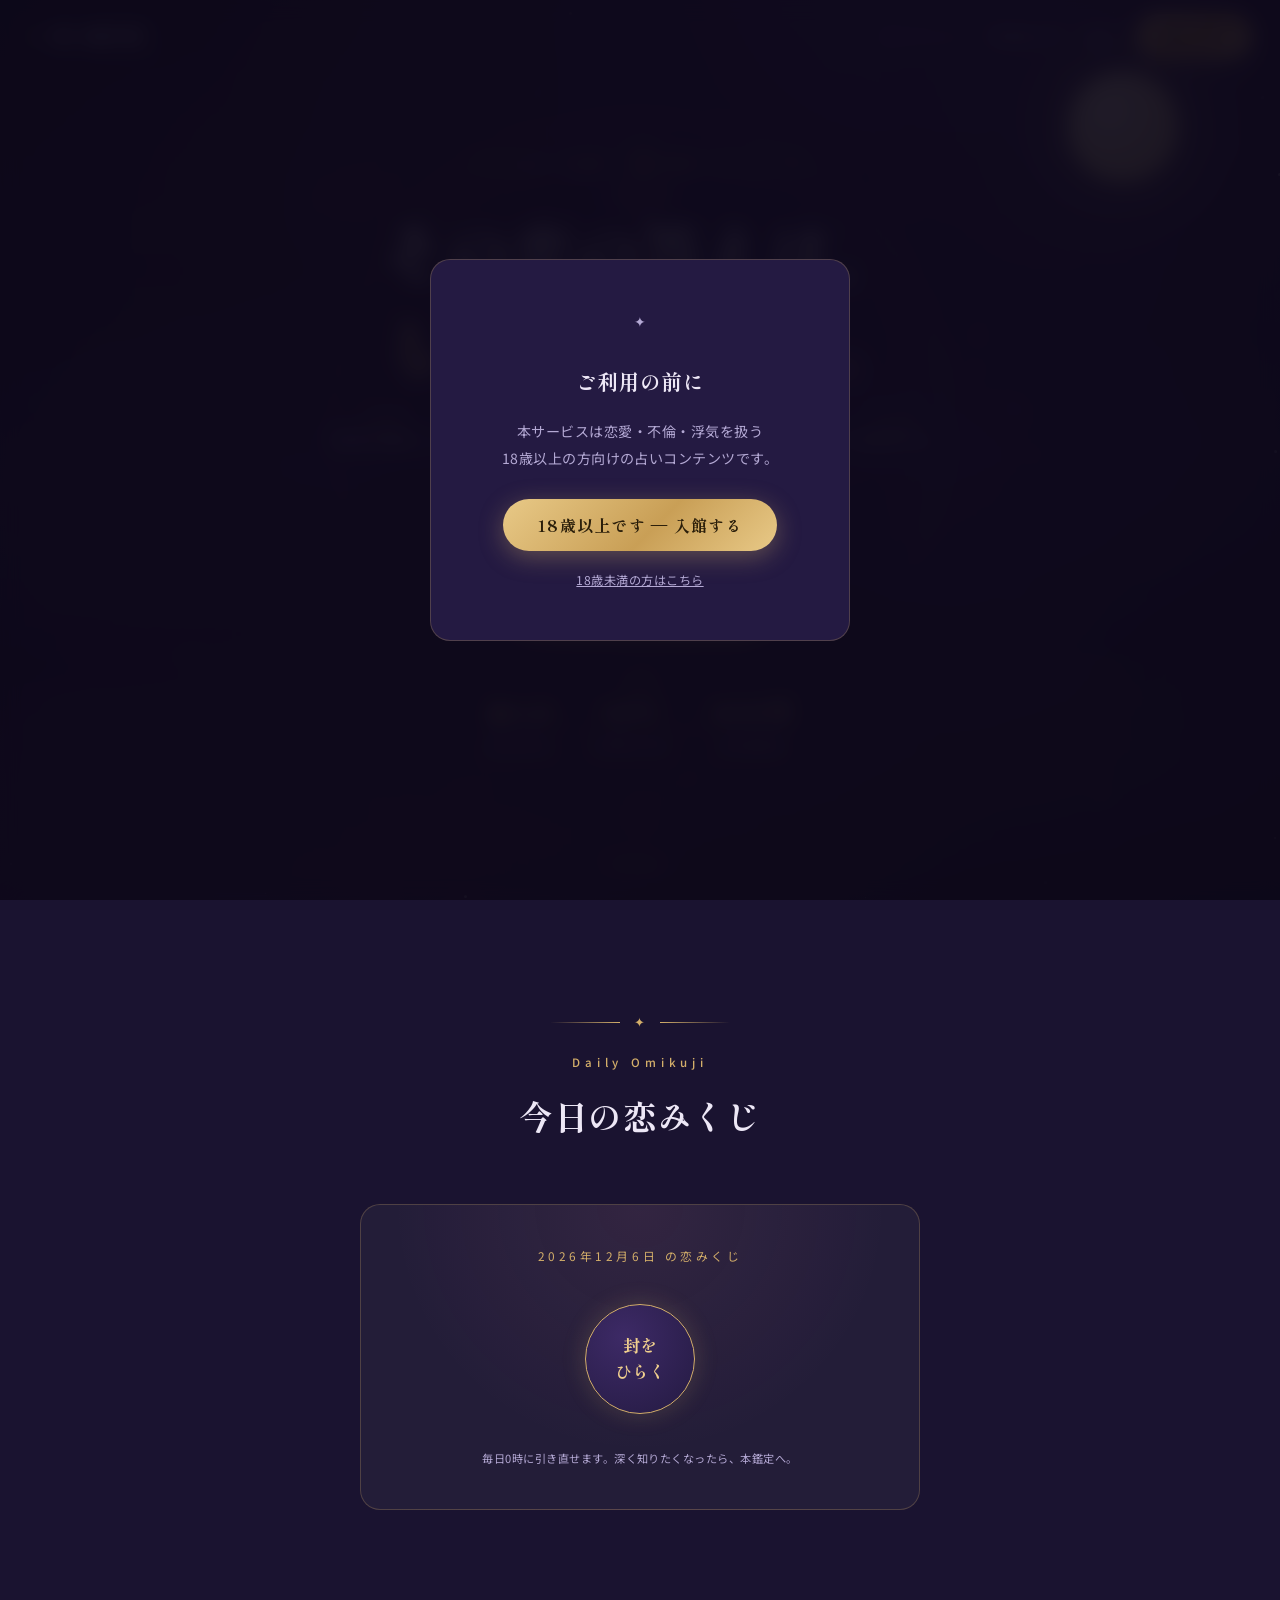
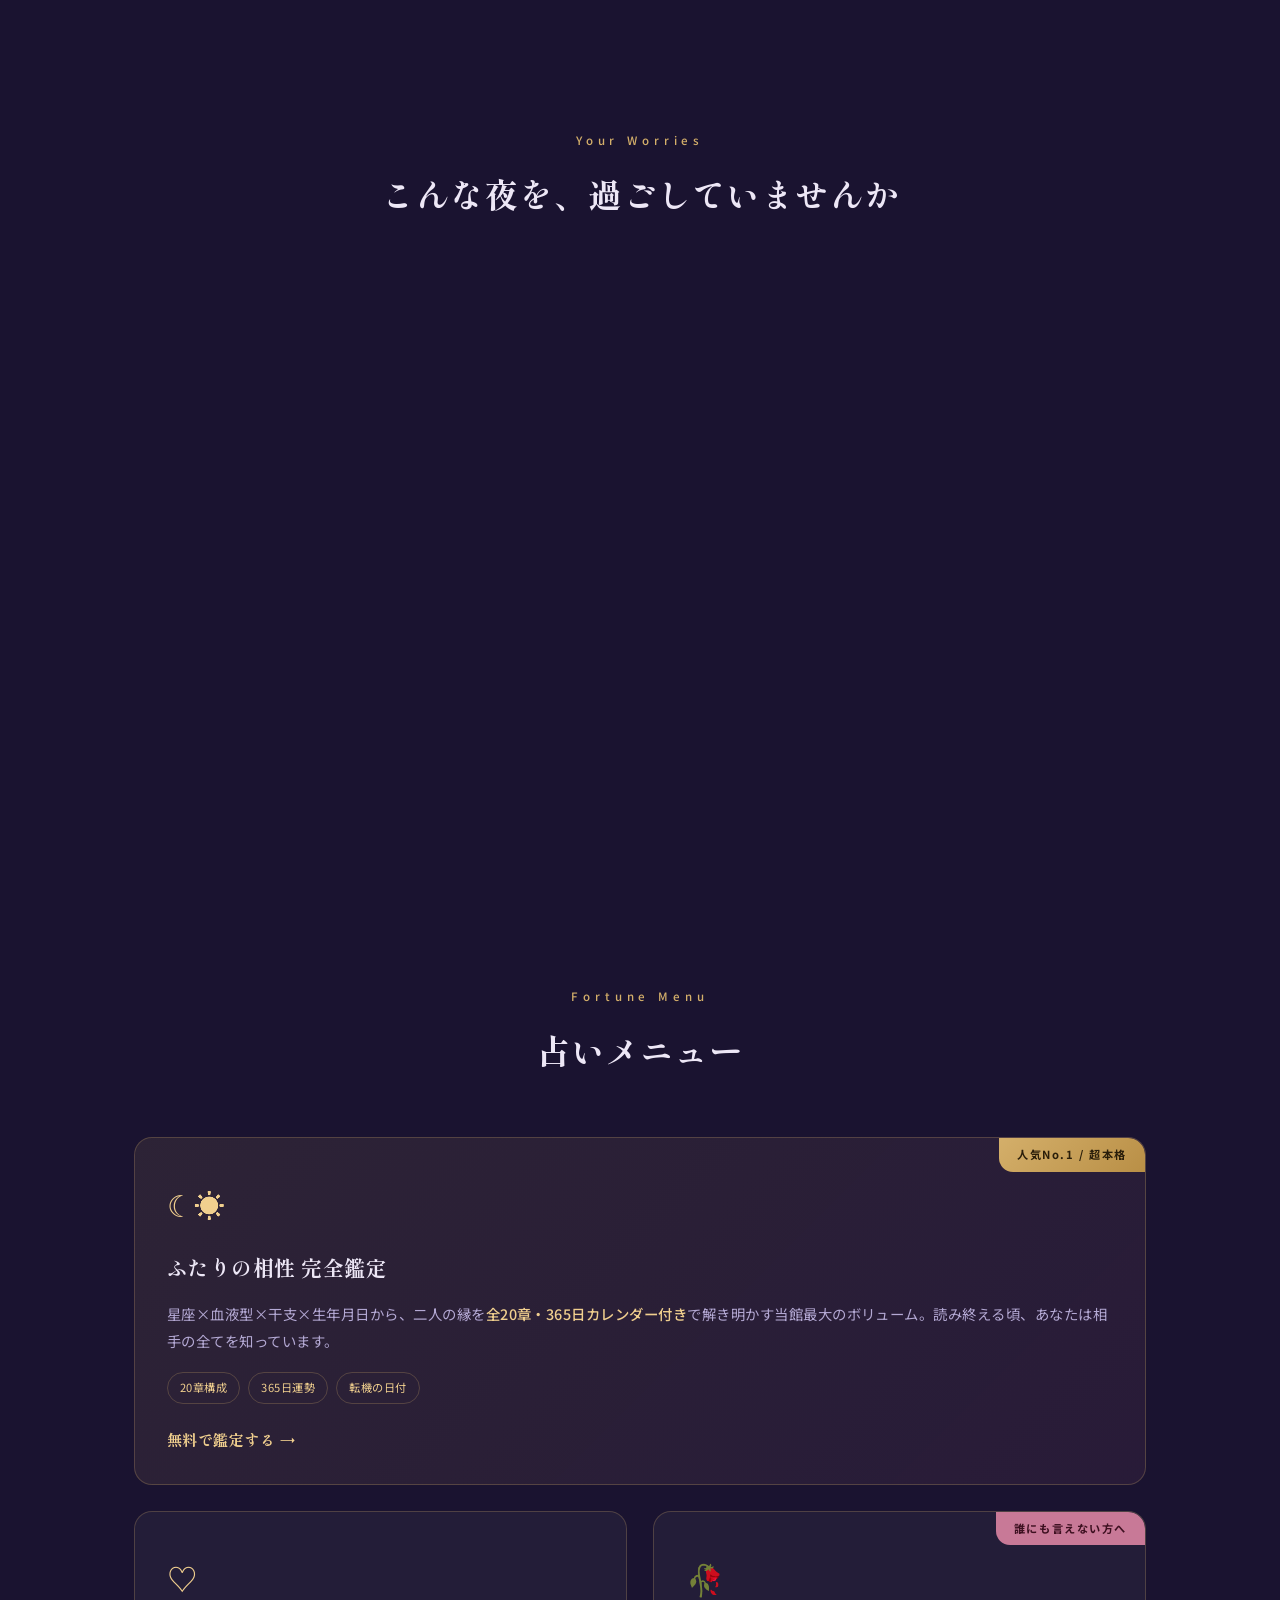
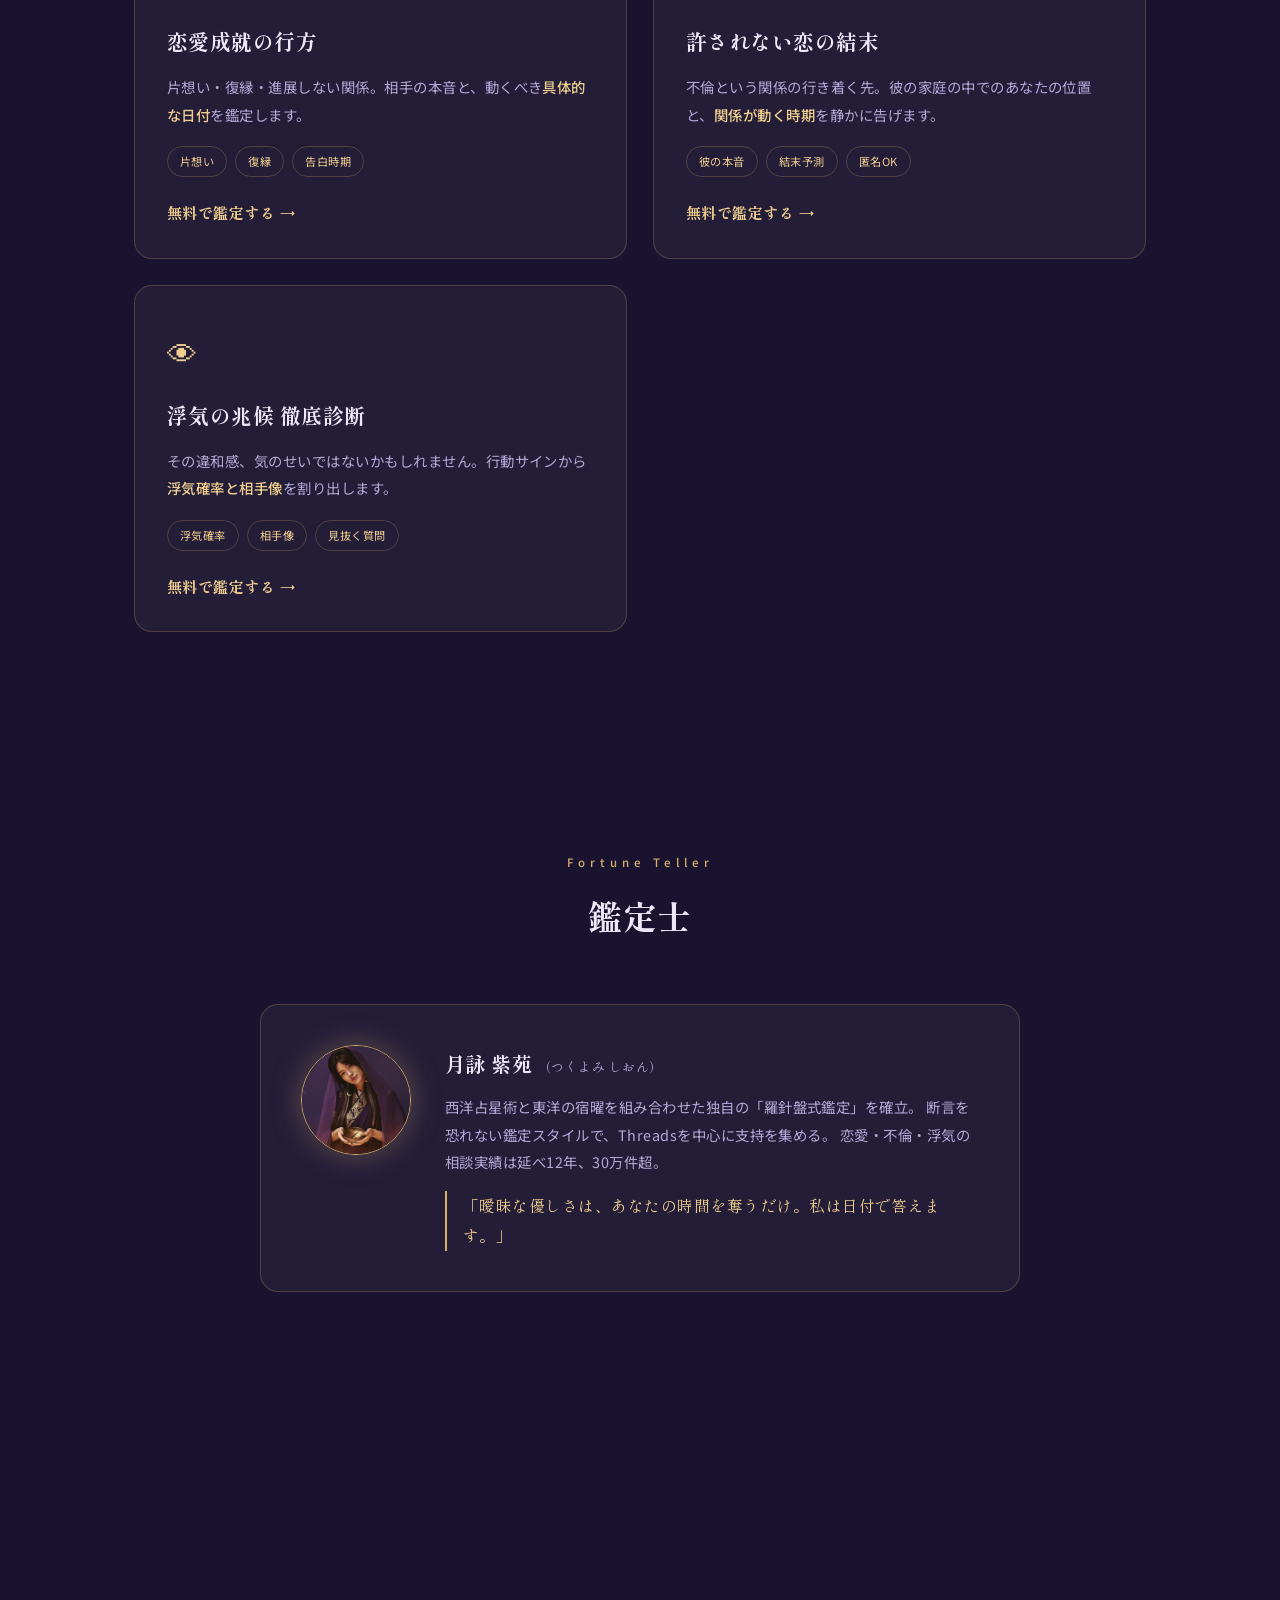
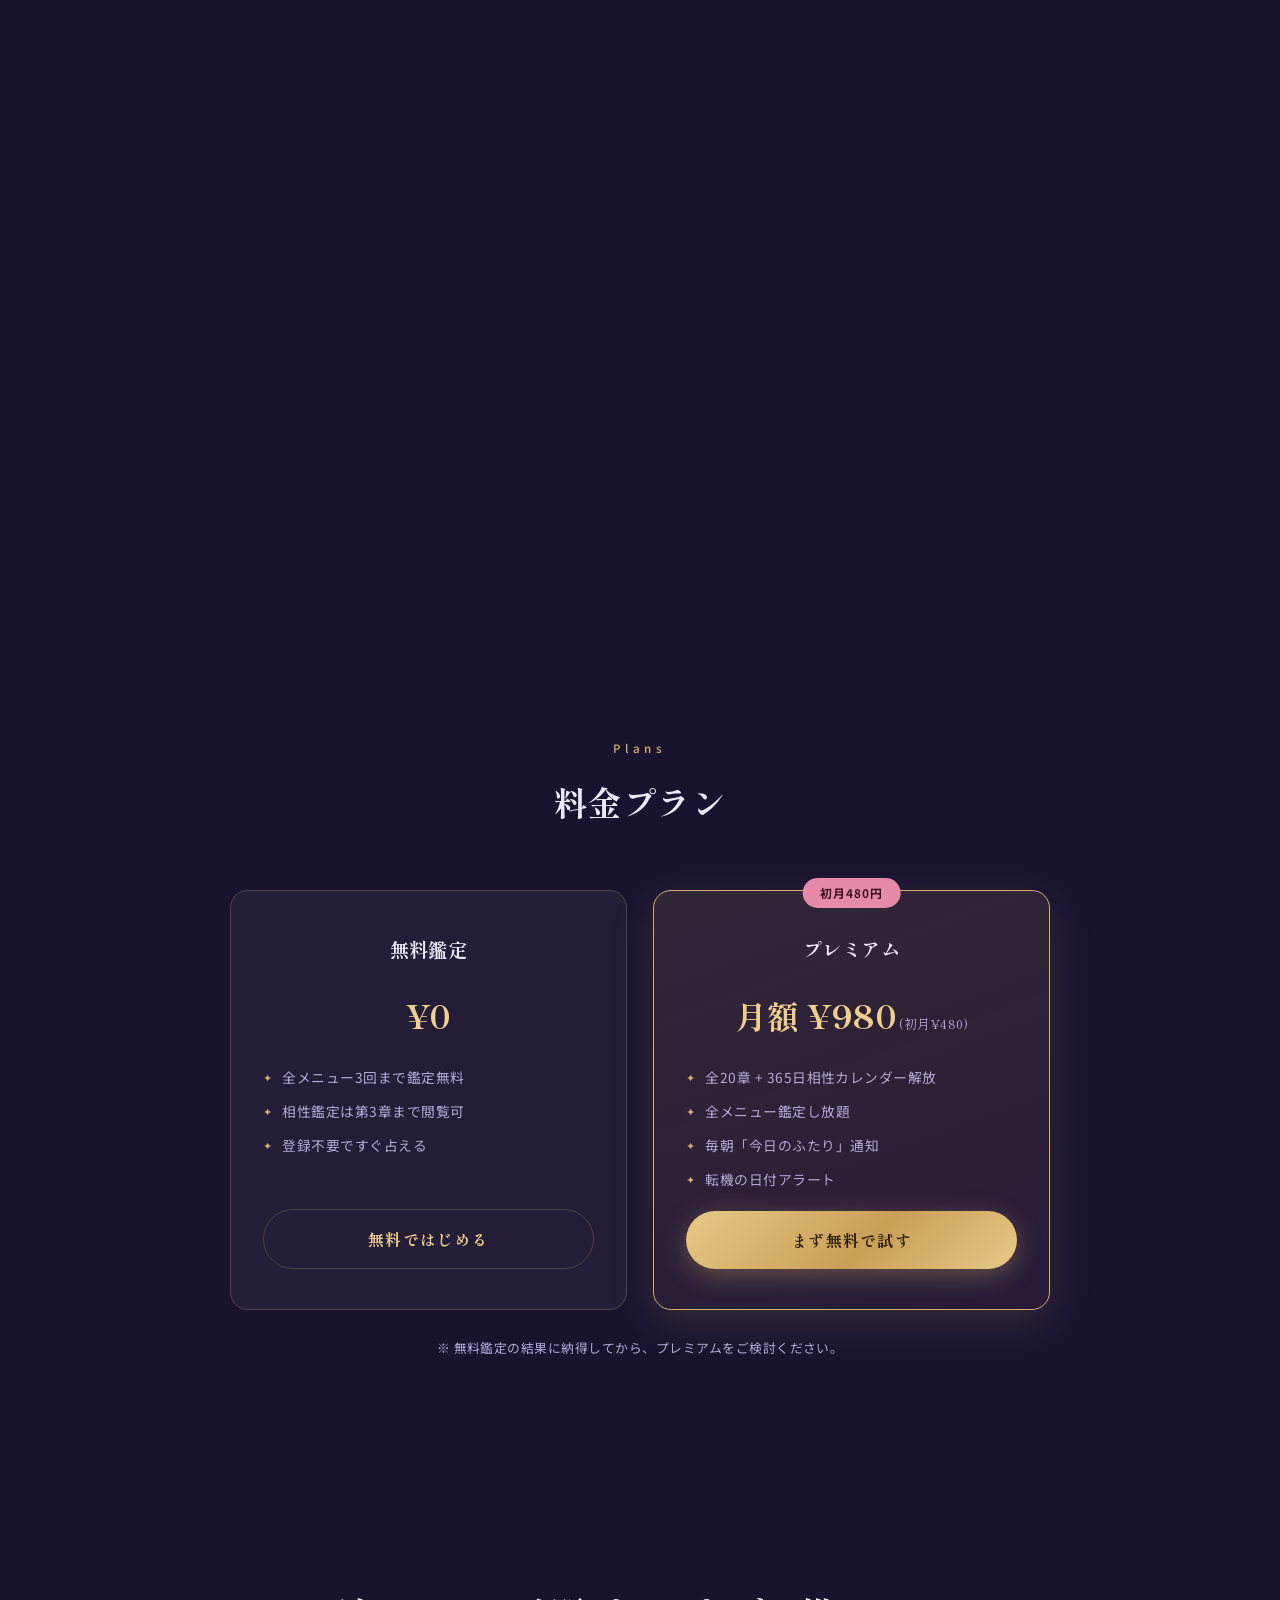
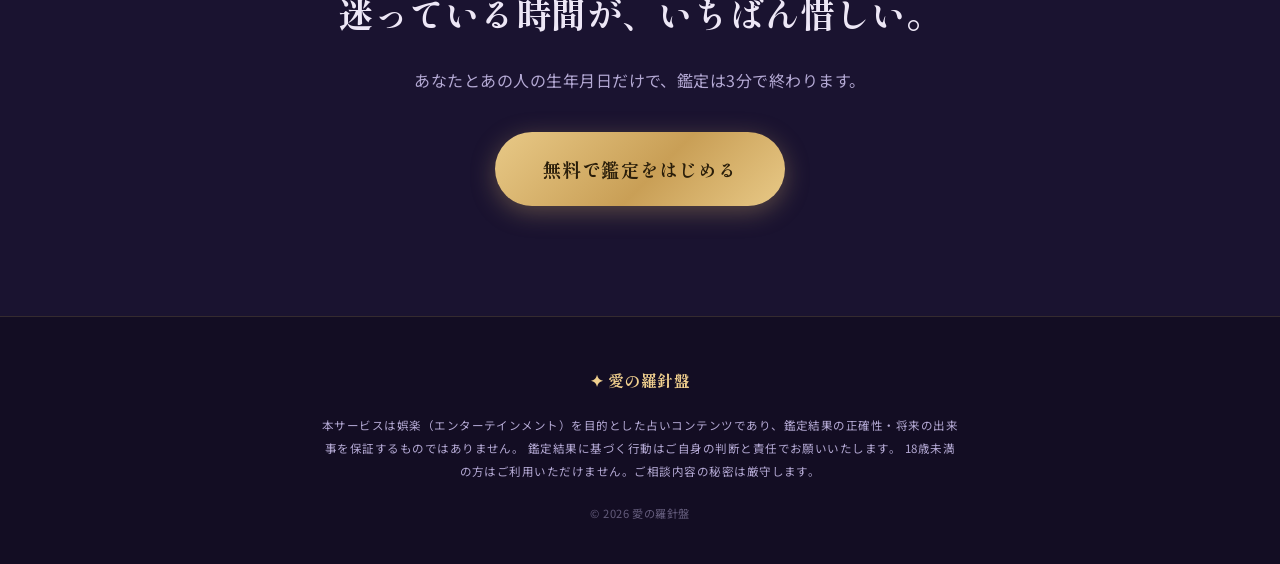
==== index.html @ c20034ac "ブラッシュアップ第2弾: リテンション + バイラルループ + マイクロUX - 鑑定書棚: 過去の鑑定書を最大10冊保存、introから1タップで読み返し - 今日のふたり: 鑑定書上部に日替わり運" ====
<!DOCTYPE html>
<html lang="ja">
<head>
<meta charset="UTF-8">
<meta name="viewport" content="width=device-width, initial-scale=1.0">
<title>愛の羅針盤 | 恋愛・不倫・浮気の本格占い — 無料鑑定実施中</title>
<meta name="description" content="累計鑑定30万件。恋愛・不倫・浮気・相性を「いつ・どこで・何が」まで断言する本格占い。今なら無料で3回鑑定できます。">
<!-- OGP (Threads / SNS 共有用) -->
<meta property="og:type" content="website">
<meta property="og:title" content="愛の羅針盤 | その恋の答えは、もう出ています。">
<meta property="og:description" content="日付と行動まで断言する恋愛・不倫・浮気の本格鑑定。無料で3回占えます。">
<meta property="og:url" content="https://kouyaru121.github.io/ai-no-rashinban/">
<meta property="og:image" content="https://kouyaru121.github.io/ai-no-rashinban/og.jpg">
<meta name="twitter:card" content="summary_large_image">
<meta name="theme-color" content="#1a1330">
<link rel="icon" href="data:image/svg+xml,%3Csvg xmlns='http://www.w3.org/2000/svg' viewBox='0 0 100 100'%3E%3Ccircle cx='50' cy='50' r='46' fill='%231a1330' stroke='%23d4af6a' stroke-width='4'/%3E%3Cpath d='M50 18 L56 48 L50 56 L44 48 Z' fill='%23e58aa8'/%3E%3Cpath d='M50 82 L44 52 L50 44 L56 52 Z' fill='%23ede7f6' opacity='.6'/%3E%3Ccircle cx='50' cy='50' r='5' fill='%23f0cf8e'/%3E%3C/svg%3E">
<link rel="preconnect" href="https://fonts.googleapis.com">
<link rel="preconnect" href="https://fonts.gstatic.com" crossorigin>
<link href="https://fonts.googleapis.com/css2?family=Shippori+Mincho:wght@500;600;700;800&family=Noto+Sans+JP:wght@400;500;700&display=swap" rel="stylesheet">
<link rel="stylesheet" href="css/style.css?v=20260703b">
</head>
<body>

<!-- ===== スクロール連動の多層背景 ===== -->
<div class="cosmos" aria-hidden="true">
  <div class="cosmos-layer" id="stars-far"></div>
  <div class="cosmos-layer" id="stars-mid"></div>
  <div class="cosmos-layer" id="stars-near"></div>
  <div class="cosmos-layer" id="nebula"></div>
  <div class="moon" id="moon"></div>
  <div class="fog fog-1" id="fog1"></div>
  <div class="fog fog-2" id="fog2"></div>
</div>

<!-- ===== ヘッダー ===== -->
<header class="site-header" id="site-header">
  <a class="brand" href="#top">
    <span class="brand-mark">✦</span>
    <span class="brand-name">愛の羅針盤</span>
  </a>
  <nav class="gnav">
    <a href="#menu">占いメニュー</a>
    <a href="#voices">体験者の声</a>
    <a href="#plans">料金</a>
  </nav>
  <a class="btn btn-small btn-gold" href="fortune.html?g=aisho">無料で占う</a>
</header>

<main id="top">

  <!-- ===== ヒーロー ===== -->
  <section class="hero">
    <div class="hero-compass" id="hero-compass" aria-hidden="true"></div>
    <p class="hero-eyebrow">Threads で話題 — 累計鑑定 302,417 件</p>
    <h1 class="hero-title">
      その恋の答えは、<br>
      <em>もう出ています。</em>
    </h1>
    <p class="hero-lead">
      曖昧な励ましはしません。<br class="sp-only">
      「いつ」「どこで」「何が起きるか」まで断言する、<br class="pc-only">
      恋愛・不倫・浮気に特化した本格鑑定。
    </p>
    <div class="hero-cta">
      <a class="btn btn-gold btn-lg pulse" href="fortune.html?g=aisho">
        無料で鑑定をはじめる
        <span class="btn-sub">登録不要・3回まで無料</span>
      </a>
    </div>
    <div class="hero-proof">
      <div class="proof-item"><strong>★4.8</strong><span>満足度評価</span></div>
      <div class="proof-item"><strong>94%</strong><span>利用者は女性</span></div>
      <div class="proof-item"><strong>30万件</strong><span>累計鑑定数</span></div>
    </div>
    <div class="scroll-hint"><span></span>SCROLL</div>
  </section>

  <!-- ===== 今日の恋みくじ (1タップ無料) ===== -->
  <section class="omikuji reveal" id="omikuji">
    <div class="ornament">✦</div>
    <h2 class="sec-title"><span class="sec-en">Daily Omikuji</span>今日の恋みくじ</h2>
    <div class="omikuji-box">
      <p class="omikuji-date" id="omikuji-date"></p>
      <div class="omikuji-btn-wrap" id="omikuji-area">
        <button class="omikuji-seal" id="omikuji-btn">封を<br>ひらく</button>
      </div>
      <p class="omikuji-note">毎日0時に引き直せます。深く知りたくなったら、本鑑定へ。</p>
    </div>
  </section>

  <!-- ===== 共感セクション ===== -->
  <section class="sympathy reveal">
    <h2 class="sec-title"><span class="sec-en">Your Worries</span>こんな夜を、過ごしていませんか</h2>
    <ul class="sympathy-list">
      <li class="reveal">「未読のまま3日。彼は今、何を考えているの?」</li>
      <li class="reveal">「奥さんと別れる、って言葉。信じていいの?」</li>
      <li class="reveal">「最近スマホを裏返して置くようになった…」</li>
      <li class="reveal">「この人と結婚して、本当に幸せになれる?」</li>
    </ul>
    <p class="sympathy-answer reveal">
      愛の羅針盤は、その霧の中に<strong>具体的な針路</strong>を示します。<br>
      「3ヶ月以内」「水曜の夜」「向こうから」——<br>
      鑑定結果は、日付と行動まで踏み込みます。
    </p>
  </section>

  <!-- ===== 占いメニュー ===== -->
  <section class="menu" id="menu">
    <h2 class="sec-title reveal"><span class="sec-en">Fortune Menu</span>占いメニュー</h2>
    <div class="menu-grid">

      <a class="menu-card card-aisho reveal" href="fortune.html?g=aisho">
        <div class="menu-badge">人気No.1 / 超本格</div>
        <div class="menu-icon">☾☀</div>
        <h3>ふたりの相性 完全鑑定</h3>
        <p>星座×血液型×干支×生年月日から、二人の縁を<strong>全20章・365日カレンダー付き</strong>で解き明かす当館最大のボリューム。読み終える頃、あなたは相手の全てを知っています。</p>
        <div class="menu-meta"><span class="tag">20章構成</span><span class="tag">365日運勢</span><span class="tag">転機の日付</span></div>
        <span class="menu-cta">無料で鑑定する →</span>
      </a>

      <a class="menu-card card-renai reveal" href="fortune.html?g=renai">
        <div class="menu-icon">♡</div>
        <h3>恋愛成就の行方</h3>
        <p>片想い・復縁・進展しない関係。相手の本音と、動くべき<strong>具体的な日付</strong>を鑑定します。</p>
        <div class="menu-meta"><span class="tag">片想い</span><span class="tag">復縁</span><span class="tag">告白時期</span></div>
        <span class="menu-cta">無料で鑑定する →</span>
      </a>

      <a class="menu-card card-furin reveal" href="fortune.html?g=furin">
        <div class="menu-badge badge-quiet">誰にも言えない方へ</div>
        <div class="menu-icon">🥀</div>
        <h3>許されない恋の結末</h3>
        <p>不倫という関係の行き着く先。彼の家庭の中でのあなたの位置と、<strong>関係が動く時期</strong>を静かに告げます。</p>
        <div class="menu-meta"><span class="tag">彼の本音</span><span class="tag">結末予測</span><span class="tag">匿名OK</span></div>
        <span class="menu-cta">無料で鑑定する →</span>
      </a>

      <a class="menu-card card-uwaki reveal" href="fortune.html?g=uwaki">
        <div class="menu-icon">👁</div>
        <h3>浮気の兆候 徹底診断</h3>
        <p>その違和感、気のせいではないかもしれません。行動サインから<strong>浮気確率と相手像</strong>を割り出します。</p>
        <div class="menu-meta"><span class="tag">浮気確率</span><span class="tag">相手像</span><span class="tag">見抜く質問</span></div>
        <span class="menu-cta">無料で鑑定する →</span>
      </a>

    </div>
  </section>

  <!-- ===== 鑑定士紹介 ===== -->
  <section class="teller reveal">
    <h2 class="sec-title"><span class="sec-en">Fortune Teller</span>鑑定士</h2>
    <div class="teller-card">
      <img class="teller-face" src="teller.jpg" alt="鑑定士 月詠紫苑" width="96" height="96">
      <div class="teller-body">
        <p class="teller-name">月詠 紫苑 <span>（つくよみ しおん）</span></p>
        <p class="teller-desc">
          西洋占星術と東洋の宿曜を組み合わせた独自の「羅針盤式鑑定」を確立。
          断言を恐れない鑑定スタイルで、Threadsを中心に支持を集める。
          恋愛・不倫・浮気の相談実績は延べ12年、30万件超。
        </p>
        <p class="teller-quote">「曖昧な優しさは、あなたの時間を奪うだけ。私は日付で答えます。」</p>
      </div>
    </div>
  </section>

  <!-- ===== 体験者の声 ===== -->
  <section class="voices" id="voices">
    <h2 class="sec-title reveal"><span class="sec-en">Voices</span>体験者の声</h2>
    <div class="voice-grid">
      <figure class="voice-card reveal">
        <div class="voice-stars">★★★★★</div>
        <blockquote>「彼から連絡が来るのは木曜の夜、と言われて半信半疑だったら、本当に木曜の22時にLINEが来て鳥肌。内容まで当たってました。</blockquote>
        <figcaption>34歳・会社員 / 相性完全鑑定</figcaption>
      </figure>
      <figure class="voice-card reveal">
        <div class="voice-stars">★★★★★</div>
        <blockquote>「不倫の相談なんて誰にもできなかった。『彼が家庭で口にするあなたの話題』まで視えていて、泣きました。結末の時期も覚悟できた。</blockquote>
        <figcaption>41歳・パート / 許されない恋の結末</figcaption>
      </figure>
      <figure class="voice-card reveal">
        <div class="voice-stars">★★★★☆</div>
        <blockquote>「浮気診断で出た『車の助手席の設定を確認して』というアドバイス。確認したら…結果は辛かったけど、知れてよかったです。</blockquote>
        <figcaption>29歳・看護師 / 浮気の兆候 徹底診断</figcaption>
      </figure>
      <figure class="voice-card reveal">
        <div class="voice-stars">★★★★★</div>
        <blockquote>「相性鑑定の365日カレンダー、毎晩少しずつ読んでます。1ヶ月経ってもまだ読み終わらない。彼のことを考える時間そのものがご褒美。</blockquote>
        <figcaption>26歳・美容師 / 相性完全鑑定プレミアム</figcaption>
      </figure>
    </div>
  </section>

  <!-- ===== 料金プラン ===== -->
  <section class="plans" id="plans">
    <h2 class="sec-title reveal"><span class="sec-en">Plans</span>料金プラン</h2>
    <div class="plan-grid">
      <div class="plan-card reveal">
        <h3>無料鑑定</h3>
        <p class="plan-price">¥0</p>
        <ul>
          <li>全メニュー3回まで鑑定無料</li>
          <li>相性鑑定は第3章まで閲覧可</li>
          <li>登録不要ですぐ占える</li>
        </ul>
        <a class="btn btn-line" href="fortune.html?g=aisho">無料ではじめる</a>
      </div>
      <div class="plan-card plan-featured reveal">
        <div class="plan-ribbon">初月480円</div>
        <h3>プレミアム</h3>
        <p class="plan-price">月額 ¥980<span> (初月¥480)</span></p>
        <ul>
          <li>全20章 + 365日相性カレンダー解放</li>
          <li>全メニュー鑑定し放題</li>
          <li>毎朝「今日のふたり」通知</li>
          <li>転機の日付アラート</li>
        </ul>
        <a class="btn btn-gold" href="fortune.html?g=aisho">まず無料で試す</a>
      </div>
    </div>
    <p class="plan-note reveal">※ 無料鑑定の結果に納得してから、プレミアムをご検討ください。</p>
  </section>

  <!-- ===== 最終CTA ===== -->
  <section class="final-cta reveal">
    <h2>迷っている時間が、いちばん惜しい。</h2>
    <p>あなたとあの人の生年月日だけで、鑑定は3分で終わります。</p>
    <a class="btn btn-gold btn-lg pulse" href="fortune.html?g=aisho">無料で鑑定をはじめる</a>
  </section>

</main>

<!-- ===== フッター ===== -->
<footer class="site-footer">
  <p class="footer-brand">✦ 愛の羅針盤</p>
  <p class="footer-disclaimer">
    本サービスは娯楽（エンターテインメント）を目的とした占いコンテンツであり、鑑定結果の正確性・将来の出来事を保証するものではありません。
    鑑定結果に基づく行動はご自身の判断と責任でお願いいたします。
    18歳未満の方はご利用いただけません。ご相談内容の秘密は厳守します。
  </p>
  <p class="footer-copy">© 2026 愛の羅針盤</p>
</footer>

<!-- ===== 年齢確認モーダル ===== -->
<div class="age-gate" id="age-gate" hidden>
  <div class="age-gate-box">
    <p class="age-gate-mark">✦</p>
    <h2>ご利用の前に</h2>
    <p>本サービスは恋愛・不倫・浮気を扱う<br>18歳以上の方向けの占いコンテンツです。</p>
    <button class="btn btn-gold" id="age-yes">18歳以上です — 入館する</button>
    <a class="age-gate-leave" href="https://www.google.com">18歳未満の方はこちら</a>
  </div>
</div>

<script src="js/bg.js?v=20260703b"></script>
<script src="js/compass.js?v=20260703b"></script>
<script src="js/engine.js?v=20260703b"></script>
<script src="js/data.js?v=20260703b"></script>
<script src="js/main.js?v=20260703b"></script>
</body>
</html>
---- css/style.css ----
/* ==========================================================
   愛の羅針盤 — 共通 + LP スタイル
   フォント: 見出し=Shippori Mincho / 本文=Noto Sans JP
   ========================================================== */

:root {
  --ink: #1a1330;          /* 最深部の紺紫 */
  --ink-2: #241a42;        /* セクション背景 */
  --gold: #d4af6a;         /* 信頼の金 */
  --gold-bright: #f0cf8e;
  --rose: #e58aa8;         /* 恋のローズ */
  --text: #ede7f6;         /* 基本文字色 */
  --text-dim: #b4a9d4;     /* 補助文字色 */
  --card: rgba(255, 255, 255, 0.045);
  --card-border: rgba(212, 175, 106, 0.25);
  --serif: "Shippori Mincho", serif;
  --sans: "Noto Sans JP", sans-serif;
}

* { margin: 0; padding: 0; box-sizing: border-box; }

/* display 指定より hidden 属性を必ず優先させる */
[hidden] { display: none !important; }

html { scroll-behavior: smooth; }

body {
  font-family: var(--sans);
  font-weight: 400;
  color: var(--text);
  background: var(--ink);
  line-height: 1.9;
  letter-spacing: 0.03em;
  overflow-x: hidden;
}

img { max-width: 100%; }
a { color: inherit; text-decoration: none; }
em { font-style: normal; }

.sp-only { display: none; }
@media (max-width: 640px) {
  .sp-only { display: inline; }
  .pc-only { display: none; }
}

/* ==========================================================
   スクロール連動の宇宙背景
   ========================================================== */
.cosmos {
  position: fixed;
  inset: 0;
  z-index: -1;
  overflow: hidden;
  background:
    radial-gradient(ellipse at 70% -10%, #3d2a66 0%, transparent 55%),
    radial-gradient(ellipse at 20% 110%, #33204f 0%, transparent 50%),
    linear-gradient(180deg, #171029 0%, #1e1538 50%, #140e24 100%);
}

.cosmos-layer {
  position: absolute;
  inset: -20% 0;
  will-change: transform;
}

/* 星は JS で box-shadow を生成 */
.star-dot {
  position: absolute;
  width: 2px; height: 2px;
  border-radius: 50%;
  background: #fff;
  animation: twinkle 4s ease-in-out infinite;
}
@keyframes twinkle {
  0%, 100% { opacity: 0.9; }
  50% { opacity: 0.25; }
}

#nebula {
  background:
    radial-gradient(circle at 25% 30%, rgba(229, 138, 168, 0.10) 0%, transparent 30%),
    radial-gradient(circle at 75% 60%, rgba(140, 110, 220, 0.12) 0%, transparent 35%),
    radial-gradient(circle at 50% 90%, rgba(212, 175, 106, 0.06) 0%, transparent 30%);
}

.moon {
  position: absolute;
  top: 8vh; right: 8vw;
  width: 110px; height: 110px;
  border-radius: 50%;
  background: radial-gradient(circle at 38% 35%, #fdf6e3 0%, #e8d9b0 45%, #c9b585 100%);
  box-shadow: 0 0 60px 18px rgba(240, 220, 170, 0.28), 0 0 140px 60px rgba(240, 220, 170, 0.10);
  will-change: transform;
}

.fog {
  position: absolute;
  left: -30%; right: -30%;
  height: 45vh;
  filter: blur(50px);
  opacity: 0.5;
  will-change: transform;
}
.fog-1 { top: 30%; background: radial-gradient(ellipse at 40% 50%, rgba(120, 90, 200, 0.20), transparent 65%); }
.fog-2 { top: 65%; background: radial-gradient(ellipse at 65% 50%, rgba(229, 138, 168, 0.13), transparent 65%); }

/* ==========================================================
   ヘッダー
   ========================================================== */
.site-header {
  position: fixed;
  top: 0; left: 0; right: 0;
  z-index: 100;
  display: flex;
  align-items: center;
  gap: 24px;
  padding: 14px 28px;
  transition: background 0.4s, backdrop-filter 0.4s, box-shadow 0.4s;
}
.site-header.scrolled {
  background: rgba(23, 16, 41, 0.82);
  backdrop-filter: blur(12px);
  box-shadow: 0 1px 0 rgba(212, 175, 106, 0.18);
}

.brand {
  display: flex;
  align-items: center;
  gap: 8px;
  font-family: var(--serif);
  font-weight: 700;
  font-size: 1.15rem;
  margin-right: auto;
}
.brand-mark { color: var(--gold); }

.gnav { display: flex; gap: 22px; font-size: 0.86rem; color: var(--text-dim); }
.gnav a:hover { color: var(--gold-bright); }

@media (max-width: 640px) {
  .gnav { display: none; }
  .site-header { padding: 12px 16px; }
}

/* ==========================================================
   ボタン
   ========================================================== */
.btn {
  display: inline-flex;
  flex-direction: column;
  align-items: center;
  justify-content: center;
  gap: 2px;
  padding: 14px 34px;
  border-radius: 999px;
  font-family: var(--serif);
  font-weight: 700;
  font-size: 1rem;
  letter-spacing: 0.08em;
  cursor: pointer;
  border: none;
  transition: transform 0.25s, box-shadow 0.25s, filter 0.25s;
}
.btn:hover { transform: translateY(-2px); filter: brightness(1.08); }

.btn-gold {
  background: linear-gradient(135deg, #e8c987 0%, #c99f56 55%, #e8c987 100%);
  color: #2a1e0a;
  box-shadow: 0 6px 24px rgba(212, 175, 106, 0.35);
}
.btn-line {
  background: transparent;
  color: var(--gold-bright);
  border: 1px solid var(--card-border);
}
.btn-lg { padding: 20px 48px; font-size: 1.15rem; }
.btn-small { padding: 9px 20px; font-size: 0.85rem; }
.btn-sub {
  font-family: var(--sans);
  font-weight: 500;
  font-size: 0.72rem;
  letter-spacing: 0.05em;
  opacity: 0.75;
}

/* CTA の鼓動 */
.pulse { animation: pulse 2.6s ease-in-out infinite; }
@keyframes pulse {
  0%, 100% { box-shadow: 0 6px 24px rgba(212, 175, 106, 0.35); }
  50% { box-shadow: 0 6px 40px rgba(212, 175, 106, 0.65); }
}

/* ==========================================================
   セクション共通
   ========================================================== */
main { position: relative; }

section {
  max-width: 1060px;
  margin: 0 auto;
  padding: 110px 24px;
}

.sec-title {
  font-family: var(--serif);
  font-size: clamp(1.5rem, 3.6vw, 2.1rem);
  font-weight: 700;
  text-align: center;
  margin-bottom: 56px;
}
.sec-en {
  display: block;
  font-size: 0.72rem;
  letter-spacing: 0.42em;
  color: var(--gold);
  margin-bottom: 10px;
  font-family: var(--sans);
  font-weight: 500;
}

/* スクロール出現アニメーション */
.reveal {
  opacity: 0;
  transform: translateY(34px);
  transition: opacity 0.9s ease, transform 0.9s ease;
}
.reveal.shown { opacity: 1; transform: none; }

/* ==========================================================
   ヒーロー
   ========================================================== */
.hero {
  min-height: 100svh;
  display: flex;
  flex-direction: column;
  align-items: center;
  justify-content: center;
  text-align: center;
  padding-top: 120px;
}

.hero-eyebrow {
  font-size: 0.8rem;
  letter-spacing: 0.28em;
  color: var(--gold);
  margin-bottom: 26px;
}

.hero-title {
  font-family: var(--serif);
  font-size: clamp(2.1rem, 6.4vw, 4rem);
  font-weight: 800;
  line-height: 1.5;
  margin-bottom: 30px;
}
.hero-title em {
  background: linear-gradient(120deg, var(--gold-bright), var(--rose));
  -webkit-background-clip: text;
  background-clip: text;
  color: transparent;
}

.hero-lead {
  font-size: clamp(0.92rem, 2.2vw, 1.06rem);
  color: var(--text-dim);
  margin-bottom: 44px;
}

.hero-proof {
  display: flex;
  gap: 40px;
  margin-top: 56px;
}
.proof-item {
  display: flex;
  flex-direction: column;
  align-items: center;
}
.proof-item strong {
  font-family: var(--serif);
  font-size: 1.6rem;
  color: var(--gold-bright);
}
.proof-item span { font-size: 0.72rem; color: var(--text-dim); letter-spacing: 0.1em; }

.scroll-hint {
  position: absolute;
  bottom: 26px;
  left: 50%;
  transform: translateX(-50%);
  font-size: 0.62rem;
  letter-spacing: 0.4em;
  color: var(--text-dim);
  display: flex;
  flex-direction: column;
  align-items: center;
  gap: 8px;
}
.scroll-hint span {
  width: 1px; height: 44px;
  background: linear-gradient(to bottom, var(--gold), transparent);
  animation: drip 2s ease-in-out infinite;
}
@keyframes drip {
  0% { transform: scaleY(0); transform-origin: top; }
  50% { transform: scaleY(1); transform-origin: top; }
  51% { transform-origin: bottom; }
  100% { transform: scaleY(0); transform-origin: bottom; }
}

@media (max-width: 640px) {
  .hero-proof { gap: 26px; }
}

/* ==========================================================
   共感セクション
   ========================================================== */
.sympathy-list {
  list-style: none;
  max-width: 620px;
  margin: 0 auto 52px;
  display: flex;
  flex-direction: column;
  gap: 18px;
}
.sympathy-list li {
  font-family: var(--serif);
  font-size: clamp(0.98rem, 2.4vw, 1.14rem);
  padding: 18px 26px;
  background: var(--card);
  border-left: 2px solid var(--rose);
  border-radius: 0 12px 12px 0;
  color: var(--text);
}

.sympathy-answer {
  text-align: center;
  font-size: clamp(0.94rem, 2.2vw, 1.05rem);
  color: var(--text-dim);
}
.sympathy-answer strong { color: var(--gold-bright); }

/* ==========================================================
   占いメニュー
   ========================================================== */
.menu-grid {
  display: grid;
  grid-template-columns: repeat(2, 1fr);
  gap: 26px;
}

.menu-card {
  position: relative;
  display: block;
  padding: 38px 32px 30px;
  background: var(--card);
  border: 1px solid var(--card-border);
  border-radius: 18px;
  transition: transform 0.35s, box-shadow 0.35s, border-color 0.35s;
  overflow: hidden;
}
.menu-card:hover {
  transform: translateY(-6px);
  border-color: var(--gold);
  box-shadow: 0 18px 46px rgba(0, 0, 0, 0.4);
}

.card-aisho { grid-column: 1 / -1; background: linear-gradient(135deg, rgba(212, 175, 106, 0.10), rgba(229, 138, 168, 0.07)); }

.menu-badge {
  position: absolute;
  top: 0; right: 0;
  padding: 6px 18px;
  font-size: 0.7rem;
  letter-spacing: 0.14em;
  background: linear-gradient(135deg, var(--gold), #b98f46);
  color: #2a1e0a;
  border-radius: 0 16px 0 14px;
  font-weight: 700;
}
.badge-quiet { background: rgba(229, 138, 168, 0.85); color: #3d1020; }

.menu-icon { font-size: 1.9rem; margin-bottom: 14px; color: var(--gold-bright); }

.menu-card h3 {
  font-family: var(--serif);
  font-size: 1.3rem;
  font-weight: 700;
  margin-bottom: 12px;
}
.menu-card p { font-size: 0.9rem; color: var(--text-dim); margin-bottom: 18px; }
.menu-card p strong { color: var(--gold-bright); font-weight: 500; }

.menu-meta { display: flex; flex-wrap: wrap; gap: 8px; margin-bottom: 20px; }
.tag {
  font-size: 0.7rem;
  padding: 4px 12px;
  border: 1px solid var(--card-border);
  border-radius: 999px;
  color: var(--gold-bright);
}

.menu-cta {
  font-family: var(--serif);
  font-weight: 700;
  color: var(--gold-bright);
  font-size: 0.95rem;
}

@media (max-width: 720px) {
  .menu-grid { grid-template-columns: 1fr; }
}

/* ==========================================================
   鑑定士
   ========================================================== */
.teller-card {
  display: flex;
  gap: 34px;
  align-items: flex-start;
  max-width: 760px;
  margin: 0 auto;
  padding: 40px;
  background: var(--card);
  border: 1px solid var(--card-border);
  border-radius: 18px;
}
.teller-avatar {
  flex-shrink: 0;
  width: 96px; height: 96px;
  border-radius: 50%;
  display: grid;
  place-items: center;
  font-size: 2.2rem;
  color: var(--gold-bright);
  background: radial-gradient(circle at 35% 30%, #3d2a66, #241a42);
  border: 1px solid var(--gold);
  box-shadow: 0 0 30px rgba(212, 175, 106, 0.25);
}
.teller-face {
  flex-shrink: 0;
  width: 110px; height: 110px;
  border-radius: 50%;
  object-fit: cover;
  border: 1px solid var(--gold);
  box-shadow: 0 0 30px rgba(212, 175, 106, 0.35);
}
.teller-name { font-family: var(--serif); font-size: 1.25rem; font-weight: 700; margin-bottom: 10px; }
.teller-name span { font-size: 0.8rem; color: var(--text-dim); font-weight: 400; }
.teller-desc { font-size: 0.9rem; color: var(--text-dim); margin-bottom: 16px; }
.teller-quote {
  font-family: var(--serif);
  color: var(--gold-bright);
  font-size: 0.98rem;
  border-left: 2px solid var(--gold);
  padding-left: 16px;
}

@media (max-width: 640px) {
  .teller-card { flex-direction: column; align-items: center; text-align: center; padding: 30px 22px; }
  .teller-quote { text-align: left; }
}

/* ==========================================================
   体験者の声
   ========================================================== */
.voice-grid {
  display: grid;
  grid-template-columns: repeat(2, 1fr);
  gap: 22px;
}
.voice-card {
  padding: 28px 26px;
  background: var(--card);
  border: 1px solid rgba(255, 255, 255, 0.08);
  border-radius: 16px;
}
.voice-stars { color: var(--gold); letter-spacing: 0.2em; margin-bottom: 12px; font-size: 0.9rem; }
.voice-card blockquote { font-size: 0.9rem; color: var(--text); margin-bottom: 14px; }
.voice-card figcaption { font-size: 0.75rem; color: var(--text-dim); }

@media (max-width: 720px) {
  .voice-grid { grid-template-columns: 1fr; }
}

/* ==========================================================
   料金プラン
   ========================================================== */
.plan-grid {
  display: grid;
  grid-template-columns: repeat(2, 1fr);
  gap: 26px;
  max-width: 820px;
  margin: 0 auto;
}
.plan-card {
  position: relative;
  padding: 40px 32px;
  background: var(--card);
  border: 1px solid var(--card-border);
  border-radius: 18px;
  display: flex;
  flex-direction: column;
  gap: 18px;
}
.plan-featured {
  background: linear-gradient(160deg, rgba(212, 175, 106, 0.13), rgba(229, 138, 168, 0.07));
  border-color: var(--gold);
  box-shadow: 0 12px 44px rgba(212, 175, 106, 0.16);
}
.plan-ribbon {
  position: absolute;
  top: -13px; left: 50%;
  transform: translateX(-50%);
  background: var(--rose);
  color: #3d1020;
  font-size: 0.74rem;
  font-weight: 700;
  padding: 4px 18px;
  border-radius: 999px;
  letter-spacing: 0.08em;
}
.plan-card h3 { font-family: var(--serif); font-size: 1.2rem; text-align: center; }
.plan-price {
  font-family: var(--serif);
  font-size: 2rem;
  font-weight: 800;
  text-align: center;
  color: var(--gold-bright);
}
.plan-price span { font-size: 0.8rem; color: var(--text-dim); font-weight: 400; }
.plan-card ul { list-style: none; display: flex; flex-direction: column; gap: 8px; flex-grow: 1; }
.plan-card li { font-size: 0.86rem; color: var(--text-dim); padding-left: 1.4em; position: relative; }
.plan-card li::before { content: "✦"; position: absolute; left: 0; color: var(--gold); font-size: 0.7rem; top: 0.25em; }
.plan-note { text-align: center; margin-top: 26px; font-size: 0.8rem; color: var(--text-dim); }

@media (max-width: 640px) {
  .plan-grid { grid-template-columns: 1fr; }
}

/* ==========================================================
   最終CTA
   ========================================================== */
.final-cta {
  text-align: center;
}
.final-cta h2 {
  font-family: var(--serif);
  font-size: clamp(1.4rem, 4vw, 2.2rem);
  margin-bottom: 18px;
}
.final-cta p { color: var(--text-dim); margin-bottom: 36px; }

/* ==========================================================
   フッター
   ========================================================== */
.site-footer {
  border-top: 1px solid rgba(212, 175, 106, 0.18);
  padding: 48px 24px 40px;
  text-align: center;
  background: rgba(15, 10, 28, 0.6);
}
.footer-brand { font-family: var(--serif); font-weight: 700; color: var(--gold-bright); margin-bottom: 18px; }
.footer-disclaimer {
  max-width: 640px;
  margin: 0 auto 20px;
  font-size: 0.72rem;
  color: var(--text-dim);
  line-height: 2;
}
.footer-copy { font-size: 0.7rem; color: rgba(180, 169, 212, 0.5); }

/* ==========================================================
   年齢確認モーダル
   ========================================================== */
.age-gate {
  position: fixed;
  inset: 0;
  z-index: 999;
  background: rgba(13, 8, 24, 0.92);
  backdrop-filter: blur(10px);
  display: grid;
  place-items: center;
  padding: 24px;
}
.age-gate-box {
  max-width: 420px;
  width: 100%;
  text-align: center;
  padding: 48px 34px;
  background: var(--ink-2);
  border: 1px solid var(--card-border);
  border-radius: 20px;
}
.age-gate-mark { color: var(--gold); font-size: 1.8rem; margin-bottom: 14px; }
.age-gate-box h2 { font-family: var(--serif); font-size: 1.3rem; margin-bottom: 16px; }
.age-gate-box p { font-size: 0.88rem; color: var(--text-dim); margin-bottom: 28px; }
.age-gate-leave {
  display: block;
  margin-top: 18px;
  font-size: 0.76rem;
  color: var(--text-dim);
  text-decoration: underline;
}

/* ==========================================================
   コンパス (羅針盤) — サイトの象徴
   ========================================================== */
.compass-svg { display: block; }
.cmp-ring-outer { fill: none; stroke: rgba(212, 175, 106, 0.55); stroke-width: 1.4; }
.cmp-ring { fill: none; stroke: rgba(212, 175, 106, 0.32); stroke-width: 0.8; }
.cmp-ring-thin { fill: none; stroke: rgba(212, 175, 106, 0.18); stroke-width: 0.6; }
.cmp-tick { stroke: rgba(212, 175, 106, 0.35); stroke-width: 0.8; }
.cmp-tick-major { stroke: rgba(240, 207, 142, 0.8); stroke-width: 1.6; }
.cmp-rose-blade { fill: rgba(212, 175, 106, 0.28); stroke: rgba(240, 207, 142, 0.5); stroke-width: 0.5; }
.cmp-letters text {
  font-family: "Shippori Mincho", serif;
  font-size: 15px;
  font-weight: 700;
  fill: #f0cf8e;
  letter-spacing: 0;
}
.cmp-needle-n { fill: #e58aa8; }
.cmp-needle-s { fill: rgba(237, 231, 246, 0.55); }
.cmp-heart { fill: #e58aa8; }
.cmp-pivot { fill: #f0cf8e; stroke: #2a1e0a; stroke-width: 1; }
.cmp-needle-g { transition: transform 1.1s cubic-bezier(0.34, 1.4, 0.44, 1); }

/* ---------- ヒーローの巨大羅針盤 ---------- */
.hero-compass {
  position: absolute;
  top: 50%; left: 50%;
  transform: translate(-50%, -54%);
  width: min(88vw, 640px);
  height: min(88vw, 640px);
  opacity: 0.22;
  pointer-events: none;
  z-index: -1;
}
/* ヒーロー内では針も文字も背景として控えめに */
.hero-compass .cmp-needle-n { fill: rgba(229, 138, 168, 0.55); }
.hero-compass .cmp-heart { fill: rgba(229, 138, 168, 0.55); }
.hero-compass .cmp-needle-s { fill: rgba(237, 231, 246, 0.3); }
.hero-compass .cmp-letters text { fill: rgba(240, 207, 142, 0.65); }
.hero-compass .cmp-pivot { stroke: none; fill: rgba(240, 207, 142, 0.7); }
.hero-compass .compass-svg { width: 100%; height: 100%; }
.hero-compass .cmp-rose,
.hero-compass .cmp-ring-outer,
.hero-compass .cmp-tick { animation: roseSpin 140s linear infinite; transform-origin: 100px 100px; }
@keyframes roseSpin { to { transform: rotate(360deg); } }
.hero { position: relative; }

/* ---------- 今日の恋みくじ (1タップ占い) ---------- */
.omikuji {
  text-align: center;
}
.omikuji-box {
  max-width: 560px;
  margin: 0 auto;
  padding: 40px 30px;
  border: 1px solid var(--card-border);
  border-radius: 20px;
  background:
    radial-gradient(circle at 50% 0%, rgba(229, 138, 168, 0.08), transparent 60%),
    var(--card);
  position: relative;
  overflow: hidden;
}
.omikuji-date { font-size: 0.74rem; letter-spacing: 0.3em; color: var(--gold); margin-bottom: 16px; }
.omikuji-btn-wrap { min-height: 150px; display: grid; place-items: center; }
.omikuji-seal {
  width: 110px; height: 110px;
  border-radius: 50%;
  border: 1px solid var(--gold);
  background: radial-gradient(circle at 35% 30%, #3d2a66, #241a42);
  color: var(--gold-bright);
  font-family: var(--serif);
  font-size: 1.05rem;
  font-weight: 700;
  cursor: pointer;
  display: grid;
  place-items: center;
  line-height: 1.5;
  transition: transform 0.25s, box-shadow 0.25s;
  box-shadow: 0 0 24px rgba(212, 175, 106, 0.2);
  animation: sealBreath 3s ease-in-out infinite;
}
@keyframes sealBreath {
  0%, 100% { box-shadow: 0 0 22px rgba(212, 175, 106, 0.2); }
  50% { box-shadow: 0 0 44px rgba(229, 138, 168, 0.45); }
}
.omikuji-seal:hover { transform: scale(1.06) rotate(-3deg); }
.omikuji-result { animation: stepInLp 0.7s ease both; }
@keyframes stepInLp {
  from { opacity: 0; transform: translateY(18px); }
  to { opacity: 1; transform: none; }
}
.omikuji-rank {
  font-family: var(--serif);
  font-size: 2rem;
  font-weight: 800;
  background: linear-gradient(120deg, var(--gold-bright), var(--rose));
  -webkit-background-clip: text;
  background-clip: text;
  color: transparent;
  margin-bottom: 10px;
}
.omikuji-text { font-size: 0.94rem; color: var(--text); margin-bottom: 20px; line-height: 2; }
.omikuji-cta { font-size: 0.8rem; }
.omikuji-note { margin-top: 14px; font-size: 0.7rem; color: var(--text-dim); }

/* ---------- セクション飾り罫 ---------- */
.ornament {
  display: flex;
  align-items: center;
  justify-content: center;
  gap: 14px;
  color: var(--gold);
  margin: 0 auto 18px;
  font-size: 0.8rem;
}
.ornament::before, .ornament::after {
  content: "";
  width: 70px;
  height: 1px;
  background: linear-gradient(to var(--dir, right), transparent, var(--gold));
}
.ornament::after { --dir: left; }

/* ---------- 漂う花びら ---------- */
.petal {
  position: fixed;
  top: -4vh;
  font-size: 14px;
  color: rgba(229, 138, 168, 0.5);
  pointer-events: none;
  z-index: 1;
  animation: petalFall linear infinite;
}
@keyframes petalFall {
  0% { transform: translateY(-4vh) translateX(0) rotate(0deg); opacity: 0; }
  8% { opacity: 0.8; }
  100% { transform: translateY(108vh) translateX(var(--sway, 60px)) rotate(340deg); opacity: 0; }
}

@media (prefers-reduced-motion: reduce) {
  .petal, .hero-compass .cmp-rose { animation: none !important; }
}
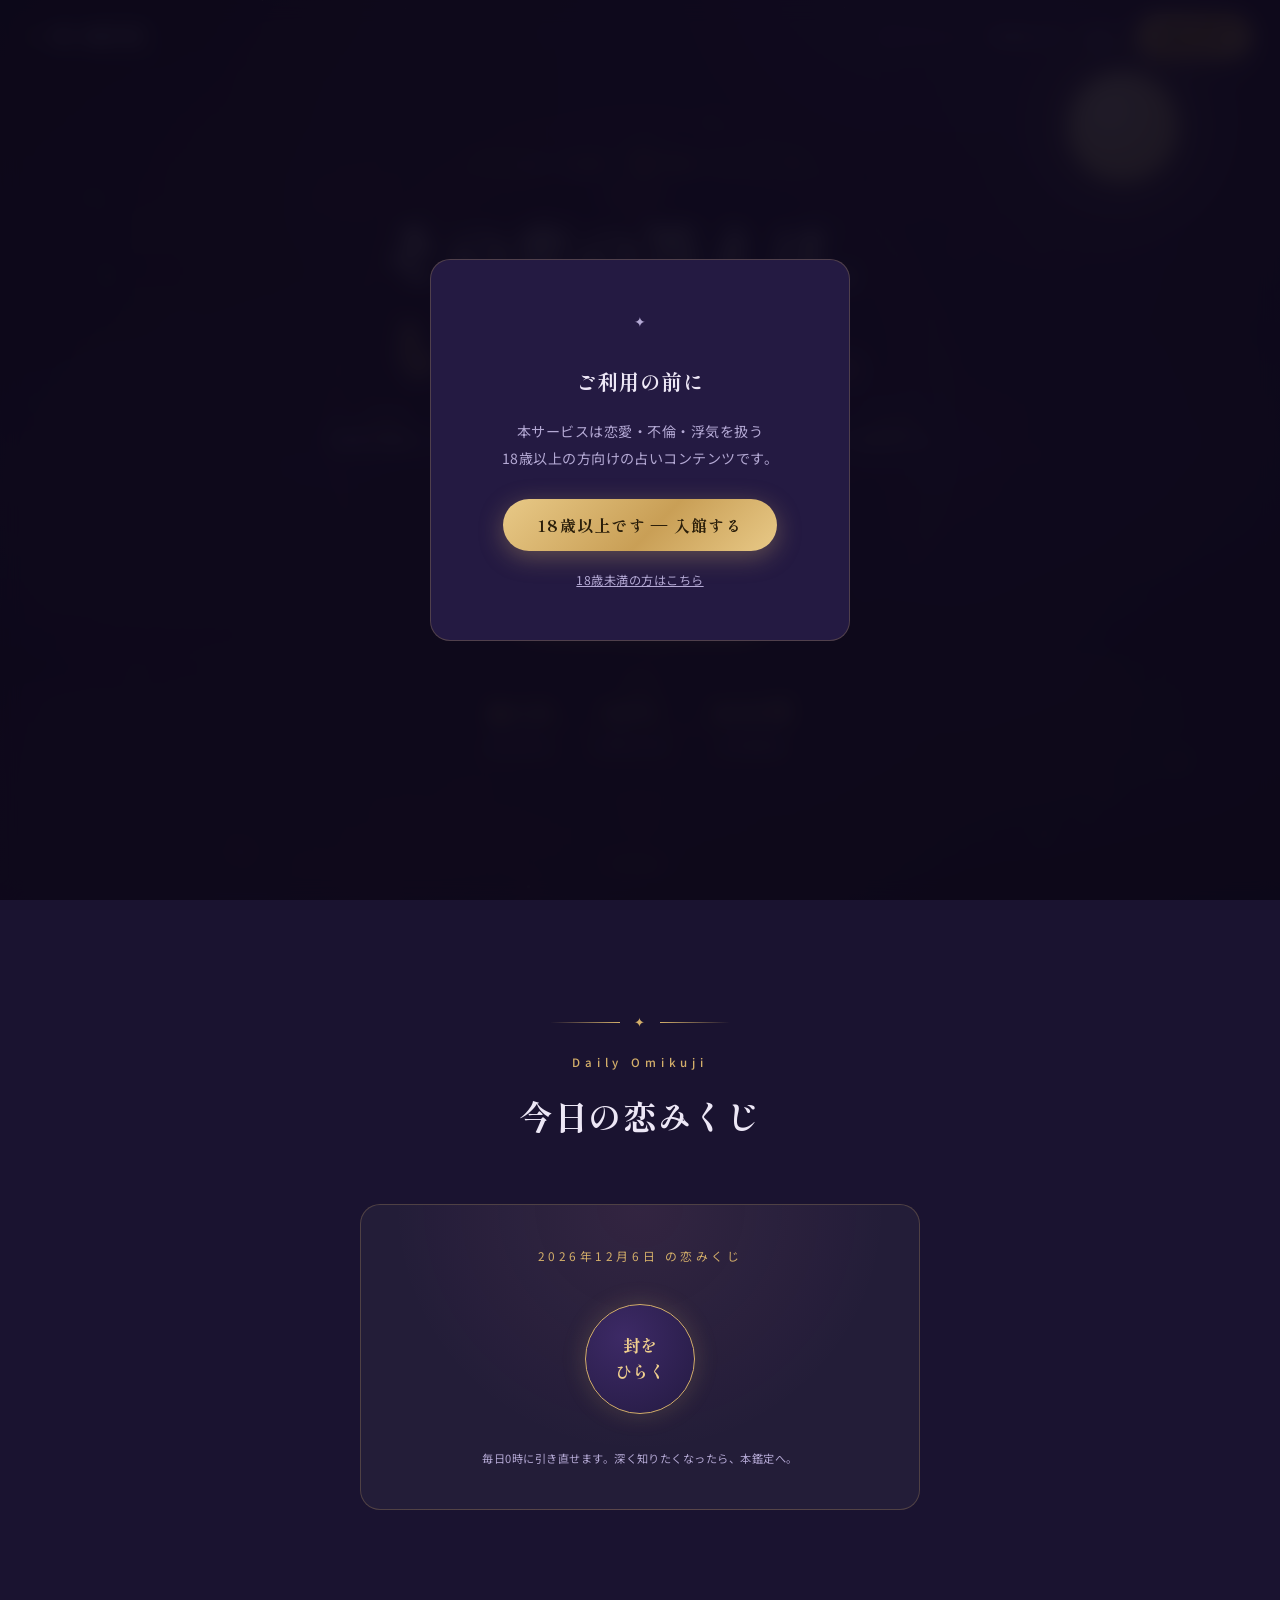
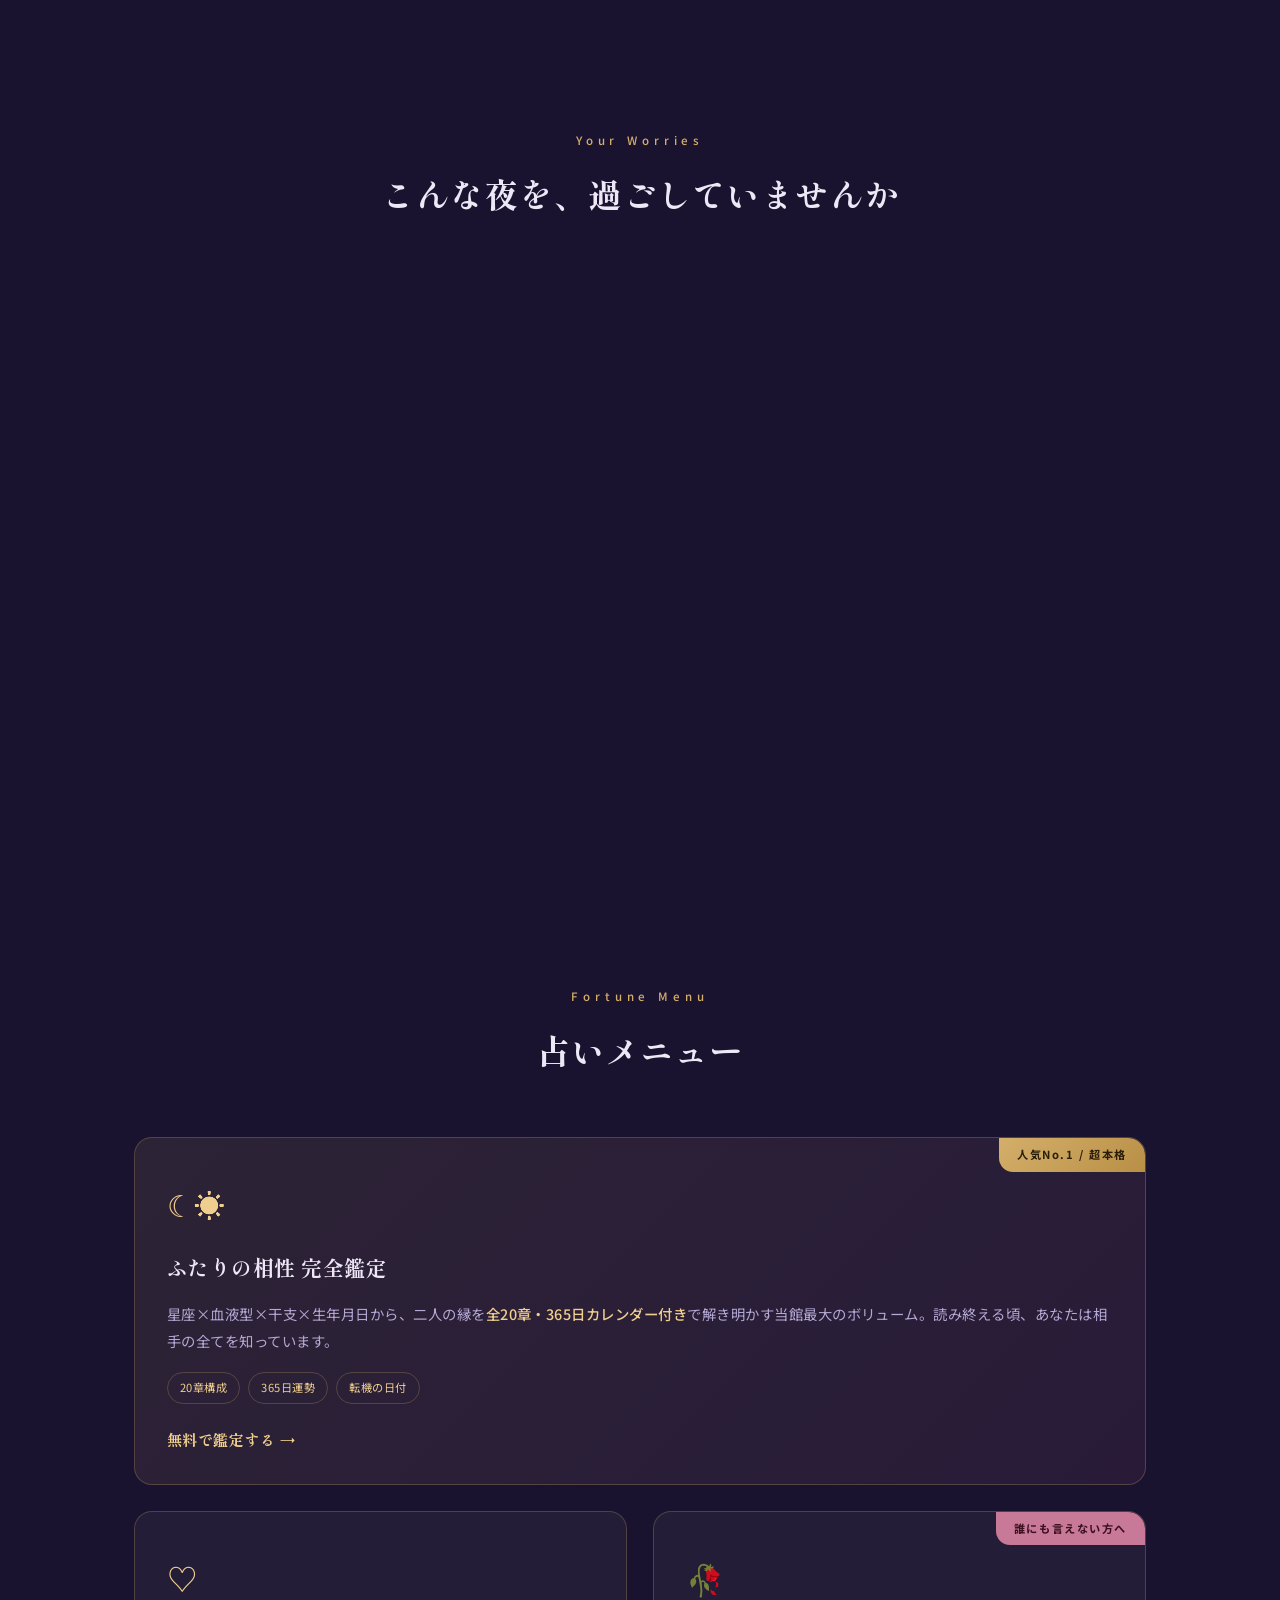
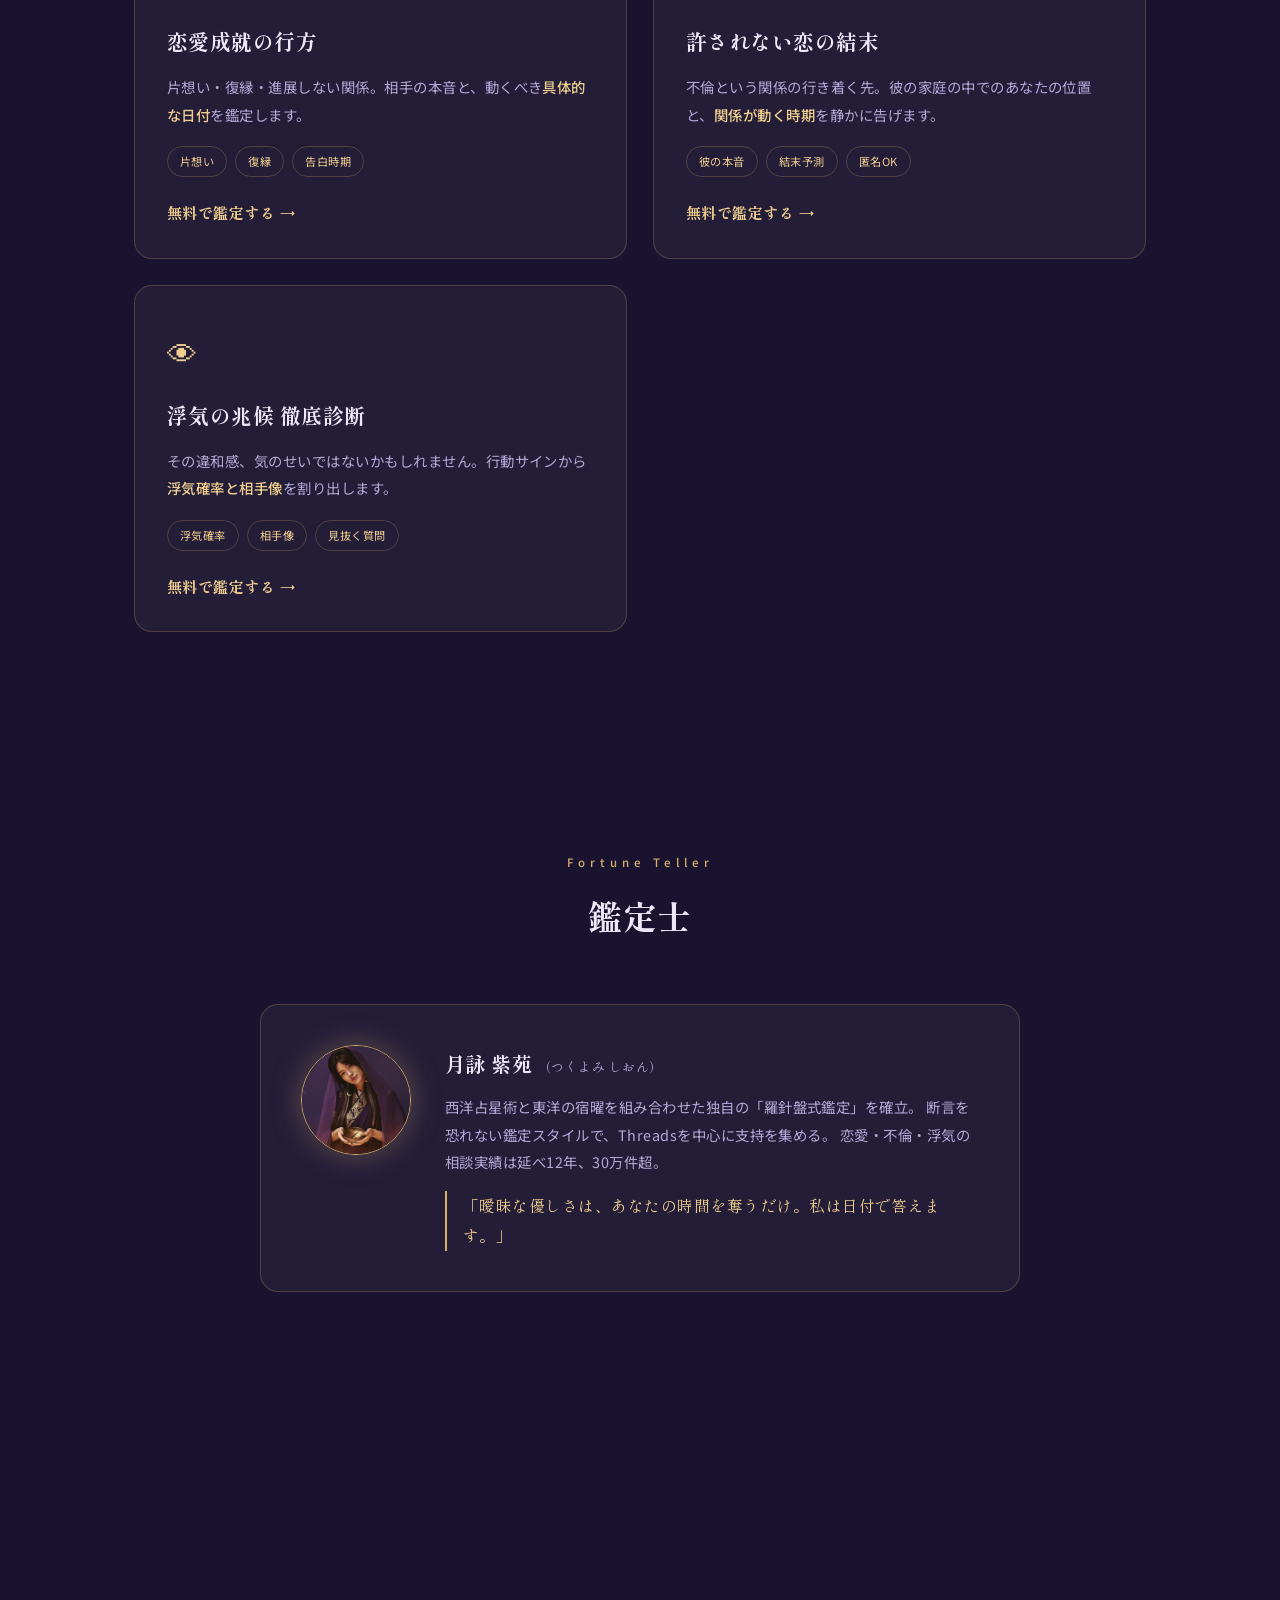
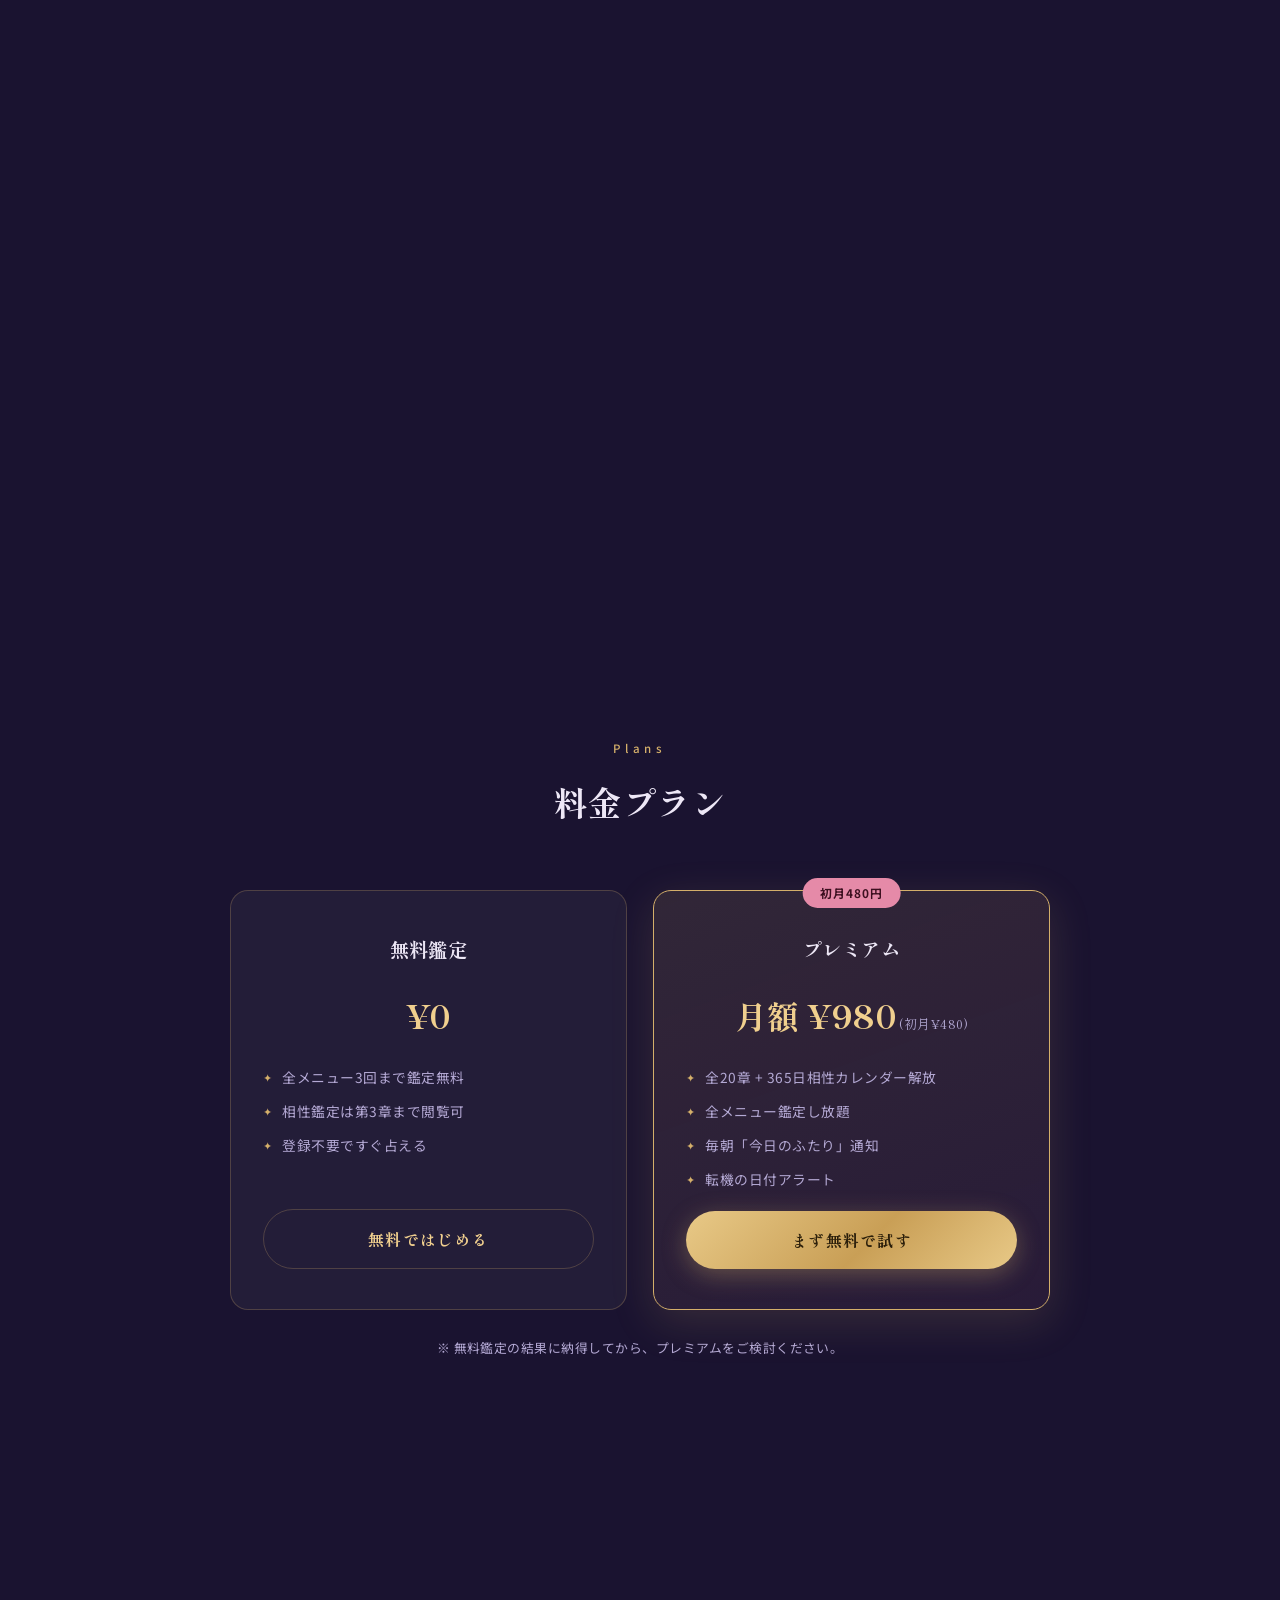
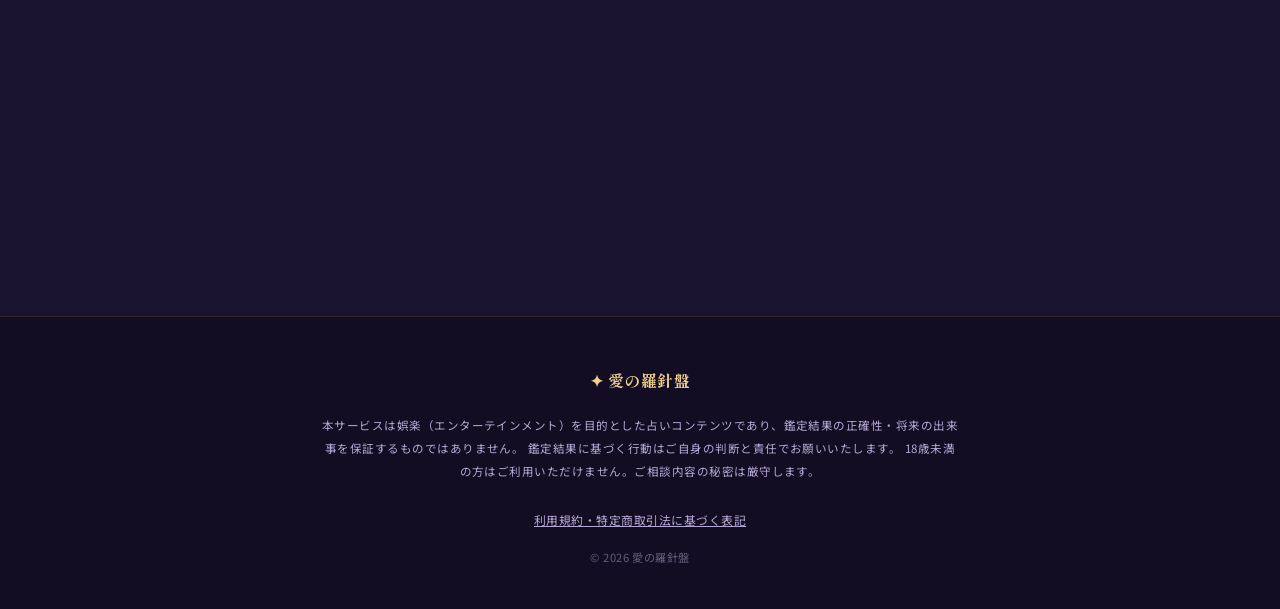
==== commit 047ee50f: "ブラッシュアップ第3弾: 法務ページ + 信頼演出 + シェアループ強化 - 利用規約・特商法ページ (terms.html) 追加。事業者情報は要記入のプレースホルダ - フッター・登録モーダルから" ====
--- a/index.html
+++ b/index.html
@@ -17,7 +17,7 @@
 <link rel="preconnect" href="https://fonts.googleapis.com">
 <link rel="preconnect" href="https://fonts.gstatic.com" crossorigin>
 <link href="https://fonts.googleapis.com/css2?family=Shippori+Mincho:wght@500;600;700;800&family=Noto+Sans+JP:wght@400;500;700&display=swap" rel="stylesheet">
-<link rel="stylesheet" href="css/style.css?v=20260703b">
+<link rel="stylesheet" href="css/style.css?v=20260703c">
 </head>
 <body>
 
@@ -237,6 +237,7 @@
     鑑定結果に基づく行動はご自身の判断と責任でお願いいたします。
     18歳未満の方はご利用いただけません。ご相談内容の秘密は厳守します。
   </p>
+  <p class="footer-links"><a href="terms.html">利用規約・特定商取引法に基づく表記</a></p>
   <p class="footer-copy">© 2026 愛の羅針盤</p>
 </footer>
 
@@ -251,10 +252,10 @@
   </div>
 </div>
 
-<script src="js/bg.js?v=20260703b"></script>
-<script src="js/compass.js?v=20260703b"></script>
-<script src="js/engine.js?v=20260703b"></script>
-<script src="js/data.js?v=20260703b"></script>
-<script src="js/main.js?v=20260703b"></script>
+<script src="js/bg.js?v=20260703c"></script>
+<script src="js/compass.js?v=20260703c"></script>
+<script src="js/engine.js?v=20260703c"></script>
+<script src="js/data.js?v=20260703c"></script>
+<script src="js/main.js?v=20260703c"></script>
 </body>
 </html>
--- a/css/style.css
+++ b/css/style.css
@@ -747,3 +747,21 @@
 @media (prefers-reduced-motion: reduce) {
   .petal, .hero-compass .cmp-rose { animation: none !important; }
 }
+
+/* ---------- フッターの規約リンク ---------- */
+.footer-links { margin-bottom: 14px; }
+.footer-links a {
+  font-size: 0.74rem;
+  color: var(--text-dim);
+  text-decoration: underline;
+}
+.footer-links a:hover { color: var(--gold-bright); }
+
+/* ---------- 恋みくじのシェア ---------- */
+.omikuji-share { margin-top: 16px; }
+.omikuji-share a {
+  font-size: 0.78rem;
+  color: var(--text-dim);
+  text-decoration: underline;
+}
+.omikuji-share a:hover { color: var(--gold-bright); }
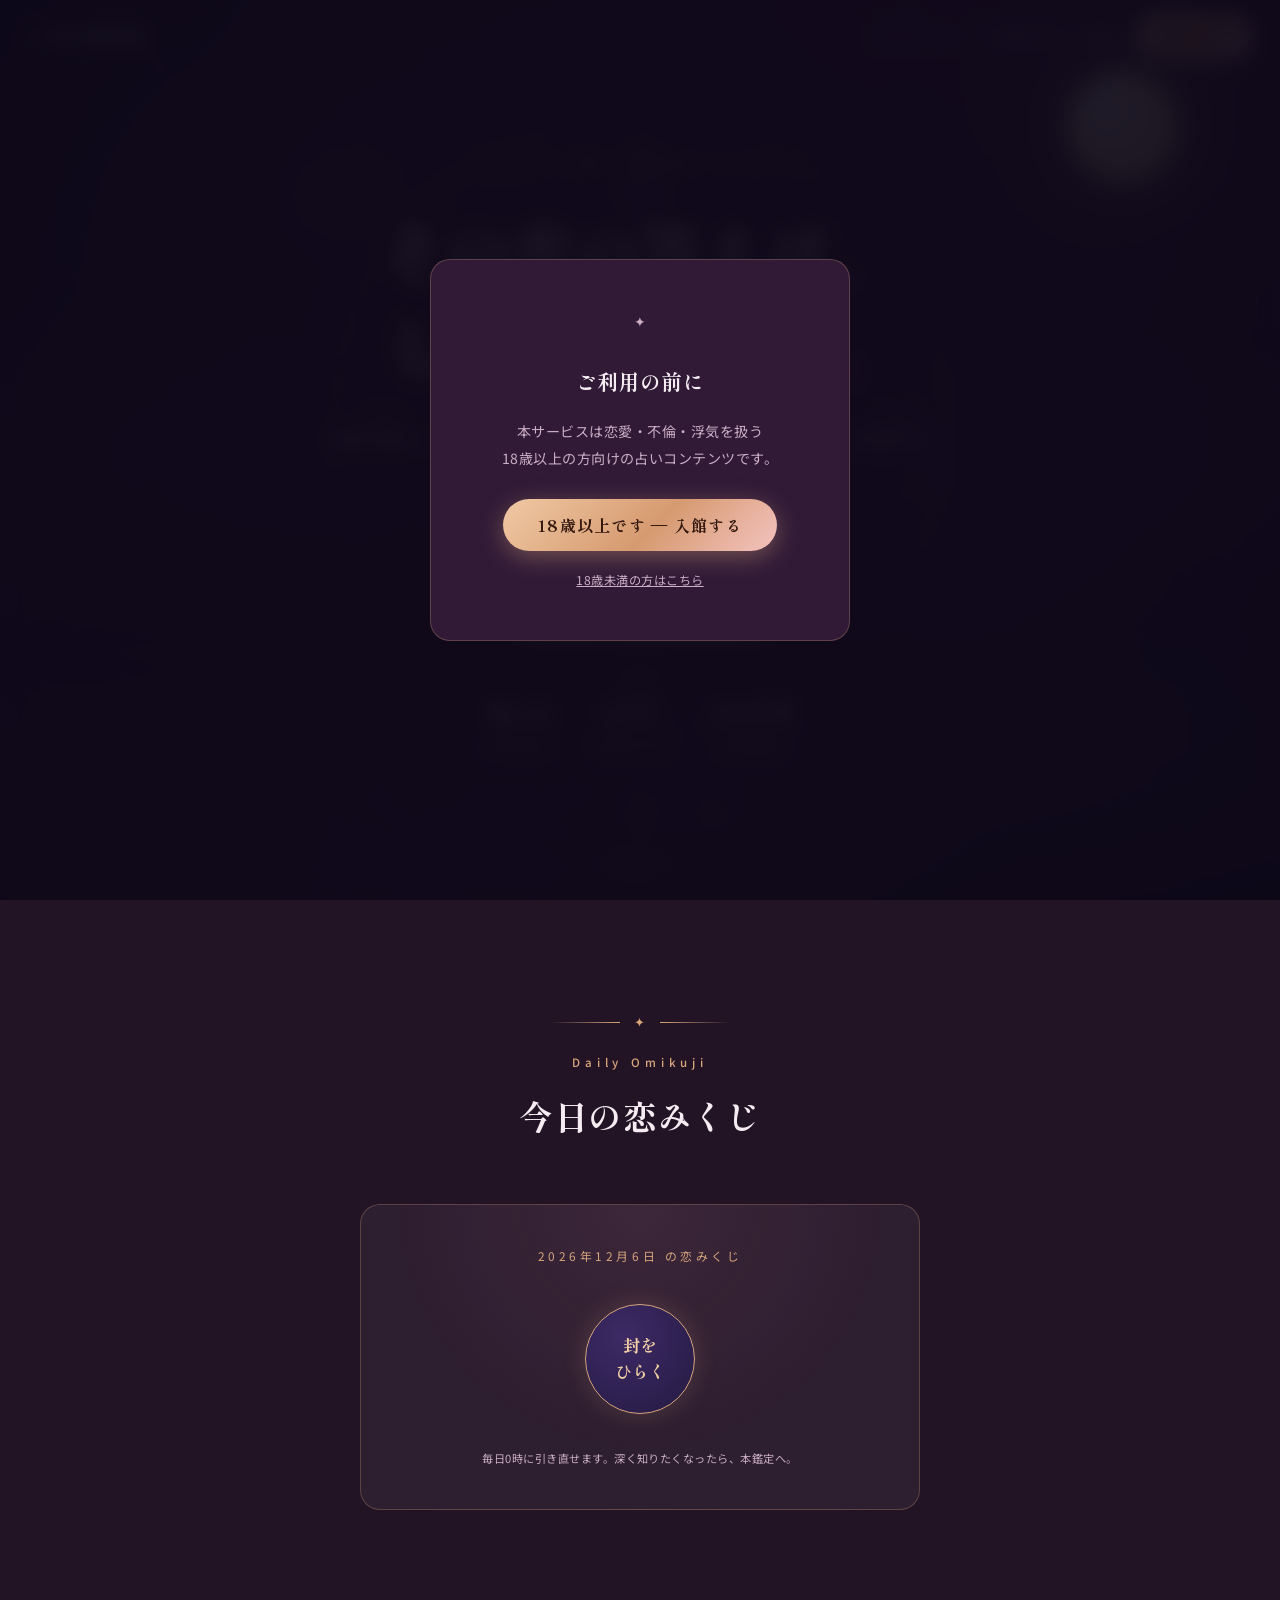
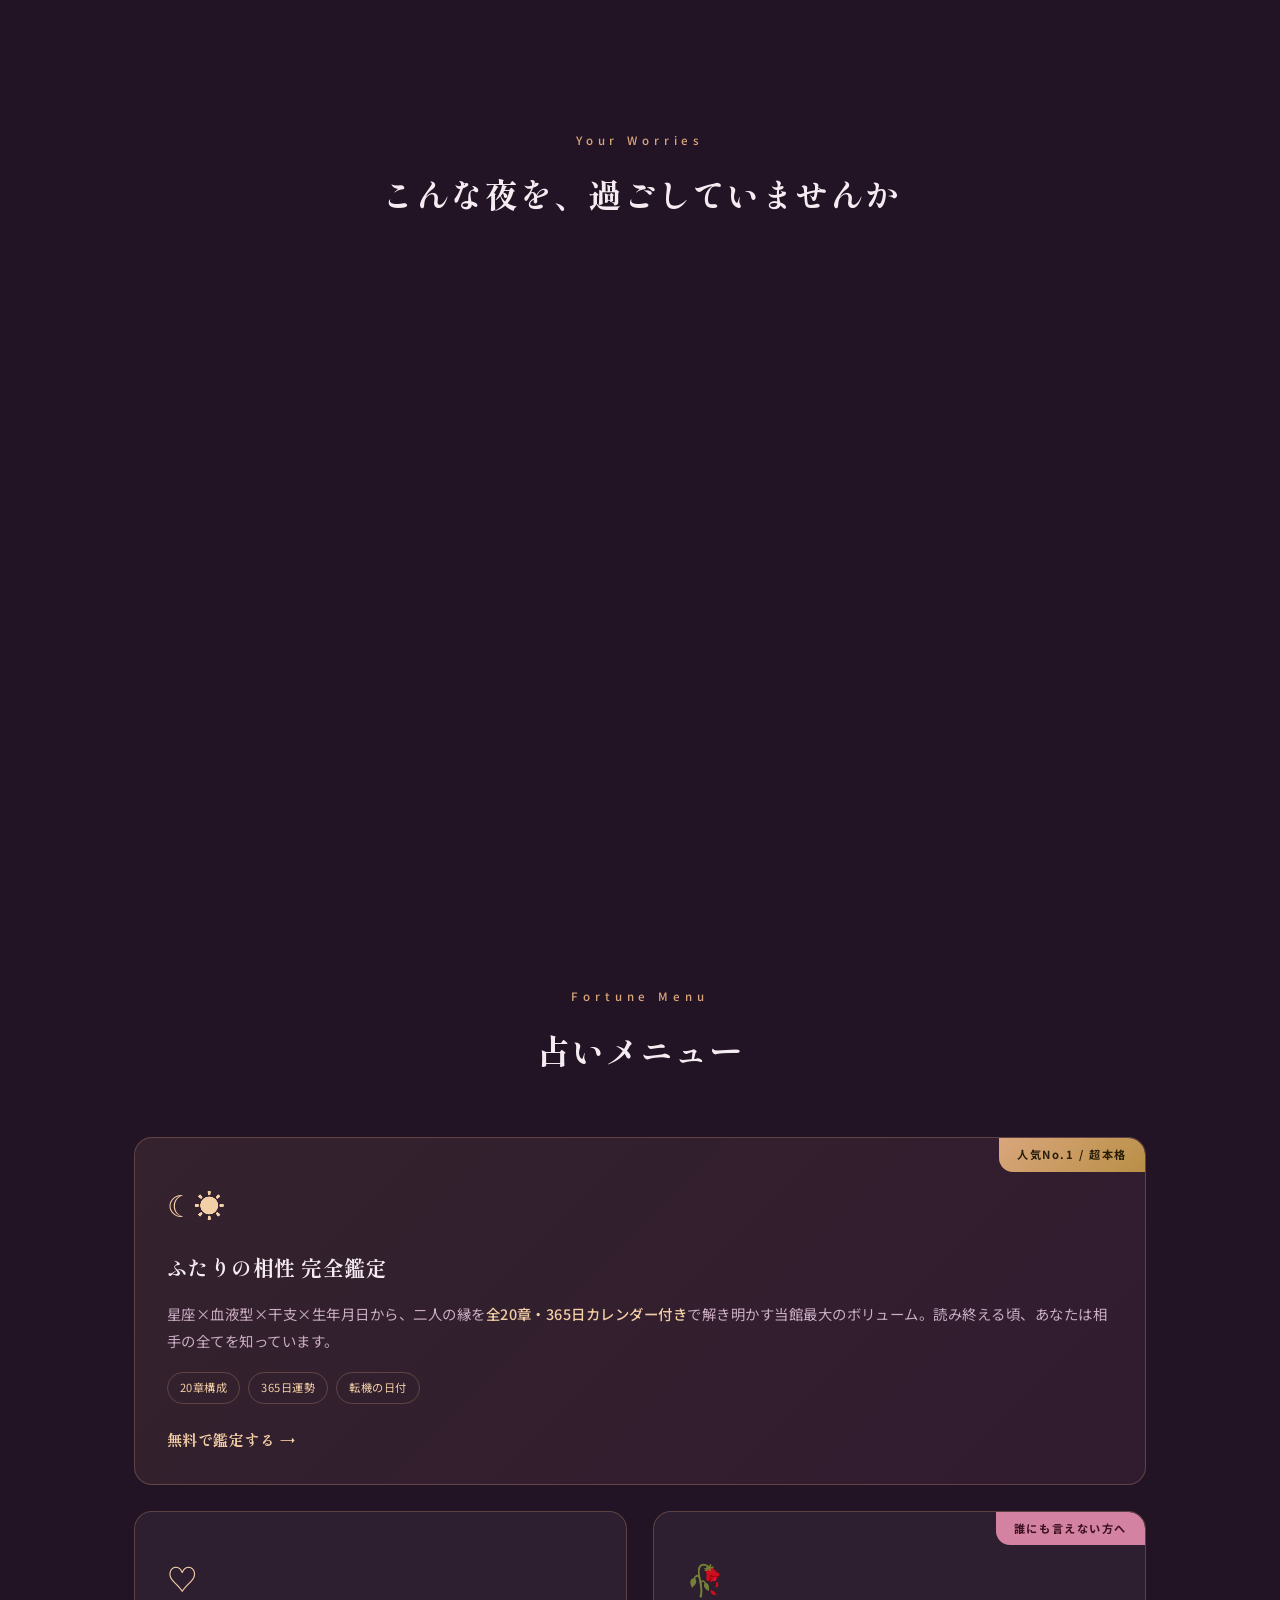
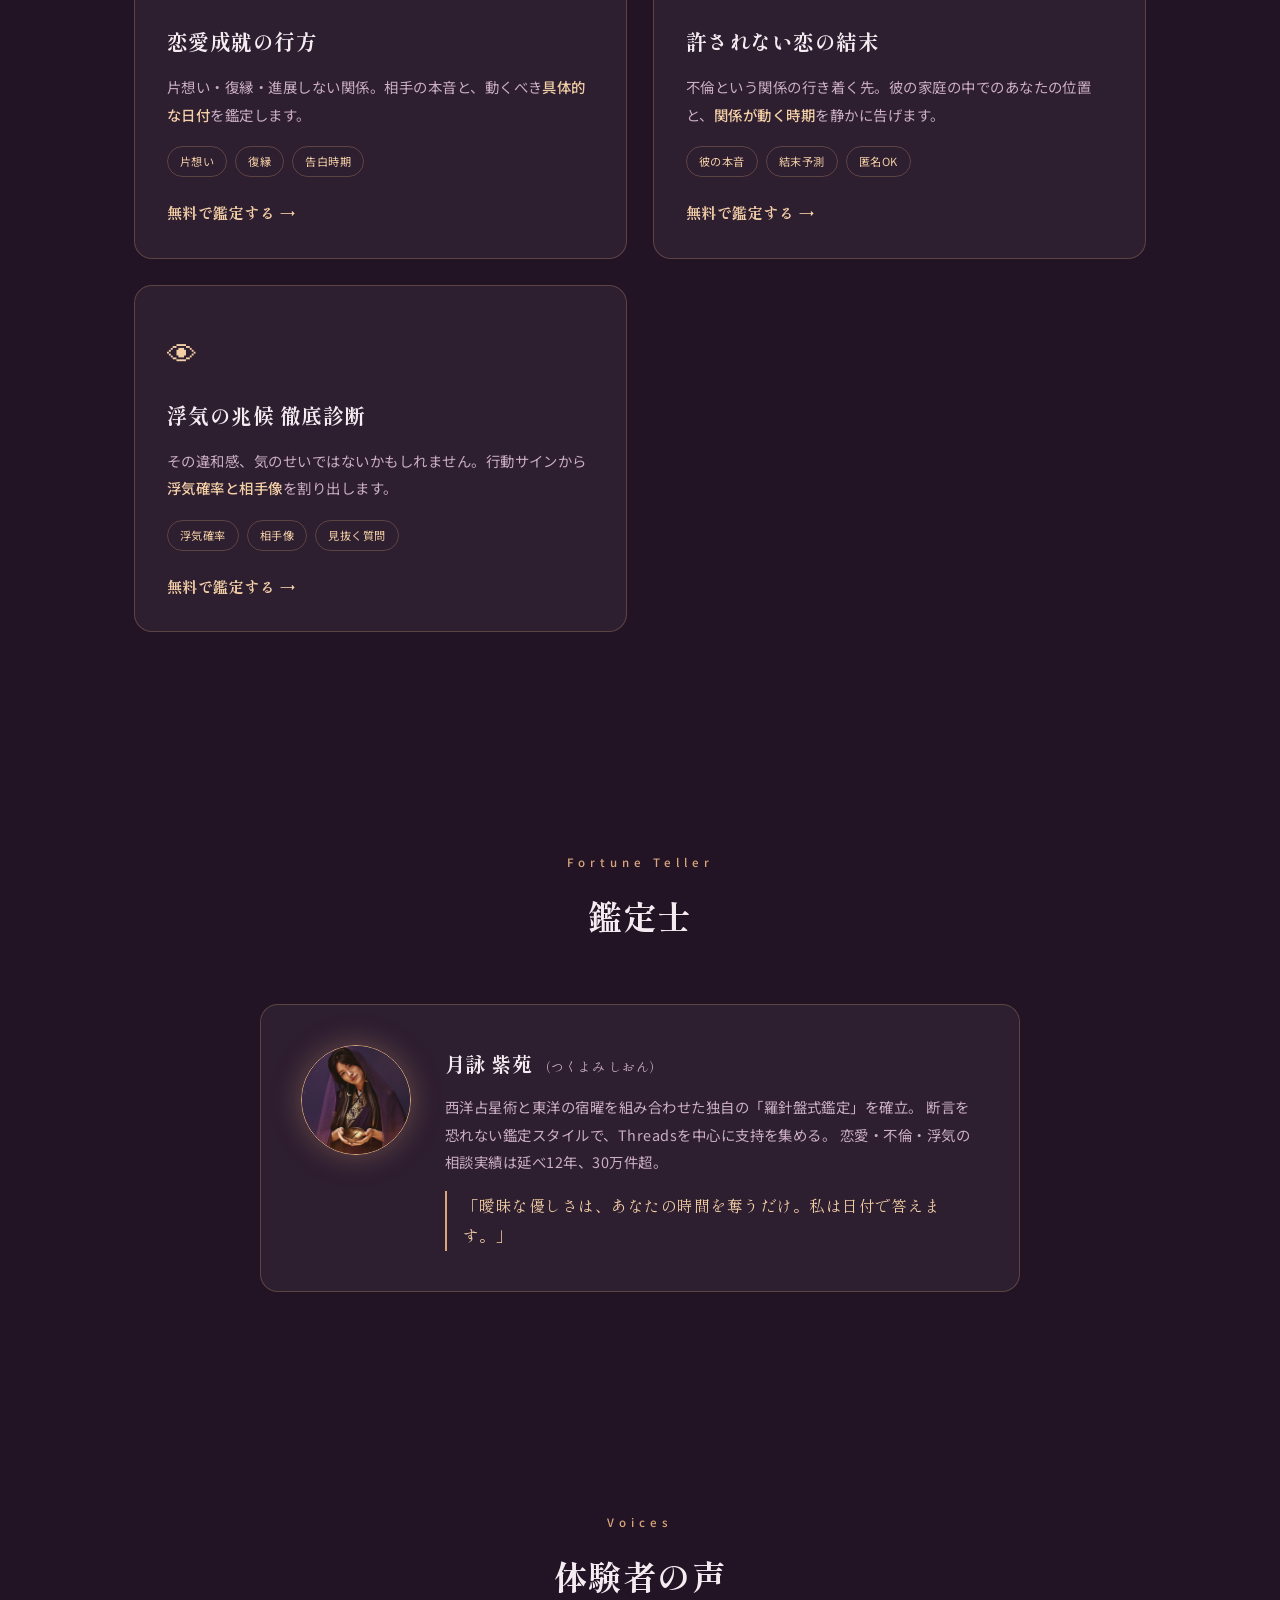
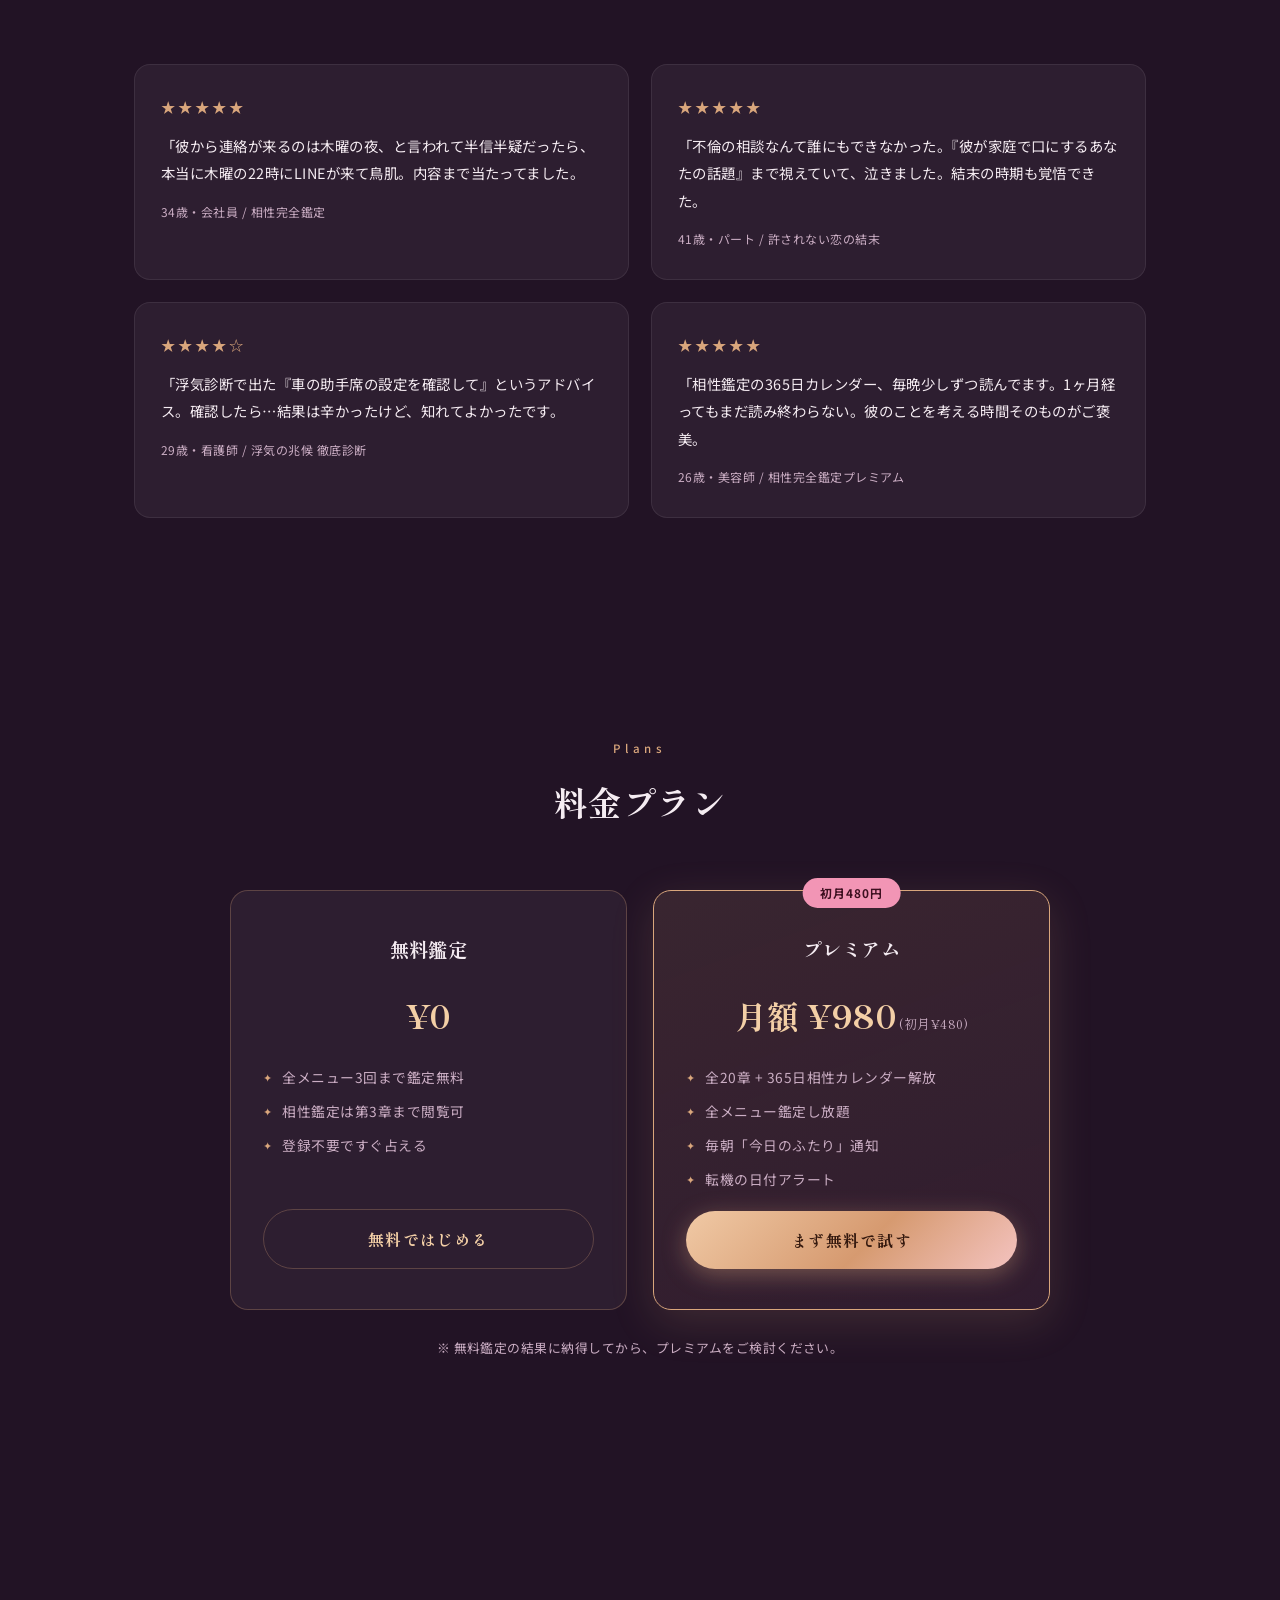
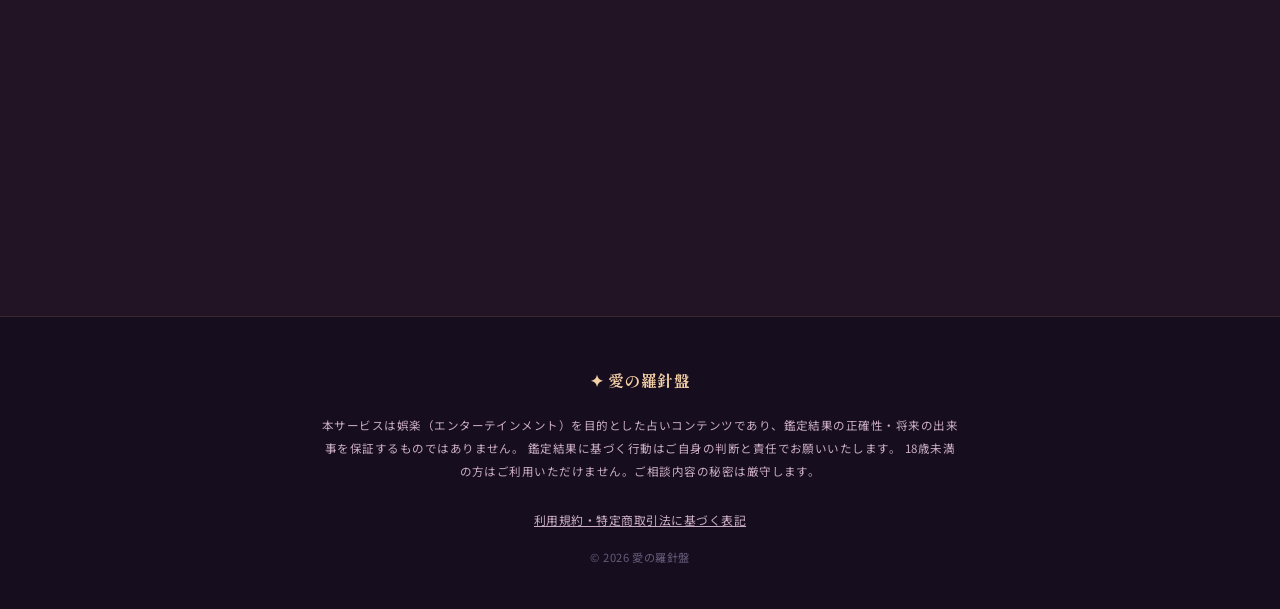
==== commit d8f8f1c7: "アニメートアクション追加 + 薄ピンク基調へのパレット調整 - FXモジュール (js/fx.js): ボタン/選択肢クリックできらめきパーティクル - 羅針盤が止まった瞬間・恋みくじ開封でハートが舞" ====
--- a/index.html
+++ b/index.html
@@ -17,7 +17,7 @@
 <link rel="preconnect" href="https://fonts.googleapis.com">
 <link rel="preconnect" href="https://fonts.gstatic.com" crossorigin>
 <link href="https://fonts.googleapis.com/css2?family=Shippori+Mincho:wght@500;600;700;800&family=Noto+Sans+JP:wght@400;500;700&display=swap" rel="stylesheet">
-<link rel="stylesheet" href="css/style.css?v=20260703c">
+<link rel="stylesheet" href="css/style.css?v=20260704a">
 </head>
 <body>
 
@@ -252,10 +252,11 @@
   </div>
 </div>
 
-<script src="js/bg.js?v=20260703c"></script>
-<script src="js/compass.js?v=20260703c"></script>
-<script src="js/engine.js?v=20260703c"></script>
-<script src="js/data.js?v=20260703c"></script>
-<script src="js/main.js?v=20260703c"></script>
+<script src="js/bg.js?v=20260704a"></script>
+<script src="js/fx.js?v=20260704a"></script>
+<script src="js/compass.js?v=20260704a"></script>
+<script src="js/engine.js?v=20260704a"></script>
+<script src="js/data.js?v=20260704a"></script>
+<script src="js/main.js?v=20260704a"></script>
 </body>
 </html>
--- a/css/style.css
+++ b/css/style.css
@@ -4,15 +4,16 @@
    ========================================================== */
 
 :root {
-  --ink: #1a1330;          /* 最深部の紺紫 */
-  --ink-2: #241a42;        /* セクション背景 */
-  --gold: #d4af6a;         /* 信頼の金 */
-  --gold-bright: #f0cf8e;
-  --rose: #e58aa8;         /* 恋のローズ */
-  --text: #ede7f6;         /* 基本文字色 */
-  --text-dim: #b4a9d4;     /* 補助文字色 */
-  --card: rgba(255, 255, 255, 0.045);
-  --card-border: rgba(212, 175, 106, 0.25);
+  --ink: #221325;          /* 最深部の梅紫 (ピンク寄り) */
+  --ink-2: #301a36;        /* セクション背景 */
+  --gold: #d9a67c;         /* ローズゴールド */
+  --gold-bright: #f3cfa6;
+  --rose: #f295b5;         /* 恋のピンク */
+  --rose-soft: #f7c6d5;    /* 薄ピンク */
+  --text: #f5ecf2;         /* 基本文字色 */
+  --text-dim: #cbaec4;     /* 補助文字色 */
+  --card: rgba(255, 235, 245, 0.05);
+  --card-border: rgba(217, 166, 124, 0.28);
   --serif: "Shippori Mincho", serif;
   --sans: "Noto Sans JP", sans-serif;
 }
@@ -53,9 +54,9 @@
   z-index: -1;
   overflow: hidden;
   background:
-    radial-gradient(ellipse at 70% -10%, #3d2a66 0%, transparent 55%),
-    radial-gradient(ellipse at 20% 110%, #33204f 0%, transparent 50%),
-    linear-gradient(180deg, #171029 0%, #1e1538 50%, #140e24 100%);
+    radial-gradient(ellipse at 70% -10%, #55284e 0%, transparent 55%),
+    radial-gradient(ellipse at 20% 110%, #46203f 0%, transparent 50%),
+    linear-gradient(180deg, #201126 0%, #2b1530 50%, #1c0f20 100%);
 }
 
 .cosmos-layer {
@@ -79,9 +80,9 @@
 
 #nebula {
   background:
-    radial-gradient(circle at 25% 30%, rgba(229, 138, 168, 0.10) 0%, transparent 30%),
-    radial-gradient(circle at 75% 60%, rgba(140, 110, 220, 0.12) 0%, transparent 35%),
-    radial-gradient(circle at 50% 90%, rgba(212, 175, 106, 0.06) 0%, transparent 30%);
+    radial-gradient(circle at 25% 30%, rgba(242, 149, 181, 0.14) 0%, transparent 30%),
+    radial-gradient(circle at 75% 60%, rgba(180, 110, 200, 0.12) 0%, transparent 35%),
+    radial-gradient(circle at 50% 90%, rgba(247, 198, 213, 0.07) 0%, transparent 30%);
 }
 
 .moon {
@@ -102,8 +103,8 @@
   opacity: 0.5;
   will-change: transform;
 }
-.fog-1 { top: 30%; background: radial-gradient(ellipse at 40% 50%, rgba(120, 90, 200, 0.20), transparent 65%); }
-.fog-2 { top: 65%; background: radial-gradient(ellipse at 65% 50%, rgba(229, 138, 168, 0.13), transparent 65%); }
+.fog-1 { top: 30%; background: radial-gradient(ellipse at 40% 50%, rgba(190, 110, 190, 0.18), transparent 65%); }
+.fog-2 { top: 65%; background: radial-gradient(ellipse at 65% 50%, rgba(242, 149, 181, 0.16), transparent 65%); }
 
 /* ==========================================================
    ヘッダー
@@ -121,7 +122,7 @@
 .site-header.scrolled {
   background: rgba(23, 16, 41, 0.82);
   backdrop-filter: blur(12px);
-  box-shadow: 0 1px 0 rgba(212, 175, 106, 0.18);
+  box-shadow: 0 1px 0 rgba(217, 166, 124, 0.18);
 }
 
 .brand {
@@ -165,9 +166,9 @@
 .btn:hover { transform: translateY(-2px); filter: brightness(1.08); }
 
 .btn-gold {
-  background: linear-gradient(135deg, #e8c987 0%, #c99f56 55%, #e8c987 100%);
-  color: #2a1e0a;
-  box-shadow: 0 6px 24px rgba(212, 175, 106, 0.35);
+  background: linear-gradient(135deg, #f0c9a5 0%, #d69a70 55%, #f4c3c0 100%);
+  color: #33180e;
+  box-shadow: 0 6px 24px rgba(217, 166, 124, 0.4);
 }
 .btn-line {
   background: transparent;
@@ -187,8 +188,8 @@
 /* CTA の鼓動 */
 .pulse { animation: pulse 2.6s ease-in-out infinite; }
 @keyframes pulse {
-  0%, 100% { box-shadow: 0 6px 24px rgba(212, 175, 106, 0.35); }
-  50% { box-shadow: 0 6px 40px rgba(212, 175, 106, 0.65); }
+  0%, 100% { box-shadow: 0 6px 24px rgba(217, 166, 124, 0.35); }
+  50% { box-shadow: 0 6px 40px rgba(217, 166, 124, 0.65); }
 }
 
 /* ==========================================================
@@ -366,7 +367,7 @@
   box-shadow: 0 18px 46px rgba(0, 0, 0, 0.4);
 }
 
-.card-aisho { grid-column: 1 / -1; background: linear-gradient(135deg, rgba(212, 175, 106, 0.10), rgba(229, 138, 168, 0.07)); }
+.card-aisho { grid-column: 1 / -1; background: linear-gradient(135deg, rgba(217, 166, 124, 0.10), rgba(242, 149, 181, 0.07)); }
 
 .menu-badge {
   position: absolute;
@@ -379,7 +380,7 @@
   border-radius: 0 16px 0 14px;
   font-weight: 700;
 }
-.badge-quiet { background: rgba(229, 138, 168, 0.85); color: #3d1020; }
+.badge-quiet { background: rgba(242, 149, 181, 0.85); color: #3d1020; }
 
 .menu-icon { font-size: 1.9rem; margin-bottom: 14px; color: var(--gold-bright); }
 
@@ -436,7 +437,7 @@
   color: var(--gold-bright);
   background: radial-gradient(circle at 35% 30%, #3d2a66, #241a42);
   border: 1px solid var(--gold);
-  box-shadow: 0 0 30px rgba(212, 175, 106, 0.25);
+  box-shadow: 0 0 30px rgba(217, 166, 124, 0.25);
 }
 .teller-face {
   flex-shrink: 0;
@@ -444,7 +445,7 @@
   border-radius: 50%;
   object-fit: cover;
   border: 1px solid var(--gold);
-  box-shadow: 0 0 30px rgba(212, 175, 106, 0.35);
+  box-shadow: 0 0 30px rgba(217, 166, 124, 0.35);
 }
 .teller-name { font-family: var(--serif); font-size: 1.25rem; font-weight: 700; margin-bottom: 10px; }
 .teller-name span { font-size: 0.8rem; color: var(--text-dim); font-weight: 400; }
@@ -505,9 +506,9 @@
   gap: 18px;
 }
 .plan-featured {
-  background: linear-gradient(160deg, rgba(212, 175, 106, 0.13), rgba(229, 138, 168, 0.07));
+  background: linear-gradient(160deg, rgba(217, 166, 124, 0.13), rgba(242, 149, 181, 0.07));
   border-color: var(--gold);
-  box-shadow: 0 12px 44px rgba(212, 175, 106, 0.16);
+  box-shadow: 0 12px 44px rgba(217, 166, 124, 0.16);
 }
 .plan-ribbon {
   position: absolute;
@@ -556,7 +557,7 @@
    フッター
    ========================================================== */
 .site-footer {
-  border-top: 1px solid rgba(212, 175, 106, 0.18);
+  border-top: 1px solid rgba(217, 166, 124, 0.18);
   padding: 48px 24px 40px;
   text-align: center;
   background: rgba(15, 10, 28, 0.6);
@@ -608,23 +609,23 @@
    コンパス (羅針盤) — サイトの象徴
    ========================================================== */
 .compass-svg { display: block; }
-.cmp-ring-outer { fill: none; stroke: rgba(212, 175, 106, 0.55); stroke-width: 1.4; }
-.cmp-ring { fill: none; stroke: rgba(212, 175, 106, 0.32); stroke-width: 0.8; }
-.cmp-ring-thin { fill: none; stroke: rgba(212, 175, 106, 0.18); stroke-width: 0.6; }
-.cmp-tick { stroke: rgba(212, 175, 106, 0.35); stroke-width: 0.8; }
-.cmp-tick-major { stroke: rgba(240, 207, 142, 0.8); stroke-width: 1.6; }
-.cmp-rose-blade { fill: rgba(212, 175, 106, 0.28); stroke: rgba(240, 207, 142, 0.5); stroke-width: 0.5; }
+.cmp-ring-outer { fill: none; stroke: rgba(217, 166, 124, 0.55); stroke-width: 1.4; }
+.cmp-ring { fill: none; stroke: rgba(217, 166, 124, 0.32); stroke-width: 0.8; }
+.cmp-ring-thin { fill: none; stroke: rgba(217, 166, 124, 0.18); stroke-width: 0.6; }
+.cmp-tick { stroke: rgba(217, 166, 124, 0.35); stroke-width: 0.8; }
+.cmp-tick-major { stroke: rgba(243, 207, 166, 0.8); stroke-width: 1.6; }
+.cmp-rose-blade { fill: rgba(217, 166, 124, 0.28); stroke: rgba(243, 207, 166, 0.5); stroke-width: 0.5; }
 .cmp-letters text {
   font-family: "Shippori Mincho", serif;
   font-size: 15px;
   font-weight: 700;
-  fill: #f0cf8e;
+  fill: #f3cfa6;
   letter-spacing: 0;
 }
-.cmp-needle-n { fill: #e58aa8; }
+.cmp-needle-n { fill: #f295b5; }
 .cmp-needle-s { fill: rgba(237, 231, 246, 0.55); }
-.cmp-heart { fill: #e58aa8; }
-.cmp-pivot { fill: #f0cf8e; stroke: #2a1e0a; stroke-width: 1; }
+.cmp-heart { fill: #f295b5; }
+.cmp-pivot { fill: #f3cfa6; stroke: #2a1e0a; stroke-width: 1; }
 .cmp-needle-g { transition: transform 1.1s cubic-bezier(0.34, 1.4, 0.44, 1); }
 
 /* ---------- ヒーローの巨大羅針盤 ---------- */
@@ -639,11 +640,11 @@
   z-index: -1;
 }
 /* ヒーロー内では針も文字も背景として控えめに */
-.hero-compass .cmp-needle-n { fill: rgba(229, 138, 168, 0.55); }
-.hero-compass .cmp-heart { fill: rgba(229, 138, 168, 0.55); }
+.hero-compass .cmp-needle-n { fill: rgba(242, 149, 181, 0.55); }
+.hero-compass .cmp-heart { fill: rgba(242, 149, 181, 0.55); }
 .hero-compass .cmp-needle-s { fill: rgba(237, 231, 246, 0.3); }
-.hero-compass .cmp-letters text { fill: rgba(240, 207, 142, 0.65); }
-.hero-compass .cmp-pivot { stroke: none; fill: rgba(240, 207, 142, 0.7); }
+.hero-compass .cmp-letters text { fill: rgba(243, 207, 166, 0.65); }
+.hero-compass .cmp-pivot { stroke: none; fill: rgba(243, 207, 166, 0.7); }
 .hero-compass .compass-svg { width: 100%; height: 100%; }
 .hero-compass .cmp-rose,
 .hero-compass .cmp-ring-outer,
@@ -662,7 +663,7 @@
   border: 1px solid var(--card-border);
   border-radius: 20px;
   background:
-    radial-gradient(circle at 50% 0%, rgba(229, 138, 168, 0.08), transparent 60%),
+    radial-gradient(circle at 50% 0%, rgba(242, 149, 181, 0.08), transparent 60%),
     var(--card);
   position: relative;
   overflow: hidden;
@@ -683,12 +684,12 @@
   place-items: center;
   line-height: 1.5;
   transition: transform 0.25s, box-shadow 0.25s;
-  box-shadow: 0 0 24px rgba(212, 175, 106, 0.2);
+  box-shadow: 0 0 24px rgba(217, 166, 124, 0.2);
   animation: sealBreath 3s ease-in-out infinite;
 }
 @keyframes sealBreath {
-  0%, 100% { box-shadow: 0 0 22px rgba(212, 175, 106, 0.2); }
-  50% { box-shadow: 0 0 44px rgba(229, 138, 168, 0.45); }
+  0%, 100% { box-shadow: 0 0 22px rgba(217, 166, 124, 0.2); }
+  50% { box-shadow: 0 0 44px rgba(242, 149, 181, 0.45); }
 }
 .omikuji-seal:hover { transform: scale(1.06) rotate(-3deg); }
 .omikuji-result { animation: stepInLp 0.7s ease both; }
@@ -733,7 +734,7 @@
   position: fixed;
   top: -4vh;
   font-size: 14px;
-  color: rgba(229, 138, 168, 0.5);
+  color: rgba(242, 149, 181, 0.5);
   pointer-events: none;
   z-index: 1;
   animation: petalFall linear infinite;
@@ -765,3 +766,51 @@
   text-decoration: underline;
 }
 .omikuji-share a:hover { color: var(--gold-bright); }
+
+/* ==========================================================
+   アニメーションFX
+   ========================================================== */
+.fx-p {
+  position: fixed;
+  z-index: 9999;
+  pointer-events: none;
+  line-height: 1;
+  transform: translate(0, 0) scale(1);
+  opacity: 1;
+  transition: transform 0.85s cubic-bezier(0.16, 0.84, 0.44, 1), opacity 0.85s ease-out;
+  text-shadow: 0 0 8px rgba(247, 198, 213, 0.8);
+}
+
+/* 選択肢を選んだ瞬間の光り */
+.choice-btn.chosen, .moon-btn.chosen {
+  border-color: var(--gold-bright) !important;
+  background: linear-gradient(135deg, rgba(243, 207, 166, 0.25), rgba(242, 149, 181, 0.2)) !important;
+  transform: scale(1.02) !important;
+}
+.color-swatch.chosen {
+  border-color: #fff !important;
+  box-shadow: 0 0 34px rgba(247, 198, 213, 0.9) !important;
+  transform: scale(1.18) !important;
+}
+
+/* スライダー数値のポップ */
+.slider-value.pop { animation: valuePop 0.24s ease; }
+@keyframes valuePop {
+  0% { transform: scale(1); }
+  50% { transform: scale(1.22); color: var(--rose); }
+  100% { transform: scale(1); }
+}
+
+/* 恋みくじの開封 (震えてから開く) */
+.omikuji-seal.shake { animation: sealShake 0.6s ease; }
+@keyframes sealShake {
+  0%, 100% { transform: rotate(0) scale(1); }
+  20% { transform: rotate(-7deg) scale(1.04); }
+  40% { transform: rotate(6deg) scale(1.07); }
+  60% { transform: rotate(-5deg) scale(1.1); }
+  80% { transform: rotate(4deg) scale(1.12); }
+}
+
+@media (prefers-reduced-motion: reduce) {
+  .fx-p { display: none; }
+}
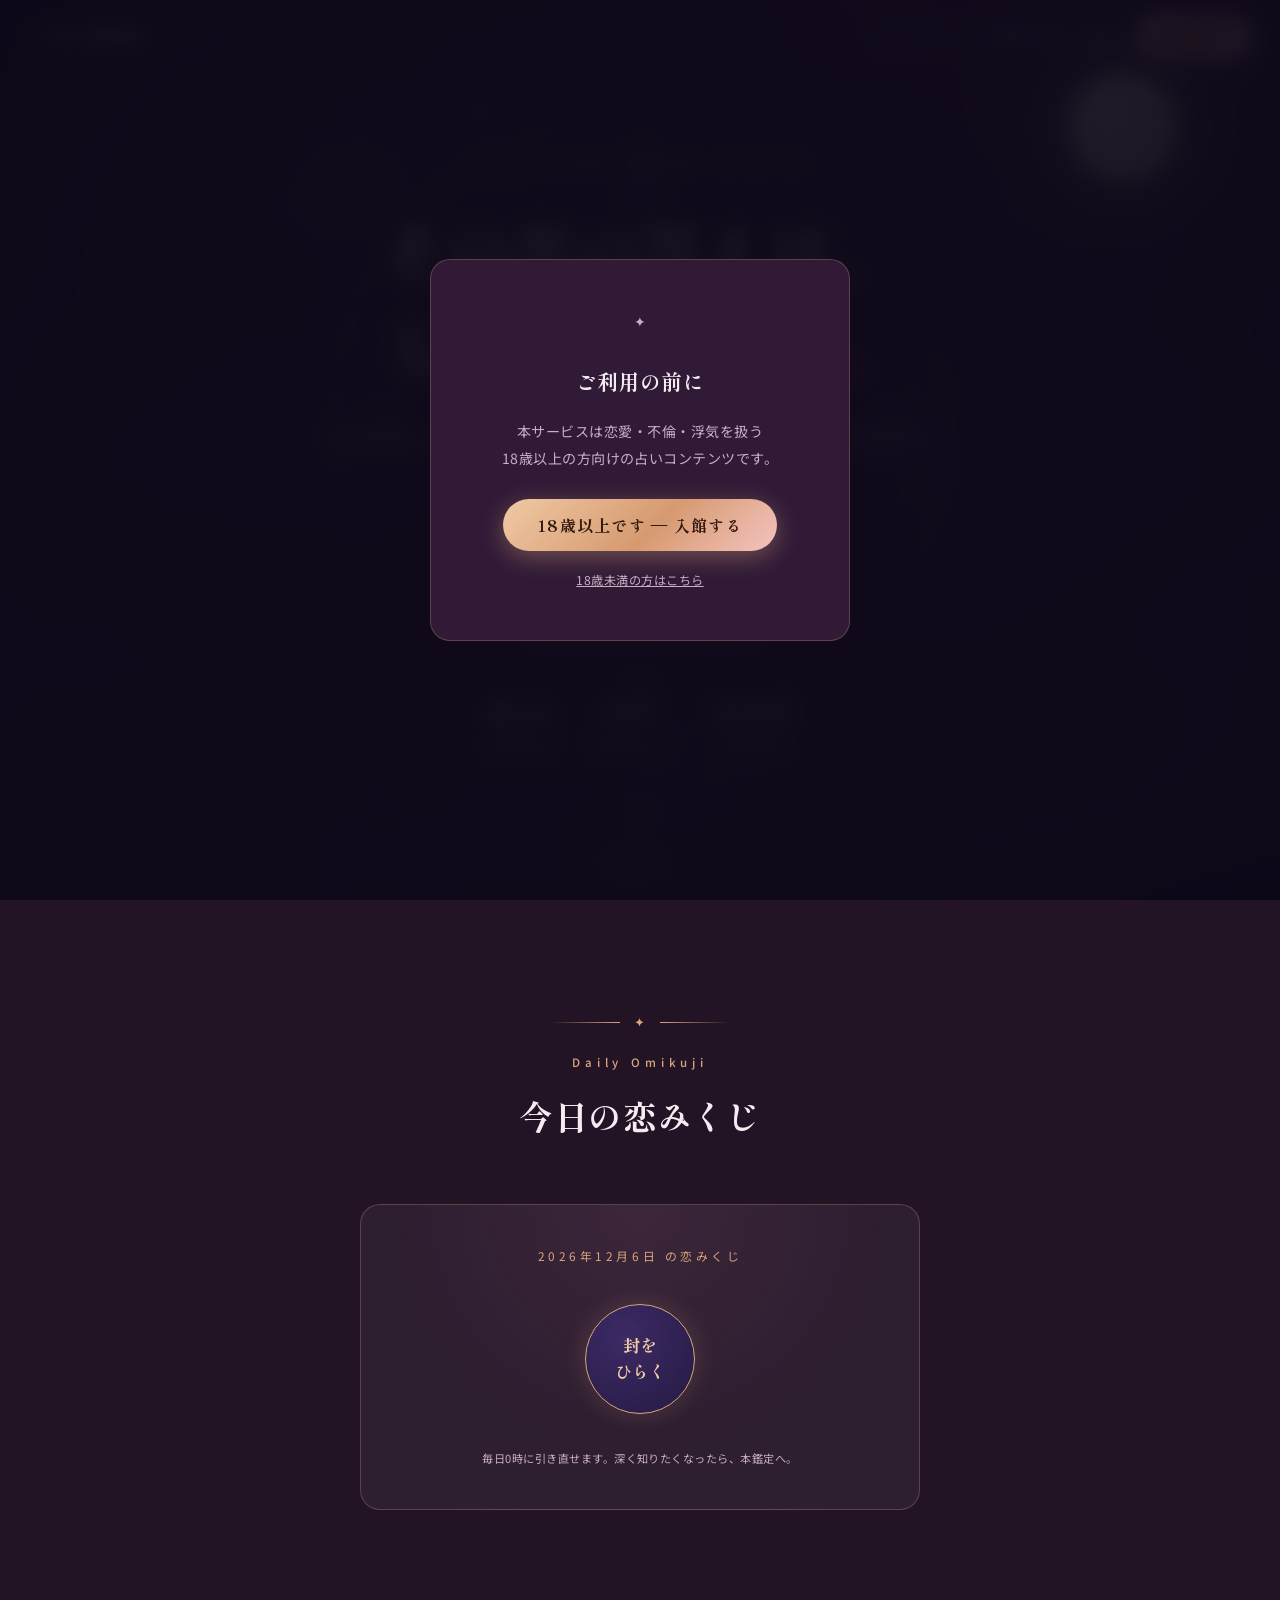
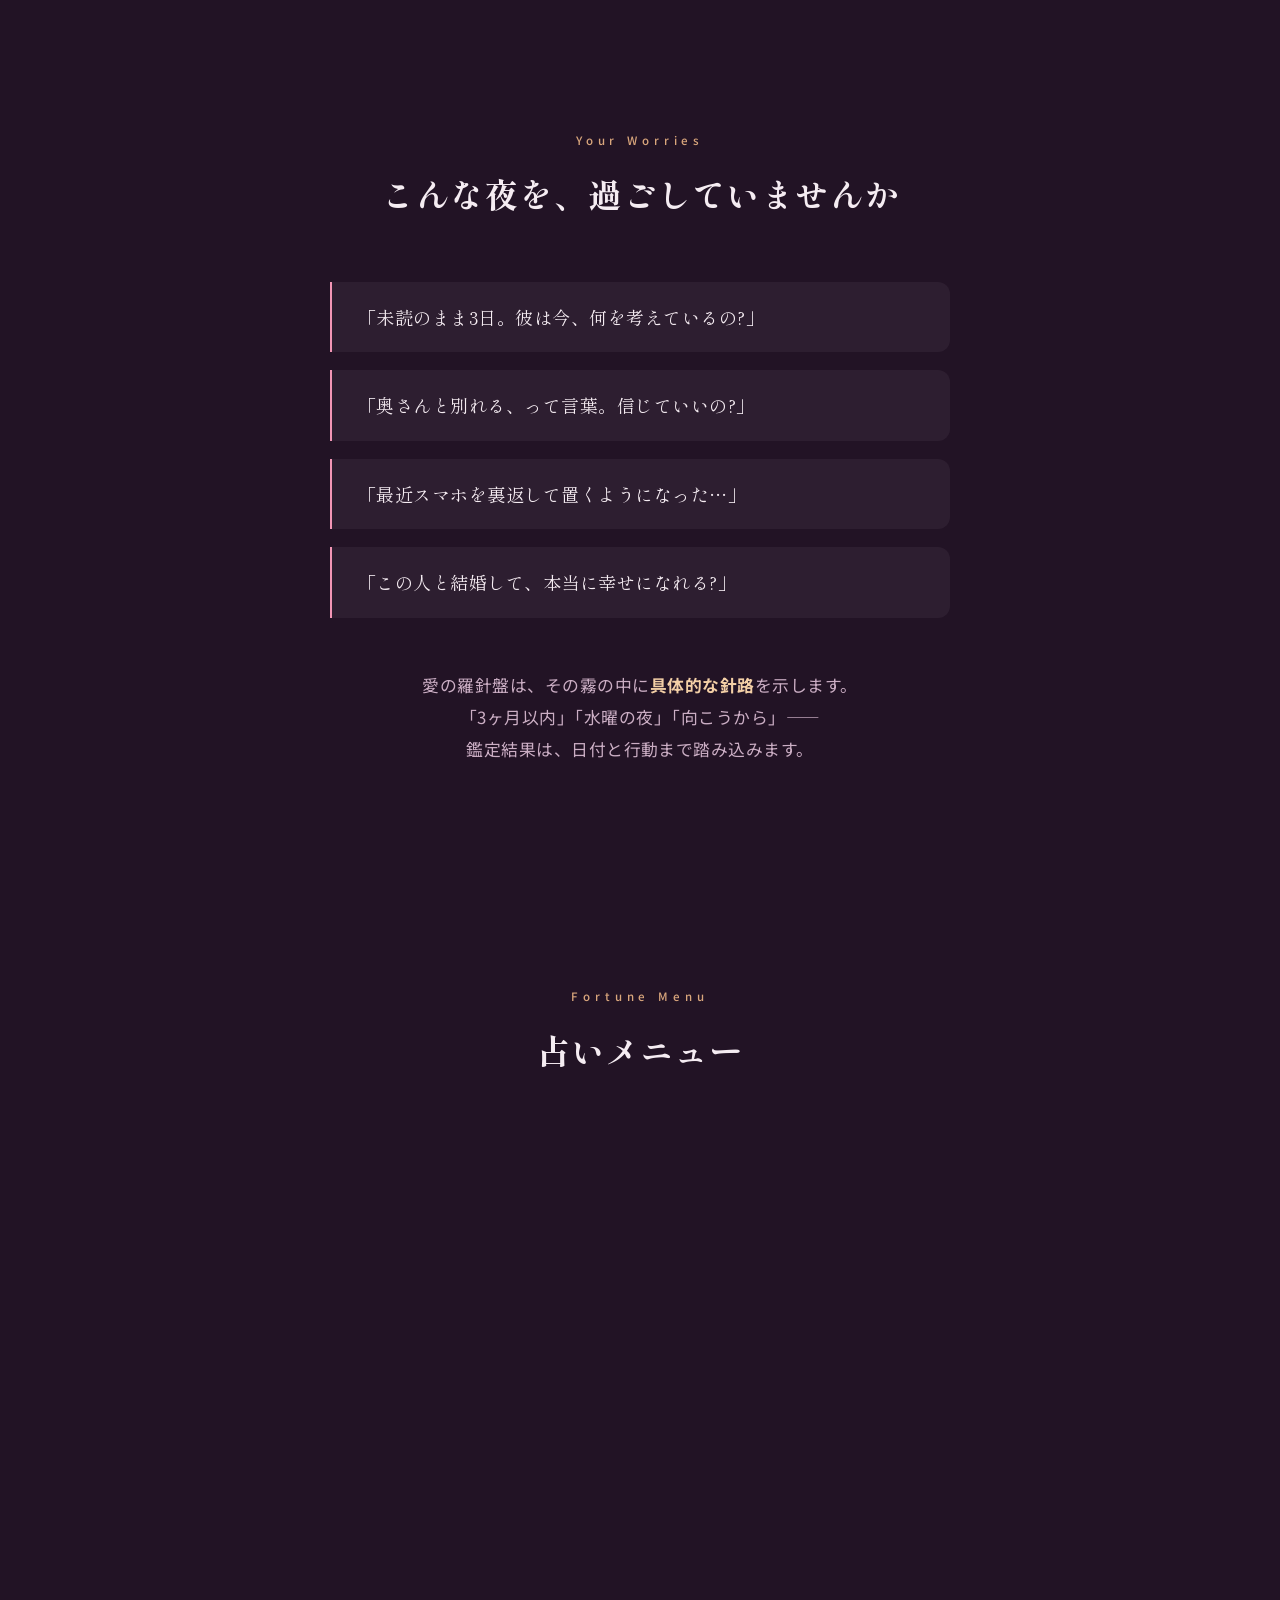
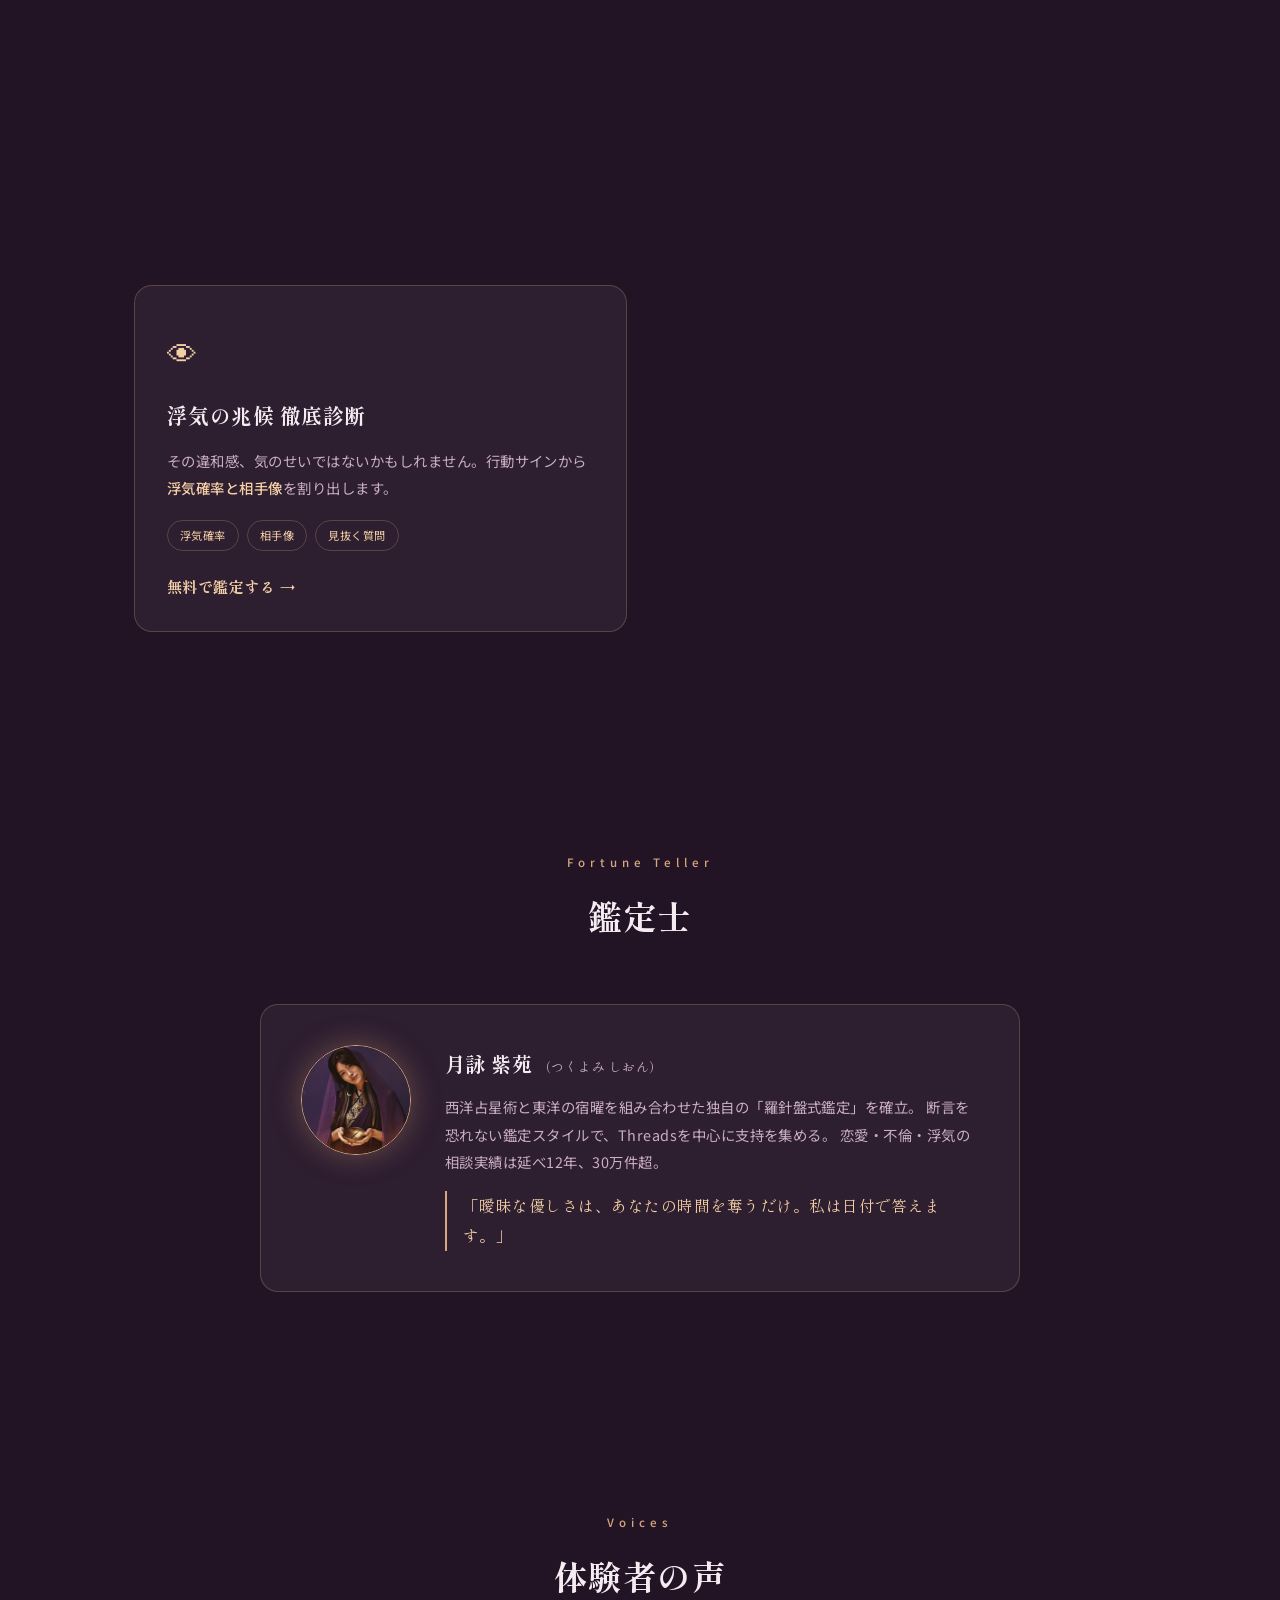
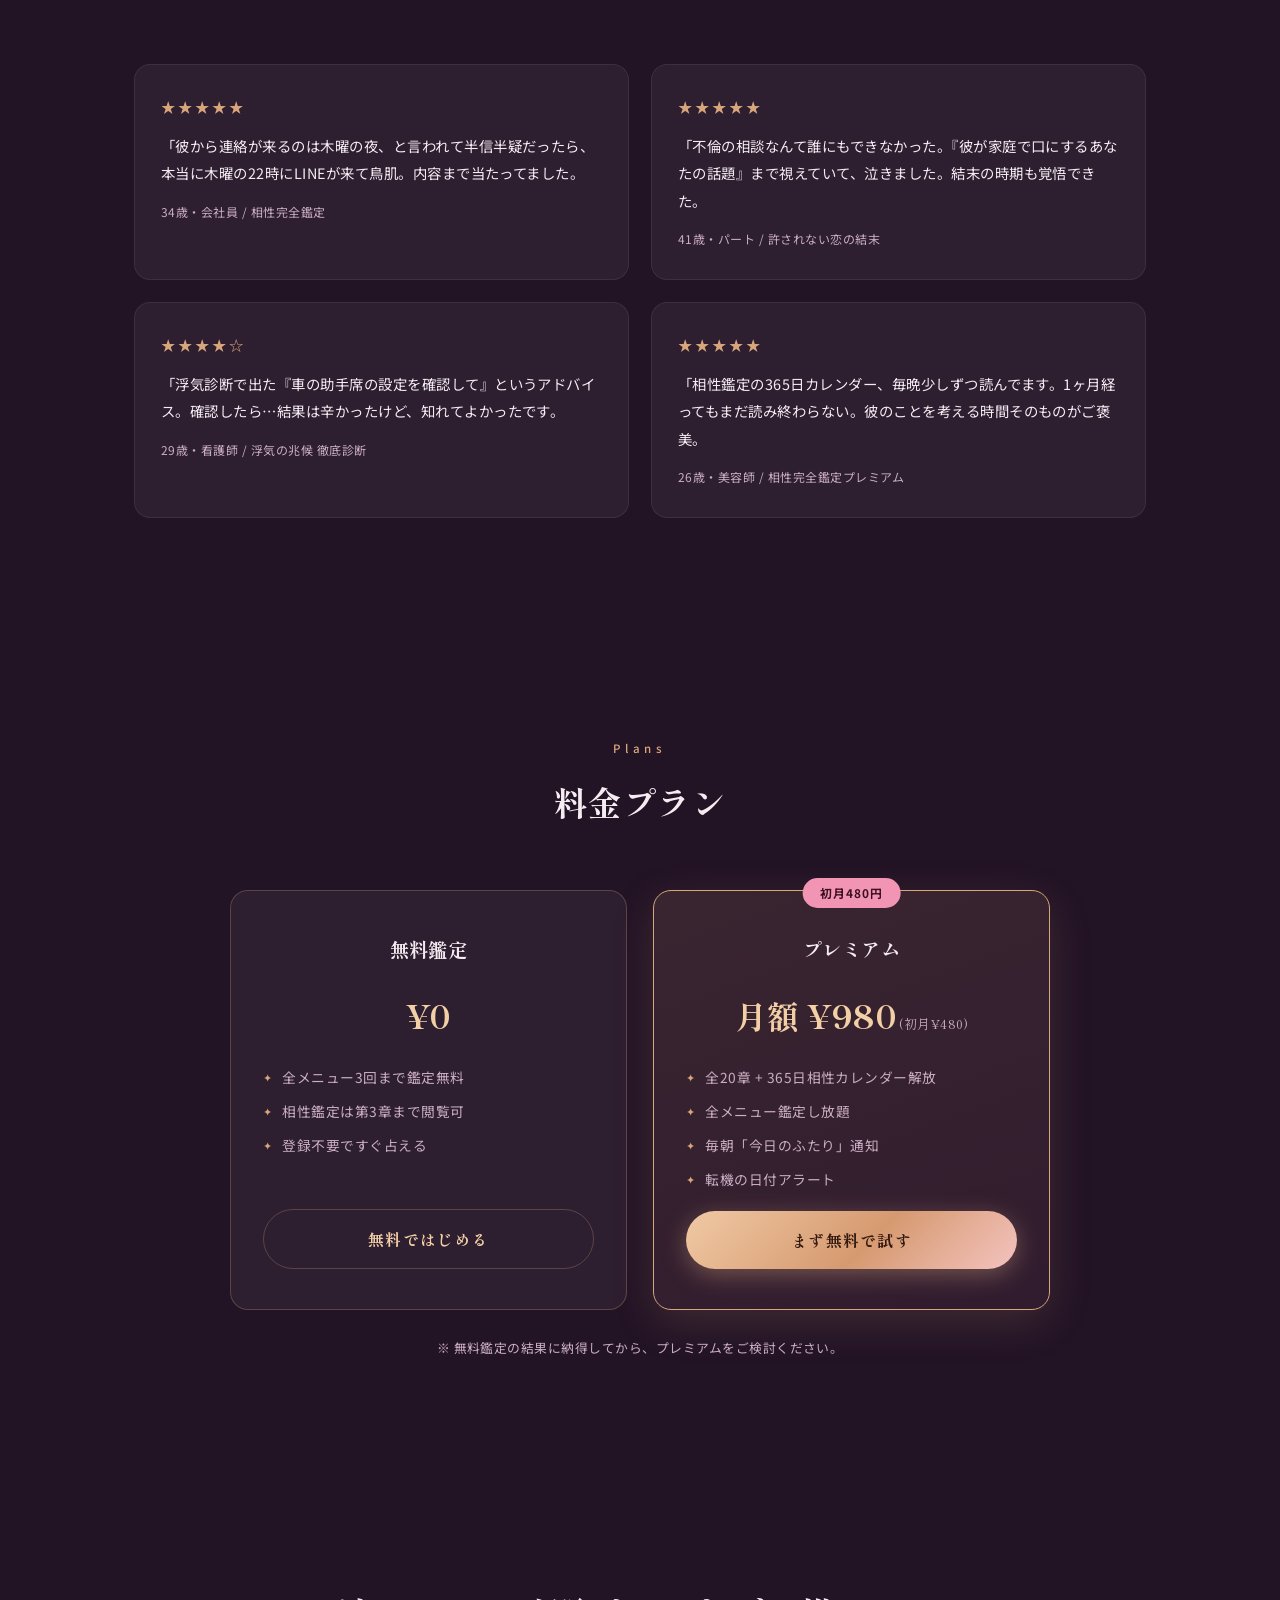
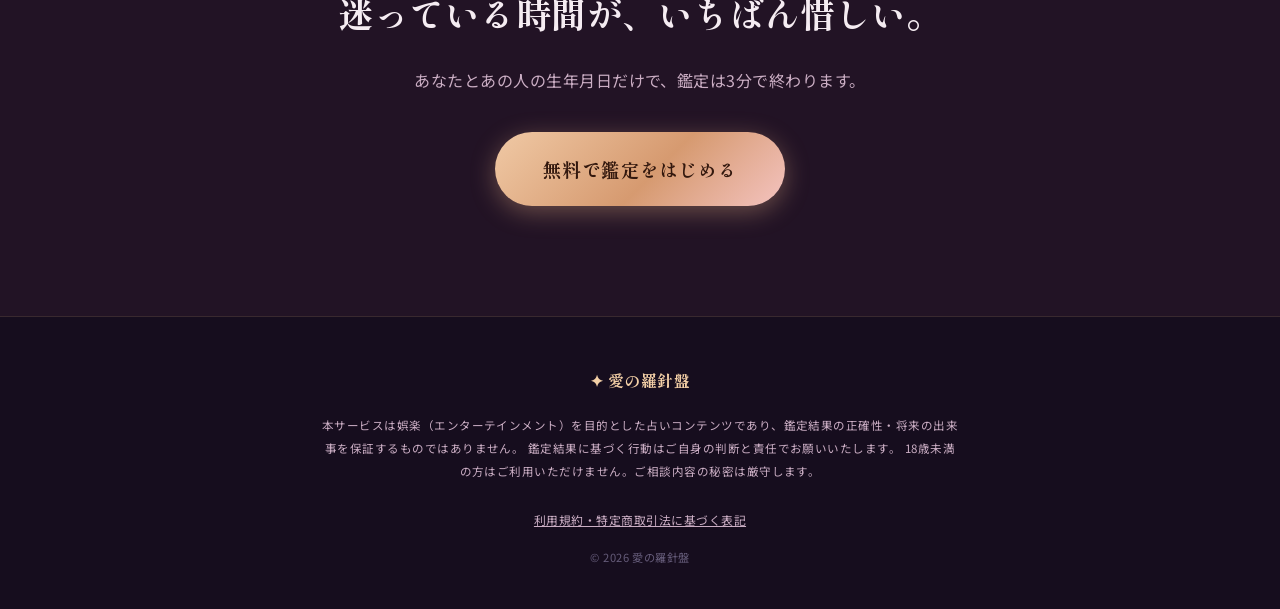
==== commit c5170439: "テストローンチ準備: GA4計測基盤 + 先行登録化 + コンテンツ増量 - js/track.js: GA4ラッパー (測定ID未設定時は完全オフ)。ファネルイベント:   fortune_star" ====
--- a/index.html
+++ b/index.html
@@ -17,7 +17,7 @@
 <link rel="preconnect" href="https://fonts.googleapis.com">
 <link rel="preconnect" href="https://fonts.gstatic.com" crossorigin>
 <link href="https://fonts.googleapis.com/css2?family=Shippori+Mincho:wght@500;600;700;800&family=Noto+Sans+JP:wght@400;500;700&display=swap" rel="stylesheet">
-<link rel="stylesheet" href="css/style.css?v=20260704a">
+<link rel="stylesheet" href="css/style.css?v=20260704b">
 </head>
 <body>
 
@@ -252,11 +252,13 @@
   </div>
 </div>
 
-<script src="js/bg.js?v=20260704a"></script>
-<script src="js/fx.js?v=20260704a"></script>
-<script src="js/compass.js?v=20260704a"></script>
-<script src="js/engine.js?v=20260704a"></script>
-<script src="js/data.js?v=20260704a"></script>
-<script src="js/main.js?v=20260704a"></script>
+<script src="js/bg.js?v=20260704b"></script>
+<script src="js/fx.js?v=20260704b"></script>
+<script src="js/compass.js?v=20260704b"></script>
+<script src="js/engine.js?v=20260704b"></script>
+<script src="js/track.js?v=20260704b"></script>
+<script src="js/data.js?v=20260704b"></script>
+<script src="js/data-ext.js?v=20260704b"></script>
+<script src="js/main.js?v=20260704b"></script>
 </body>
 </html>
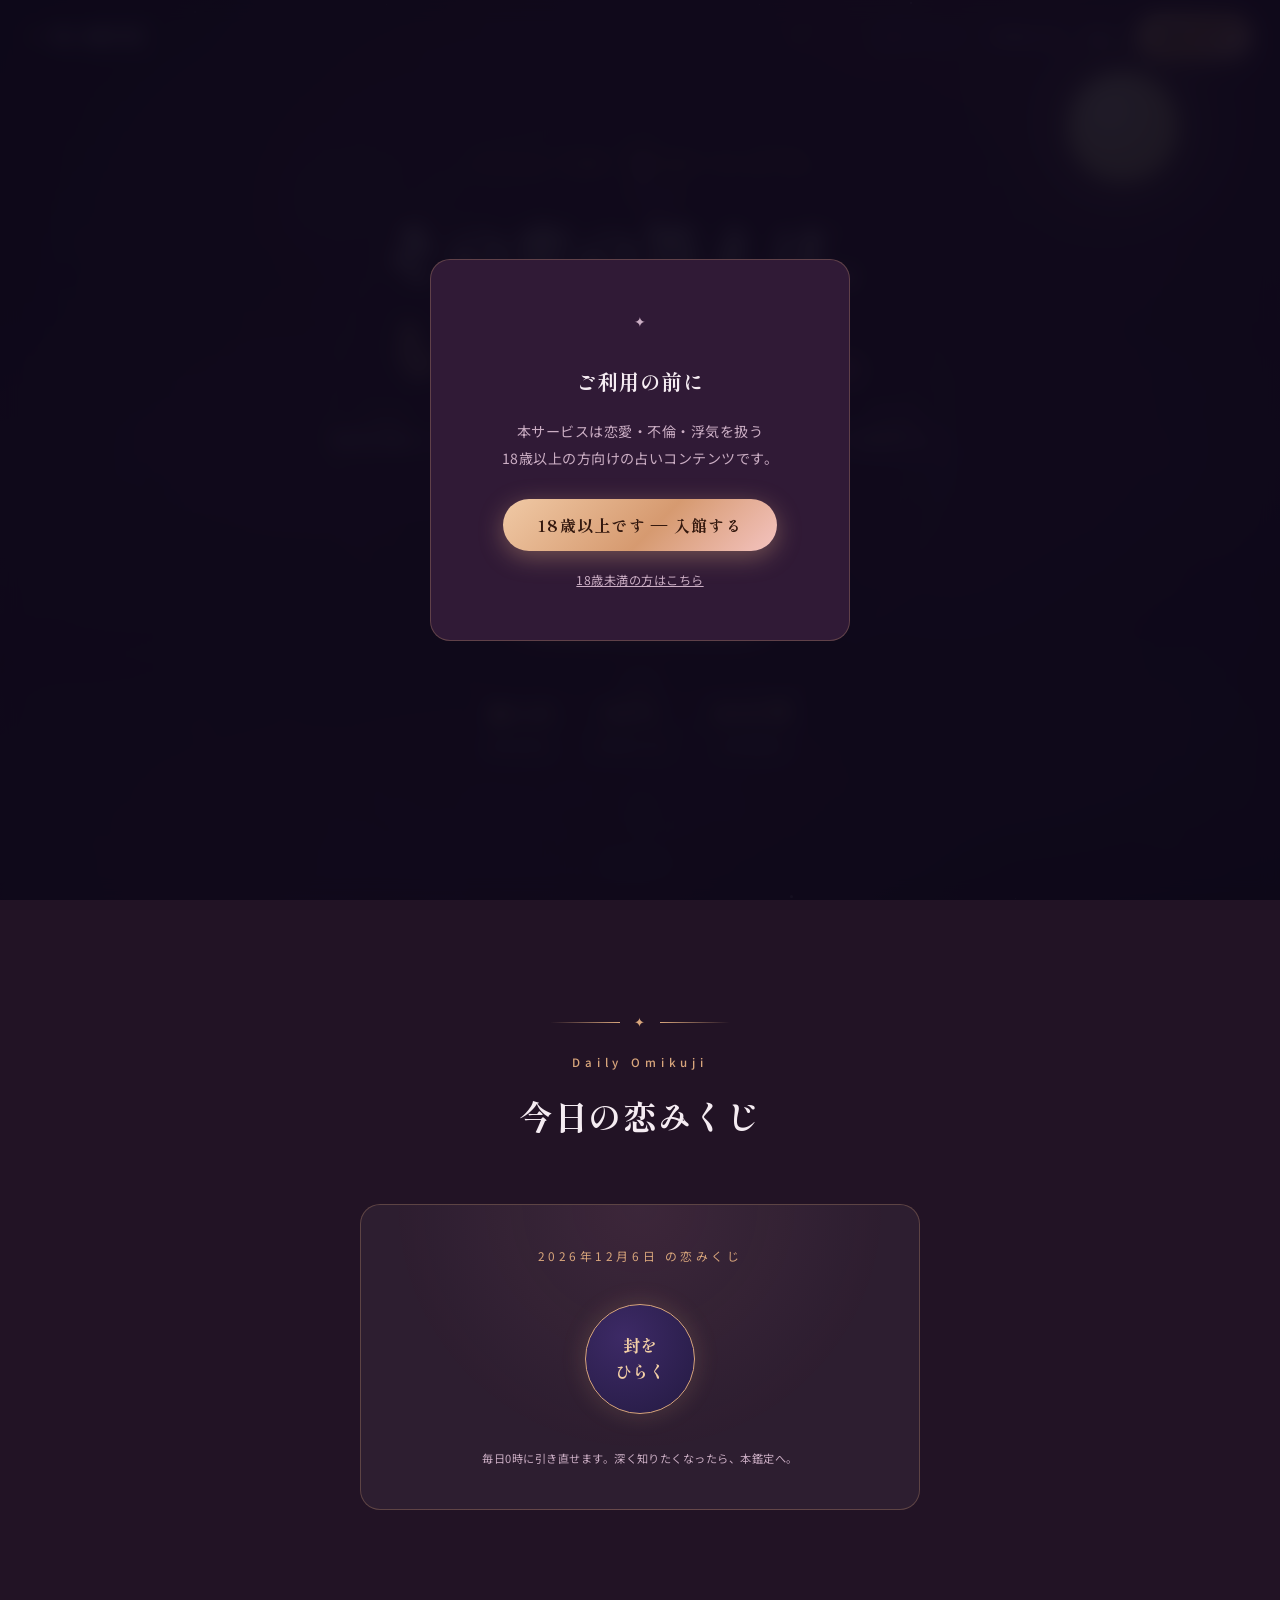
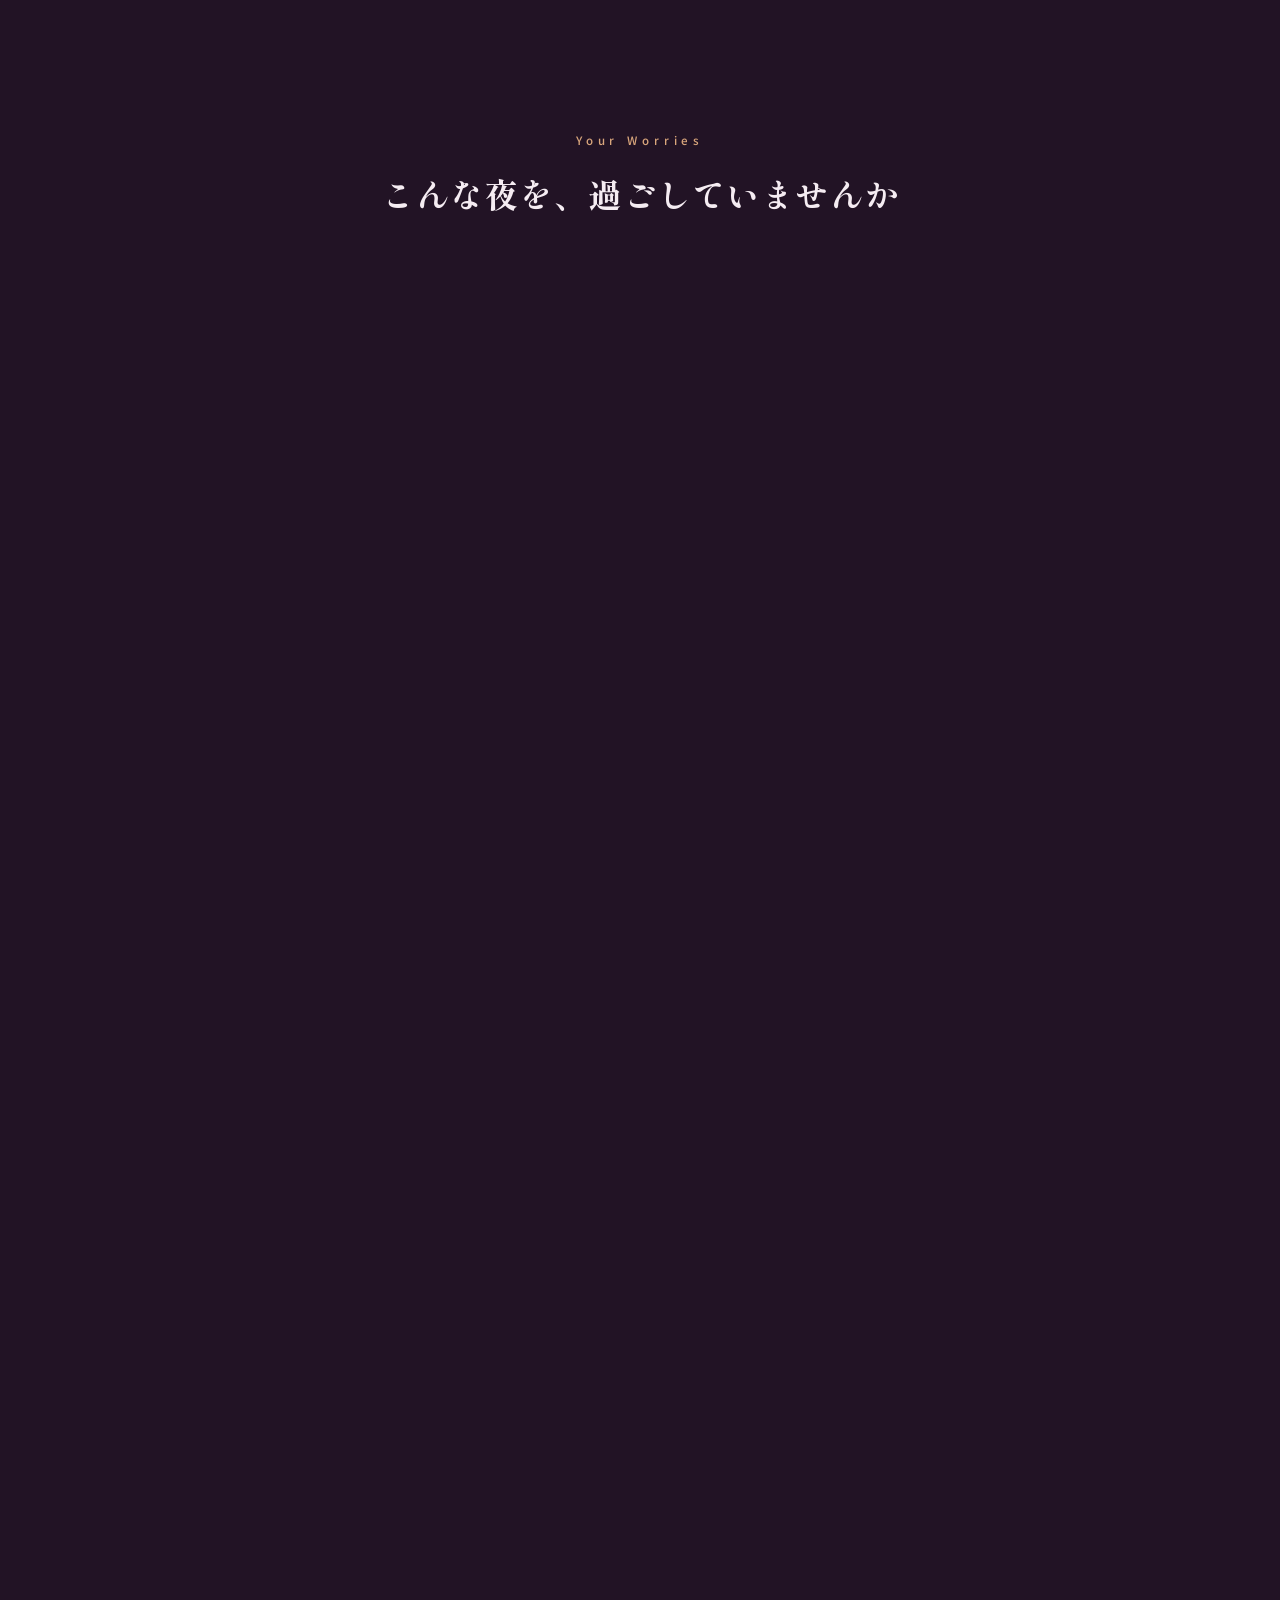
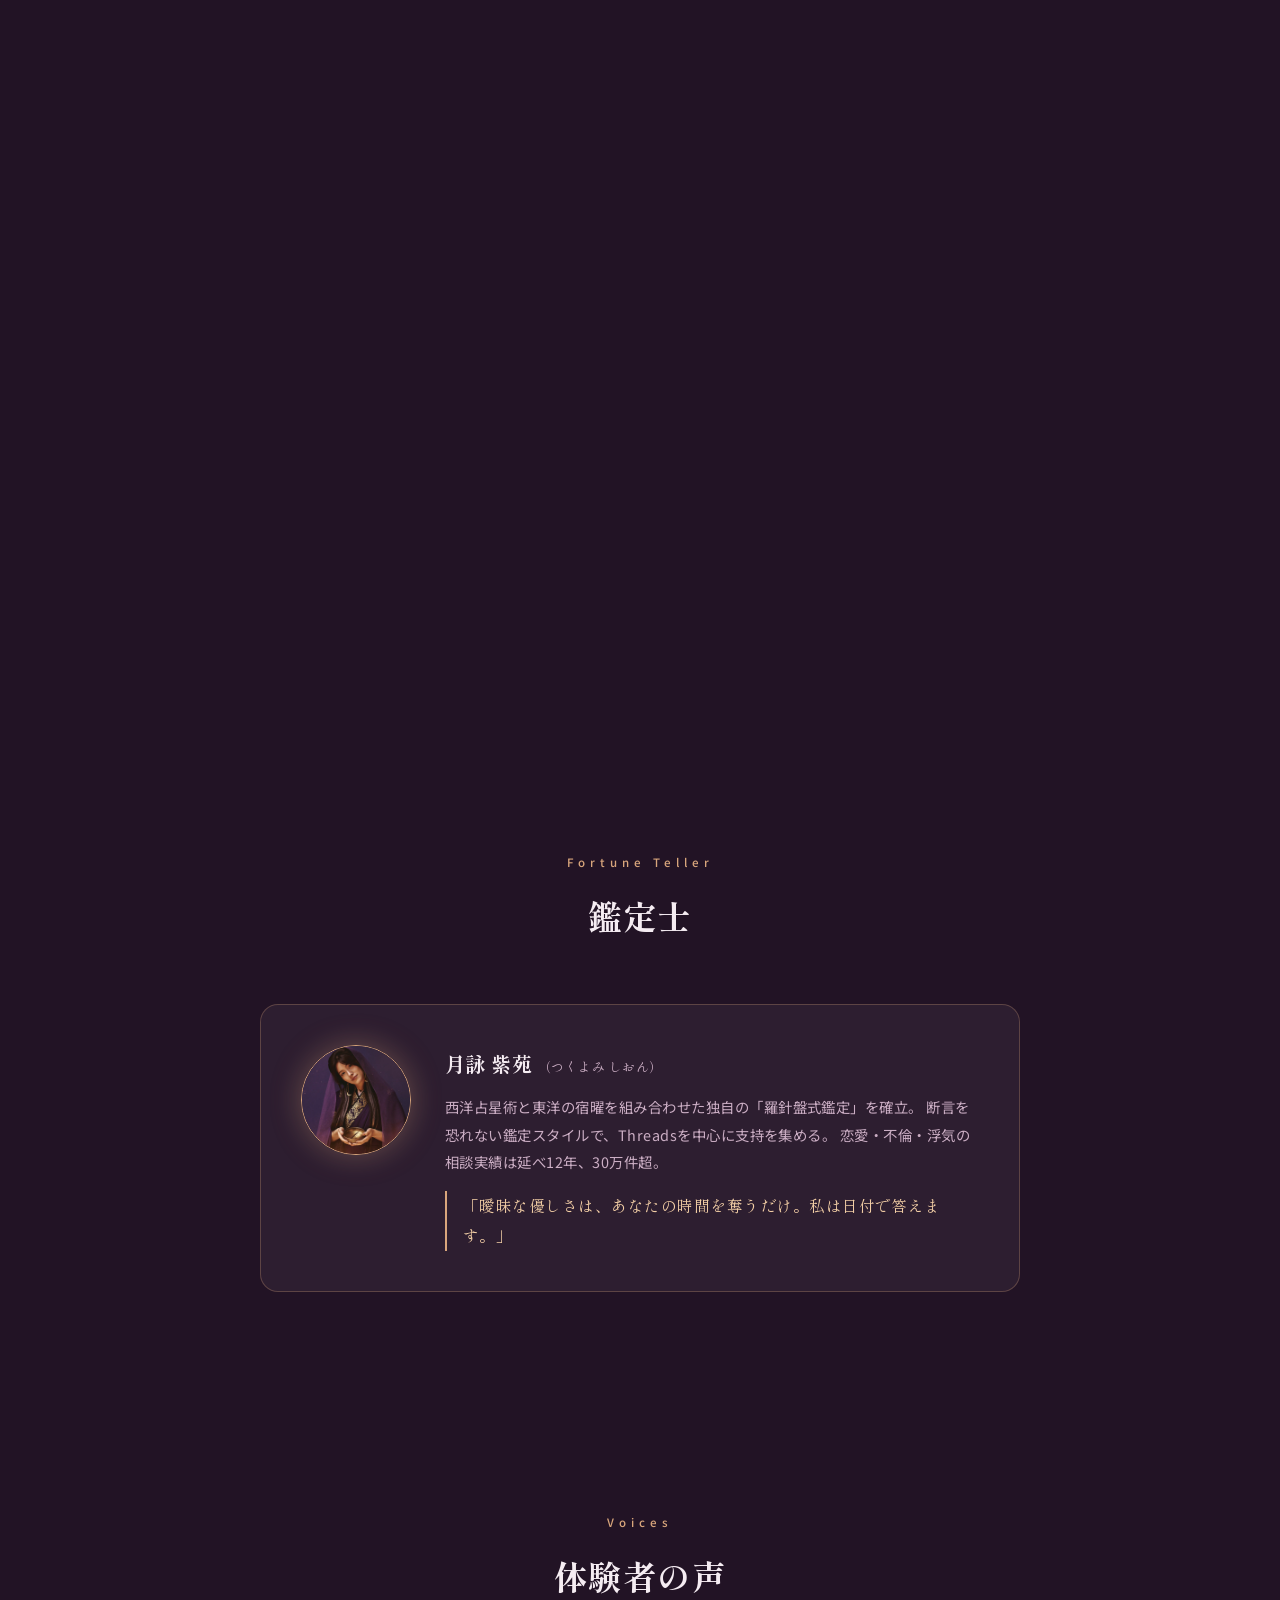
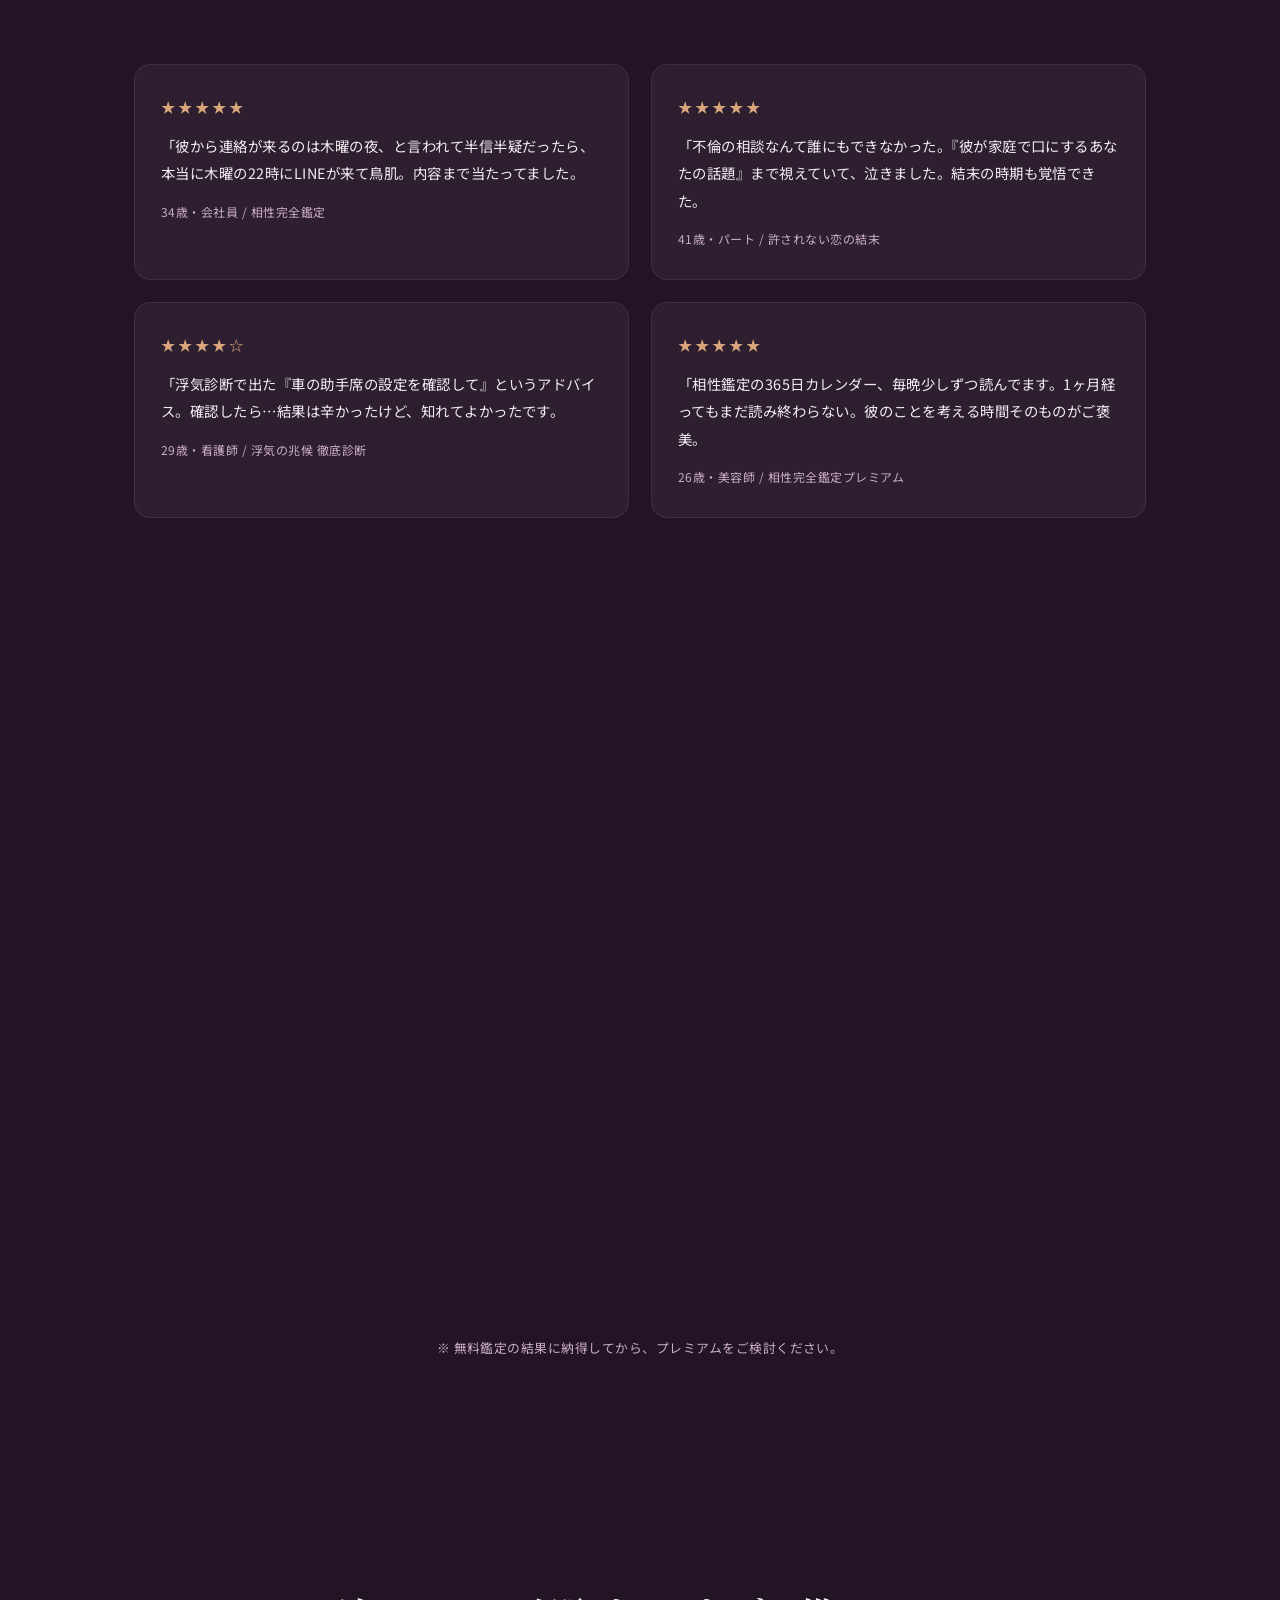
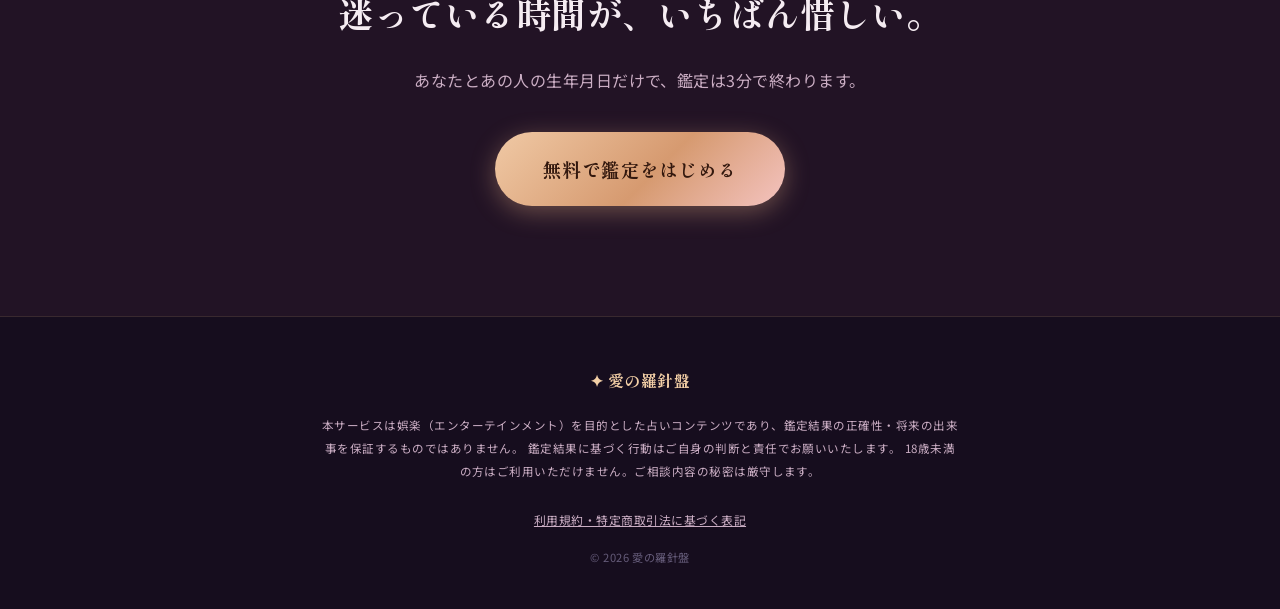
==== commit 5aa45329: "GA4 測定ID (G-QN1WHNBV34) を設定して計測を有効化 Co-Authored-By: Claude Opus 4.8 <noreply@anthropic.com>" ====
--- a/index.html
+++ b/index.html
@@ -17,7 +17,7 @@
 <link rel="preconnect" href="https://fonts.googleapis.com">
 <link rel="preconnect" href="https://fonts.gstatic.com" crossorigin>
 <link href="https://fonts.googleapis.com/css2?family=Shippori+Mincho:wght@500;600;700;800&family=Noto+Sans+JP:wght@400;500;700&display=swap" rel="stylesheet">
-<link rel="stylesheet" href="css/style.css?v=20260704b">
+<link rel="stylesheet" href="css/style.css?v=20260705a">
 </head>
 <body>
 
@@ -252,13 +252,13 @@
   </div>
 </div>
 
-<script src="js/bg.js?v=20260704b"></script>
-<script src="js/fx.js?v=20260704b"></script>
-<script src="js/compass.js?v=20260704b"></script>
-<script src="js/engine.js?v=20260704b"></script>
-<script src="js/track.js?v=20260704b"></script>
-<script src="js/data.js?v=20260704b"></script>
-<script src="js/data-ext.js?v=20260704b"></script>
-<script src="js/main.js?v=20260704b"></script>
+<script src="js/bg.js?v=20260705a"></script>
+<script src="js/fx.js?v=20260705a"></script>
+<script src="js/compass.js?v=20260705a"></script>
+<script src="js/engine.js?v=20260705a"></script>
+<script src="js/track.js?v=20260705a"></script>
+<script src="js/data.js?v=20260705a"></script>
+<script src="js/data-ext.js?v=20260705a"></script>
+<script src="js/main.js?v=20260705a"></script>
 </body>
 </html>
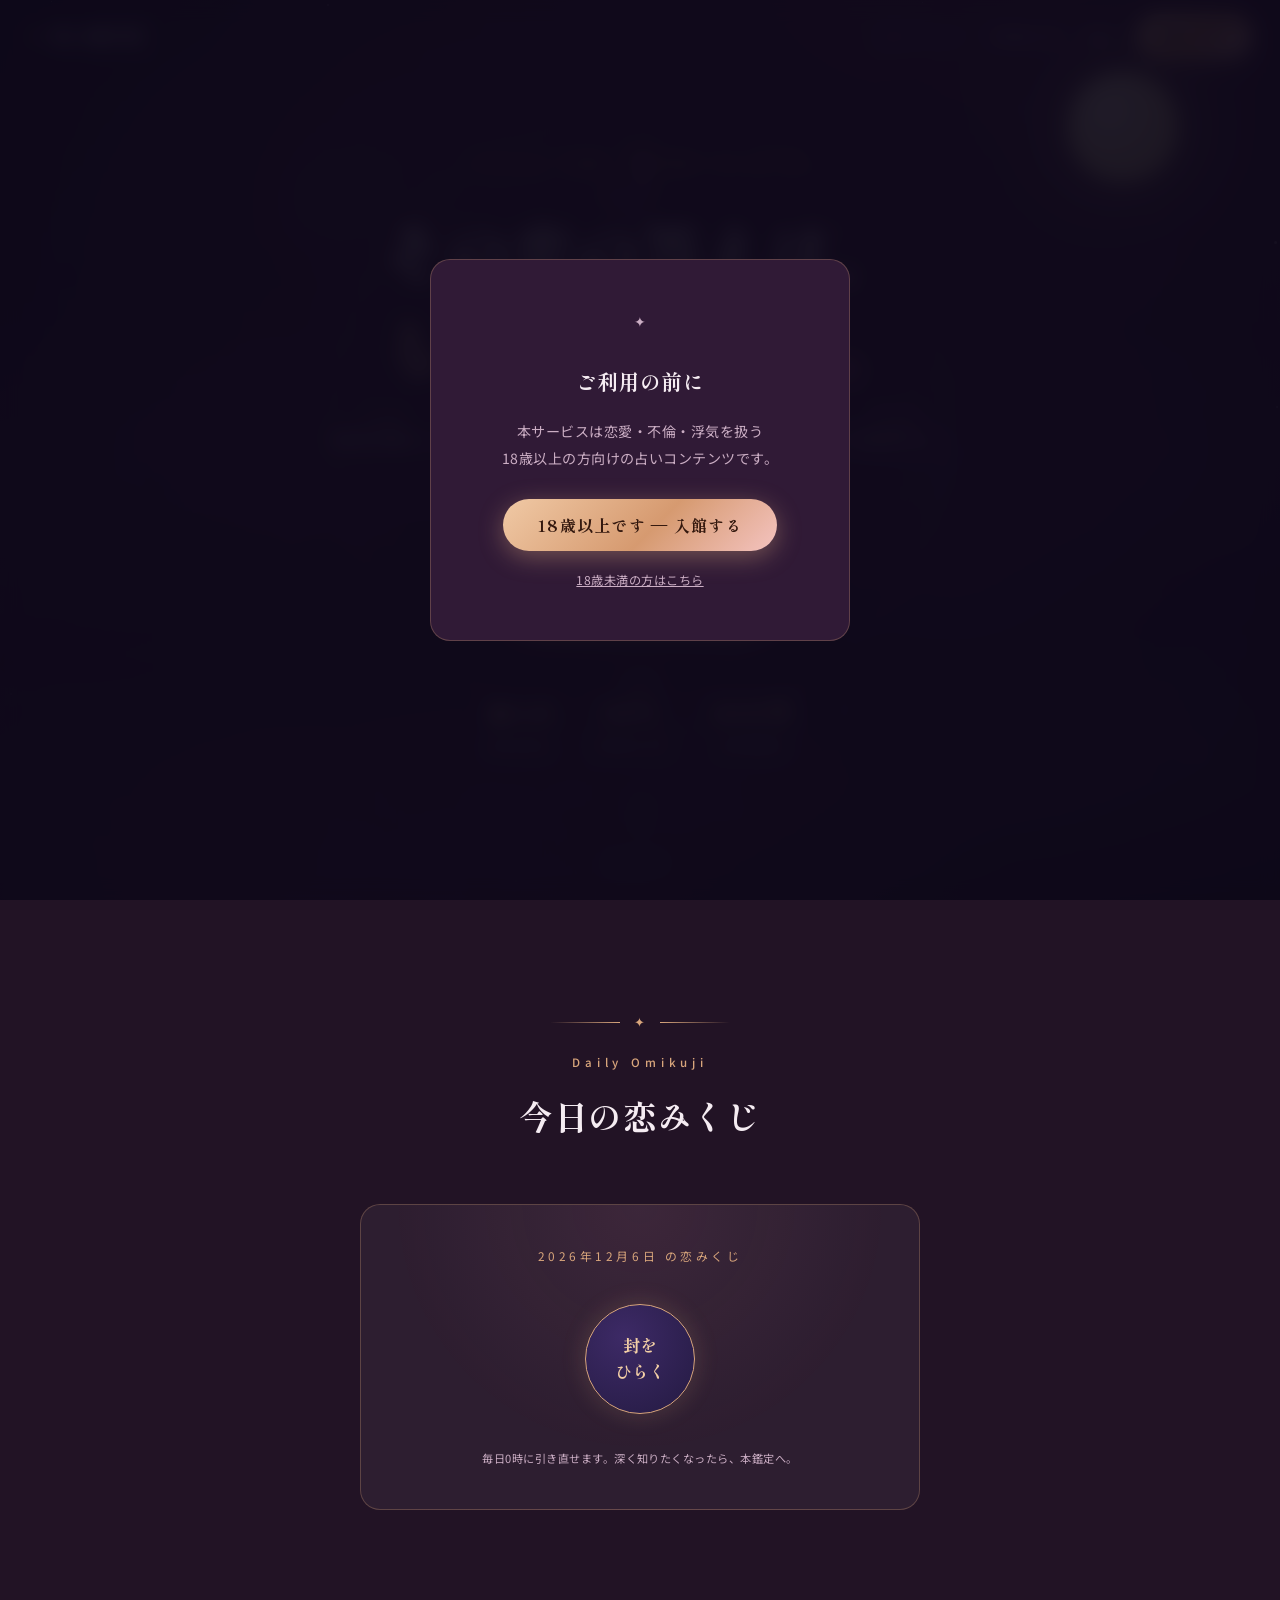
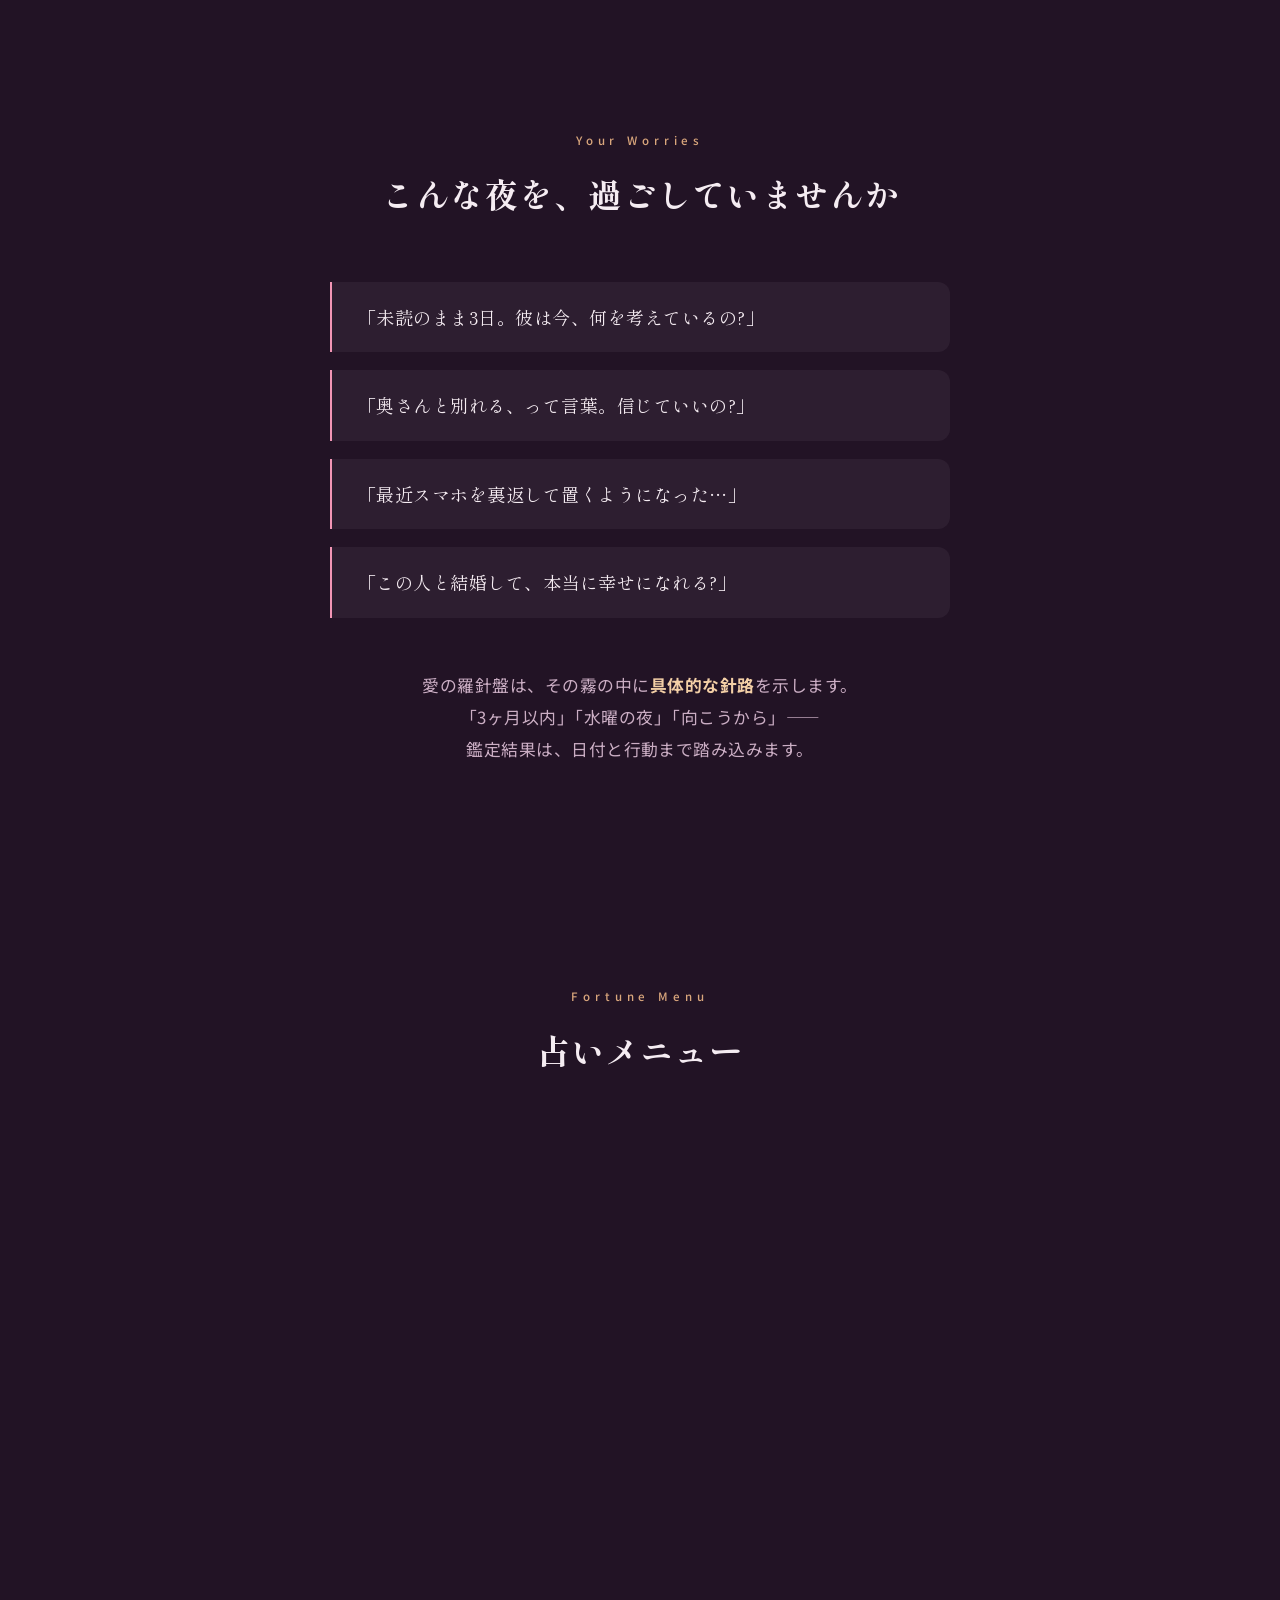
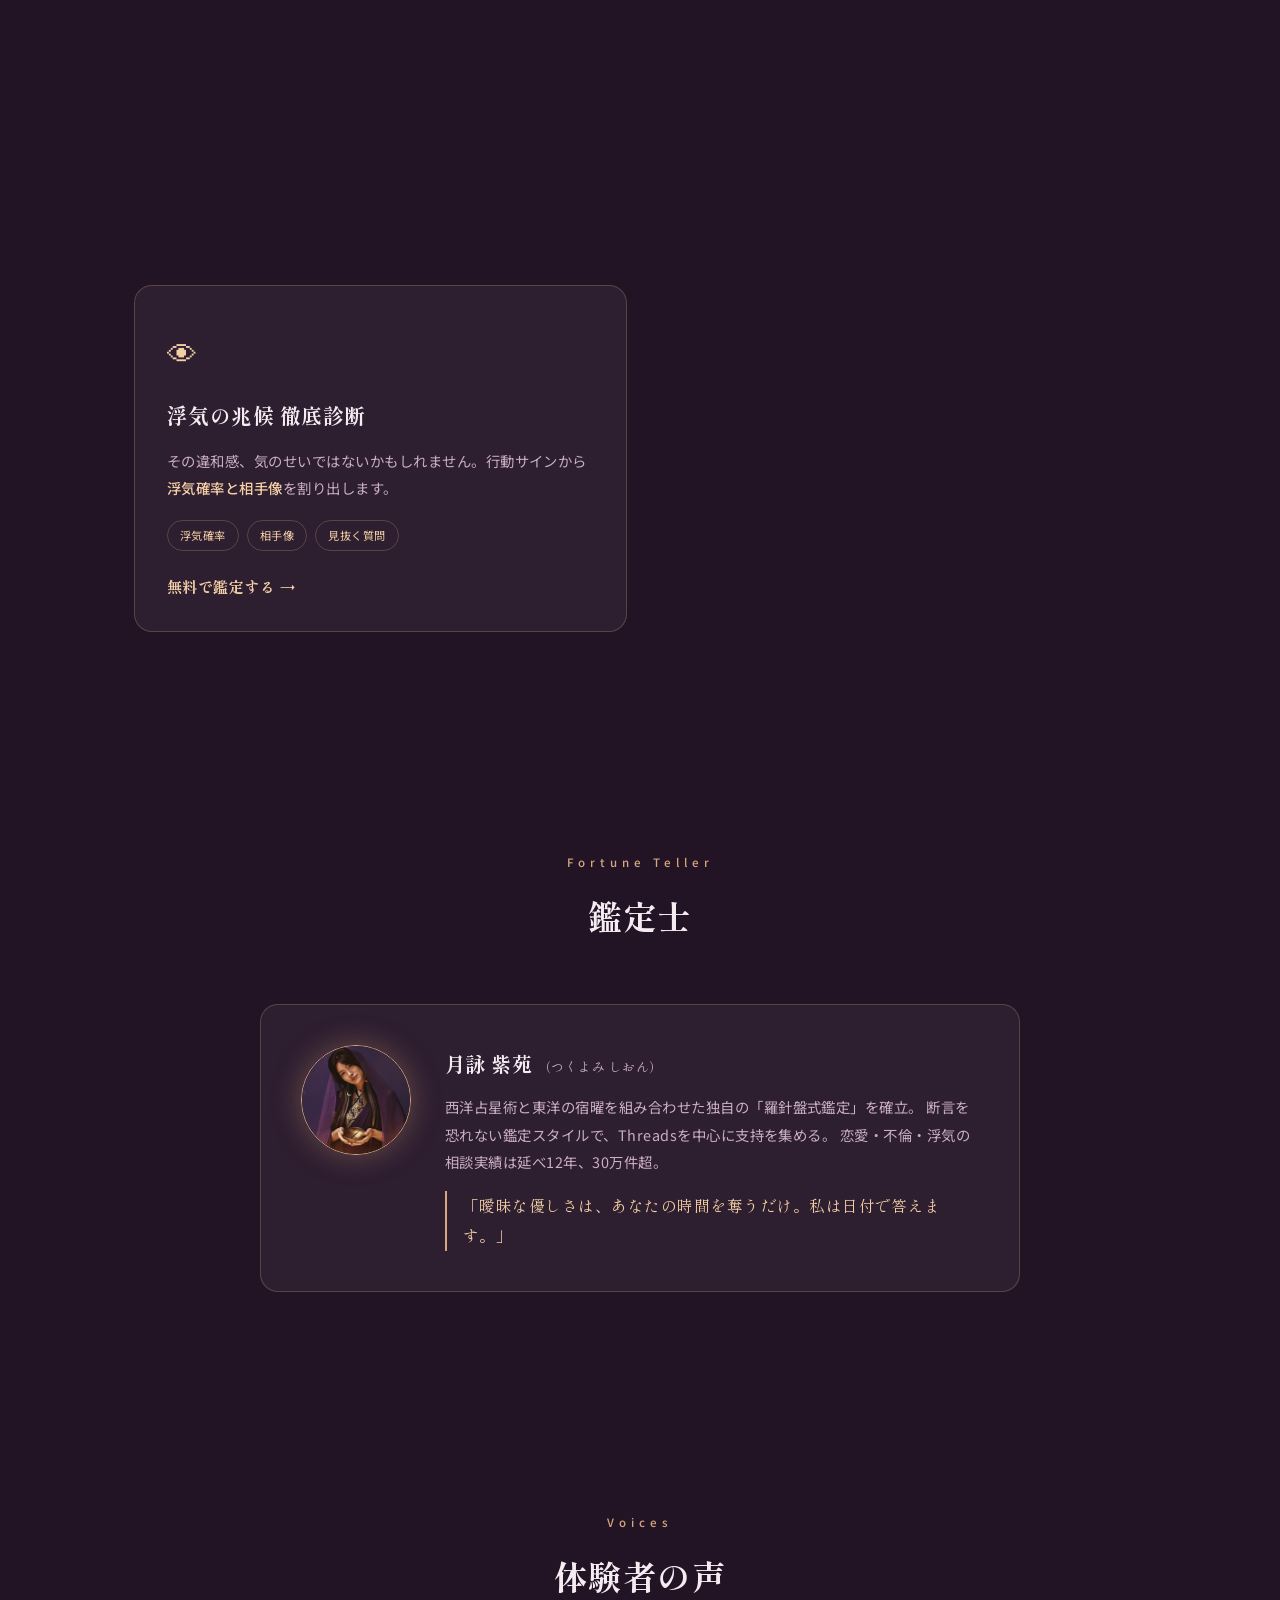
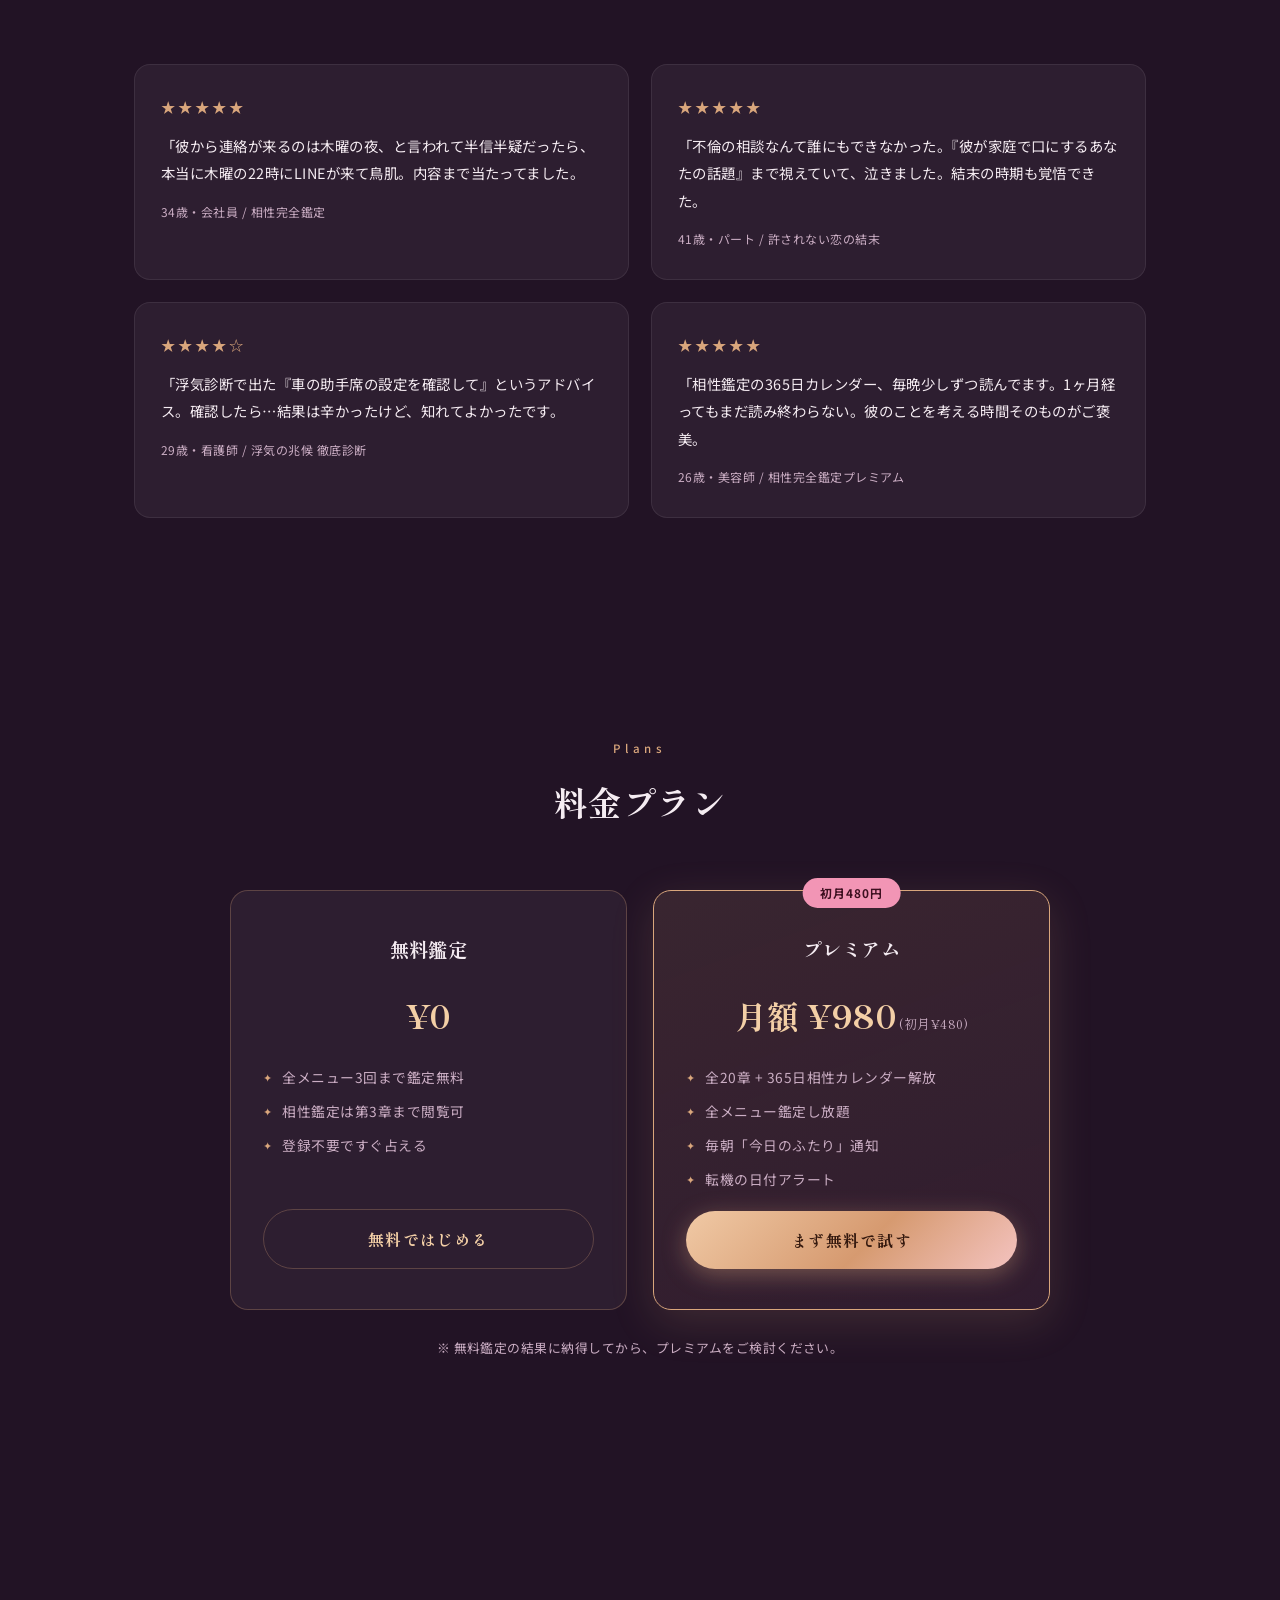
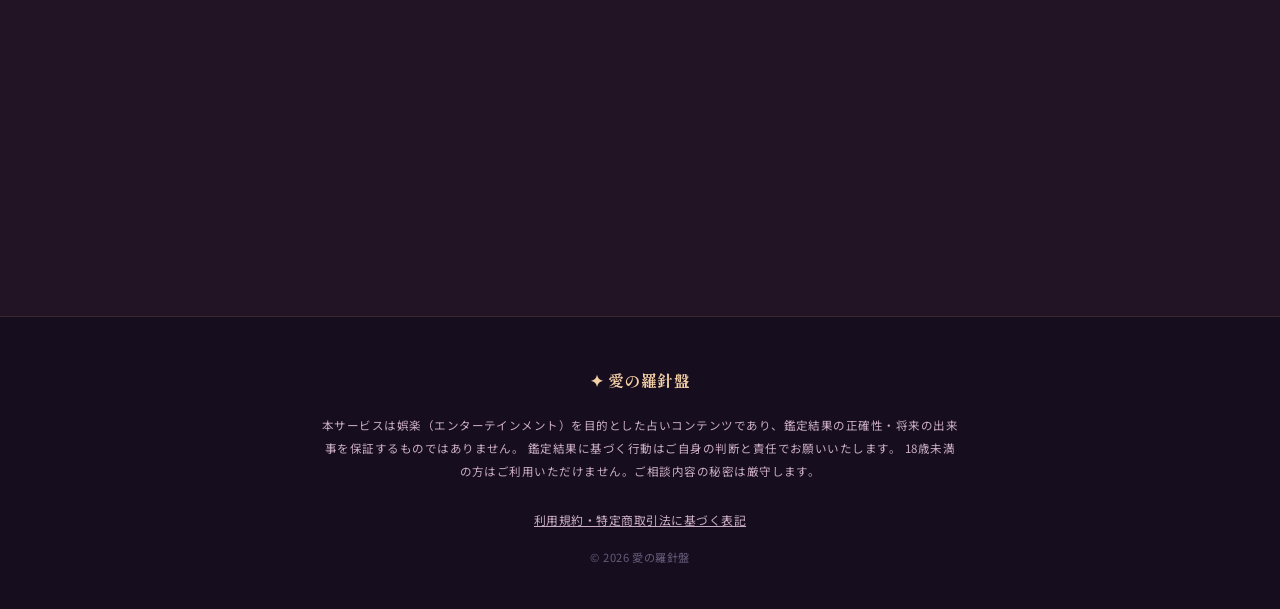
==== commit 548ce6e8: "3Dタロット (three.js) + 羅針盤3Dチルト - js/tarot3d.js: WebGLシーン — 紫苑を背景に脈動するオーラと光粒、   手元からカードが弧を描いて配られ、タップで3D" ====
--- a/index.html
+++ b/index.html
@@ -17,7 +17,7 @@
 <link rel="preconnect" href="https://fonts.googleapis.com">
 <link rel="preconnect" href="https://fonts.gstatic.com" crossorigin>
 <link href="https://fonts.googleapis.com/css2?family=Shippori+Mincho:wght@500;600;700;800&family=Noto+Sans+JP:wght@400;500;700&display=swap" rel="stylesheet">
-<link rel="stylesheet" href="css/style.css?v=20260705a">
+<link rel="stylesheet" href="css/style.css?v=20260705b">
 </head>
 <body>
 
@@ -252,13 +252,13 @@
   </div>
 </div>
 
-<script src="js/bg.js?v=20260705a"></script>
-<script src="js/fx.js?v=20260705a"></script>
-<script src="js/compass.js?v=20260705a"></script>
-<script src="js/engine.js?v=20260705a"></script>
-<script src="js/track.js?v=20260705a"></script>
-<script src="js/data.js?v=20260705a"></script>
-<script src="js/data-ext.js?v=20260705a"></script>
-<script src="js/main.js?v=20260705a"></script>
+<script src="js/bg.js?v=20260705b"></script>
+<script src="js/fx.js?v=20260705b"></script>
+<script src="js/compass.js?v=20260705b"></script>
+<script src="js/engine.js?v=20260705b"></script>
+<script src="js/track.js?v=20260705b"></script>
+<script src="js/data.js?v=20260705b"></script>
+<script src="js/data-ext.js?v=20260705b"></script>
+<script src="js/main.js?v=20260705b"></script>
 </body>
 </html>
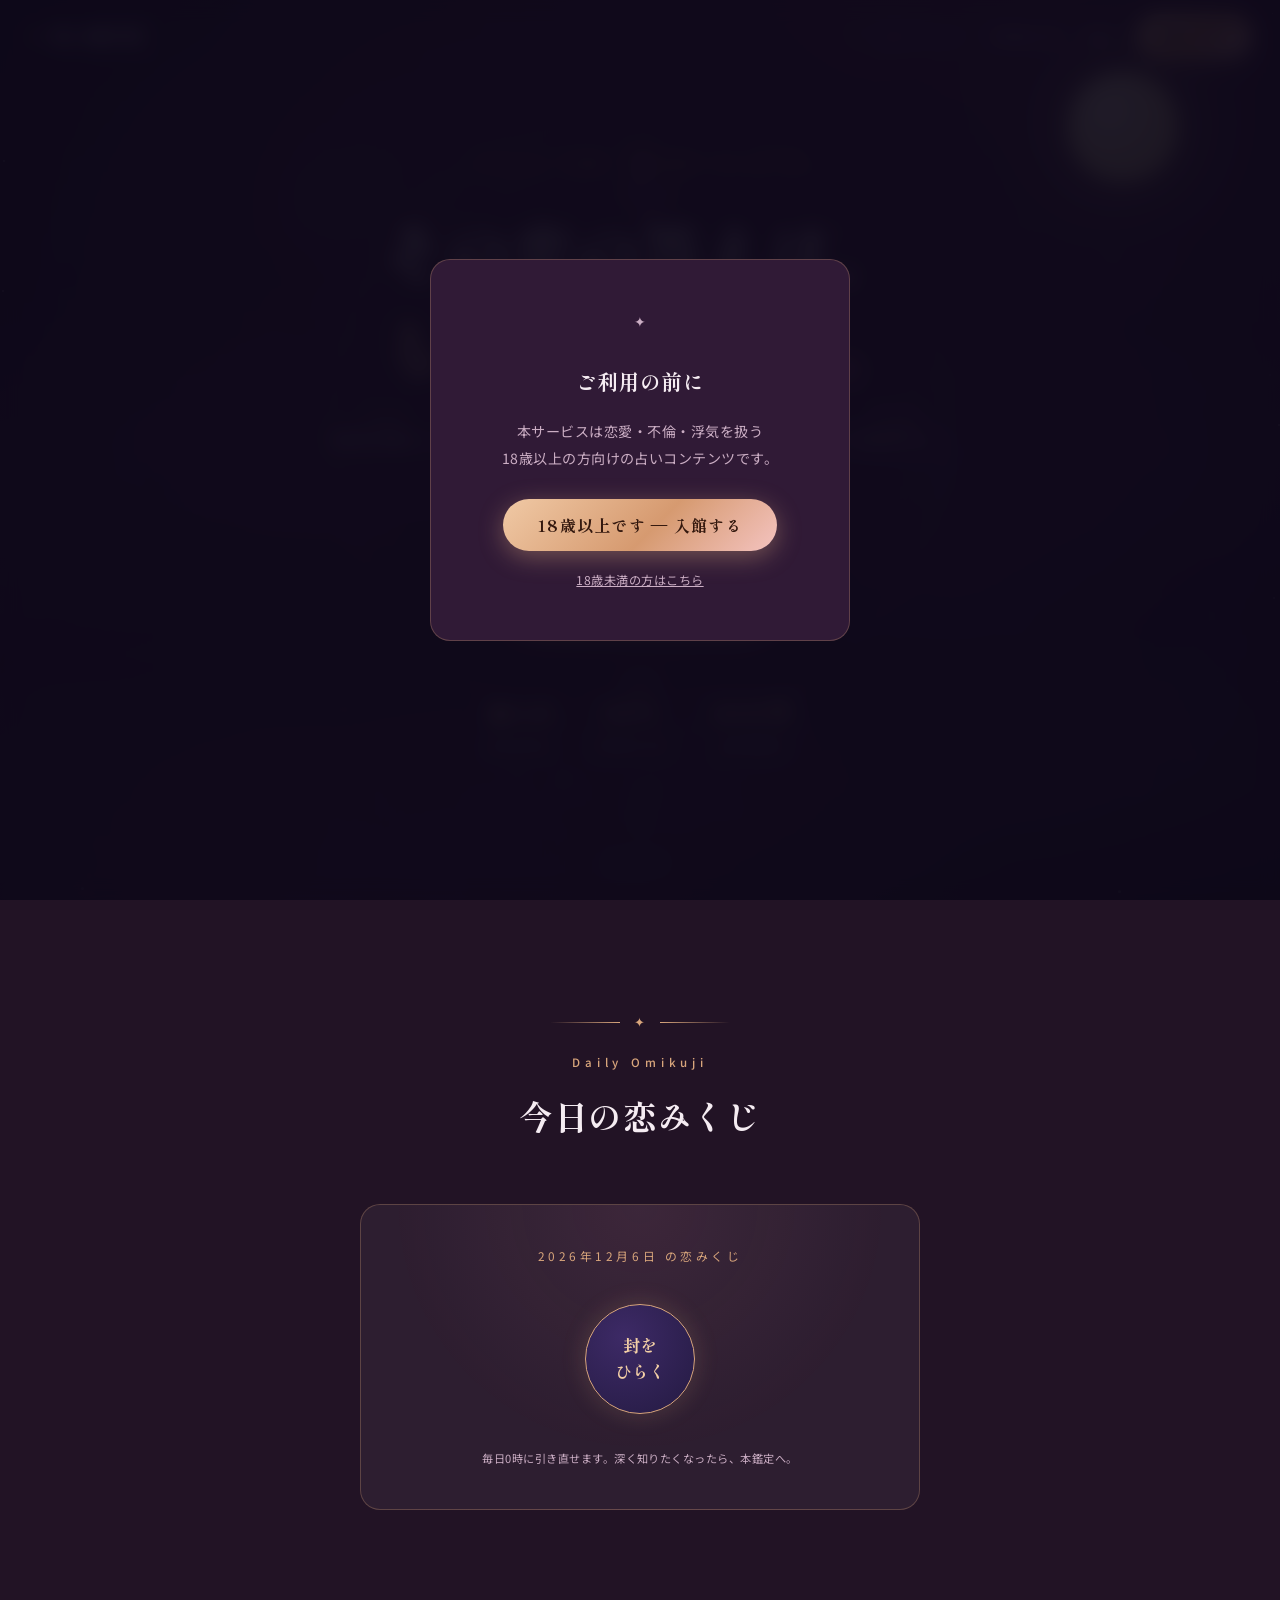
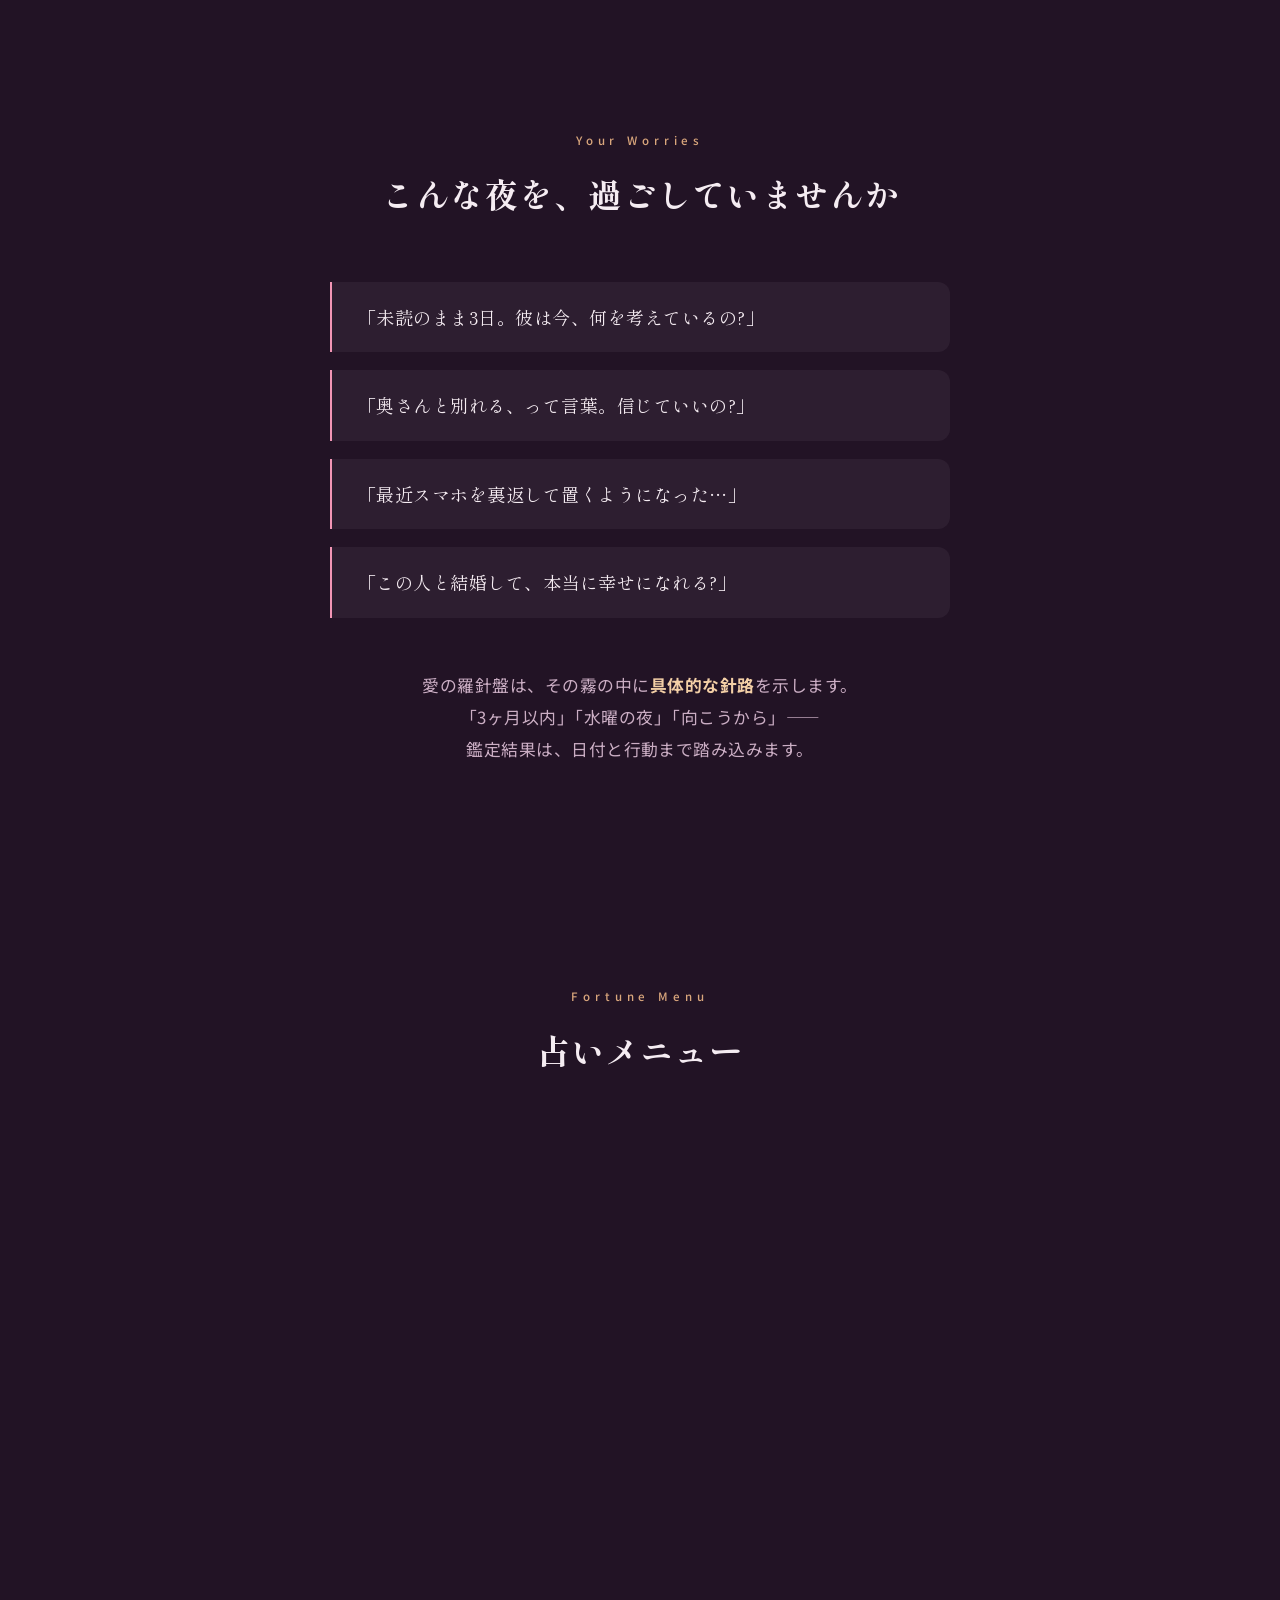
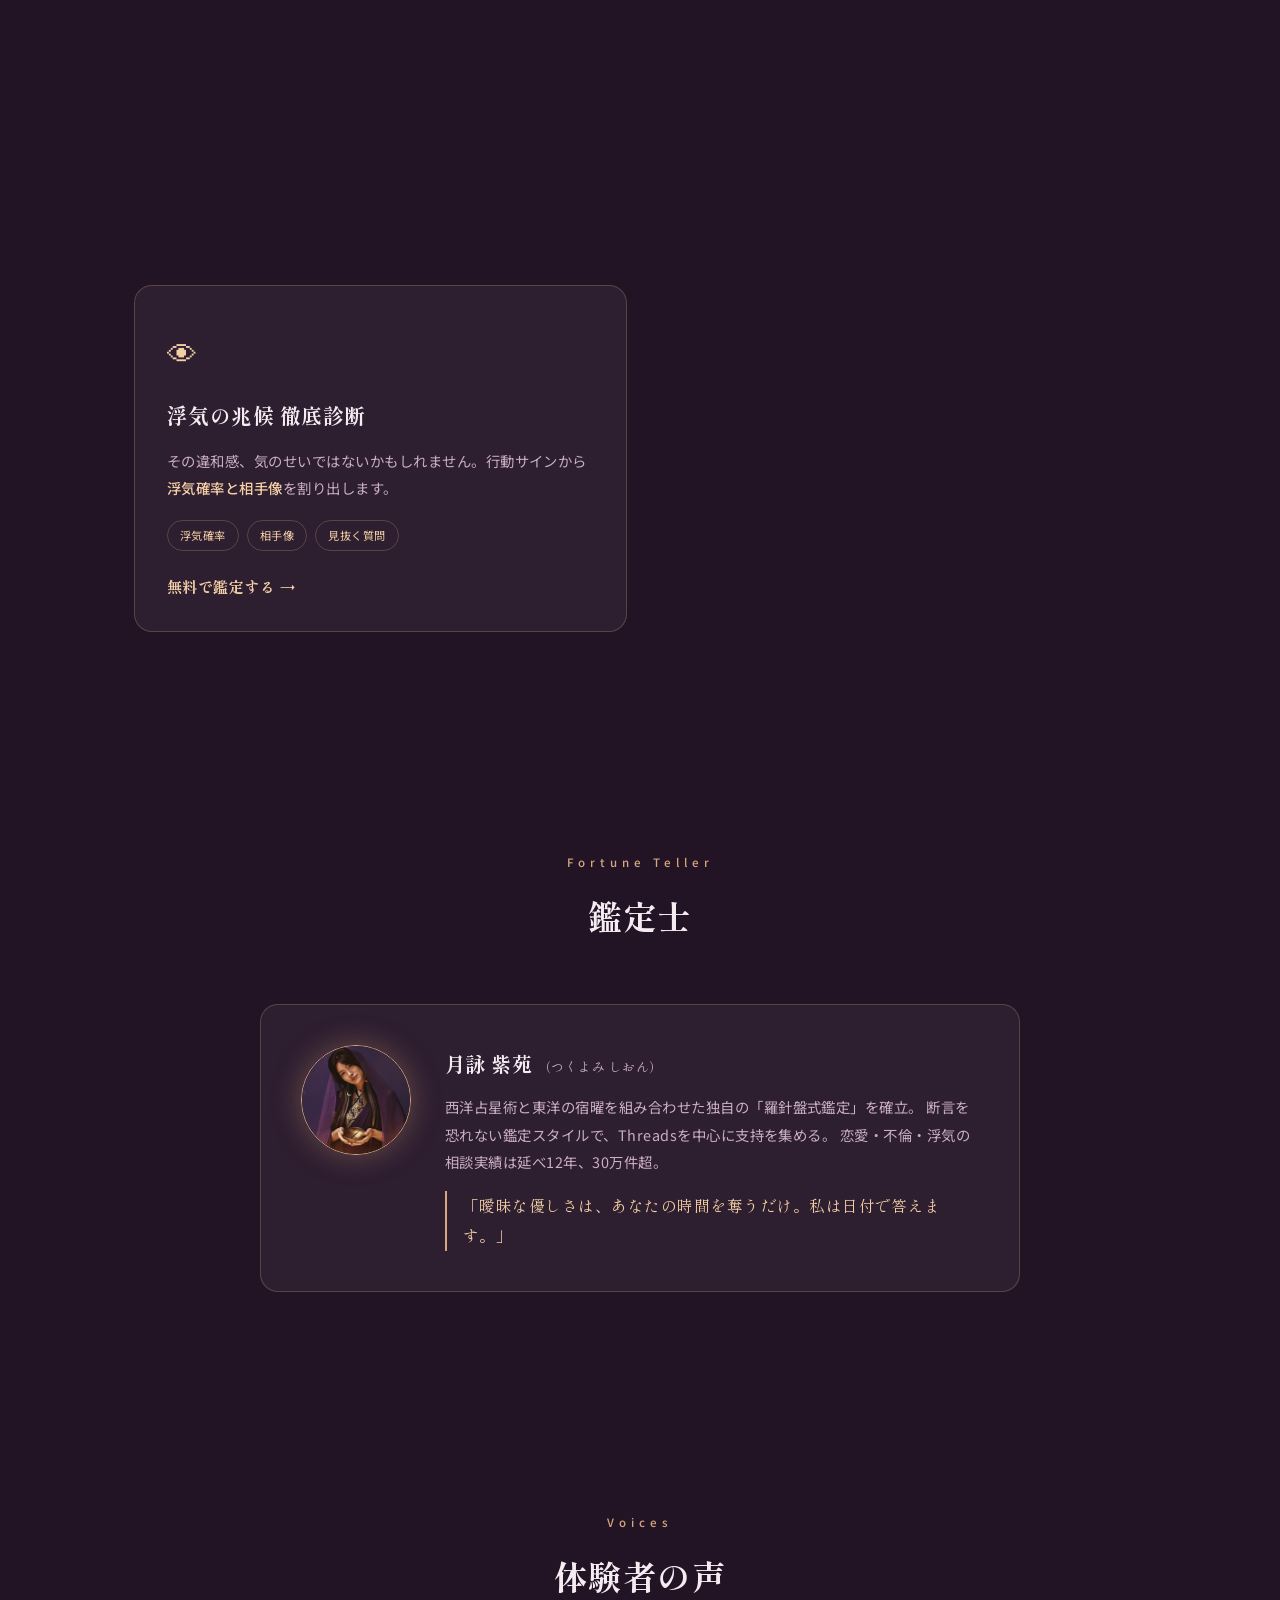
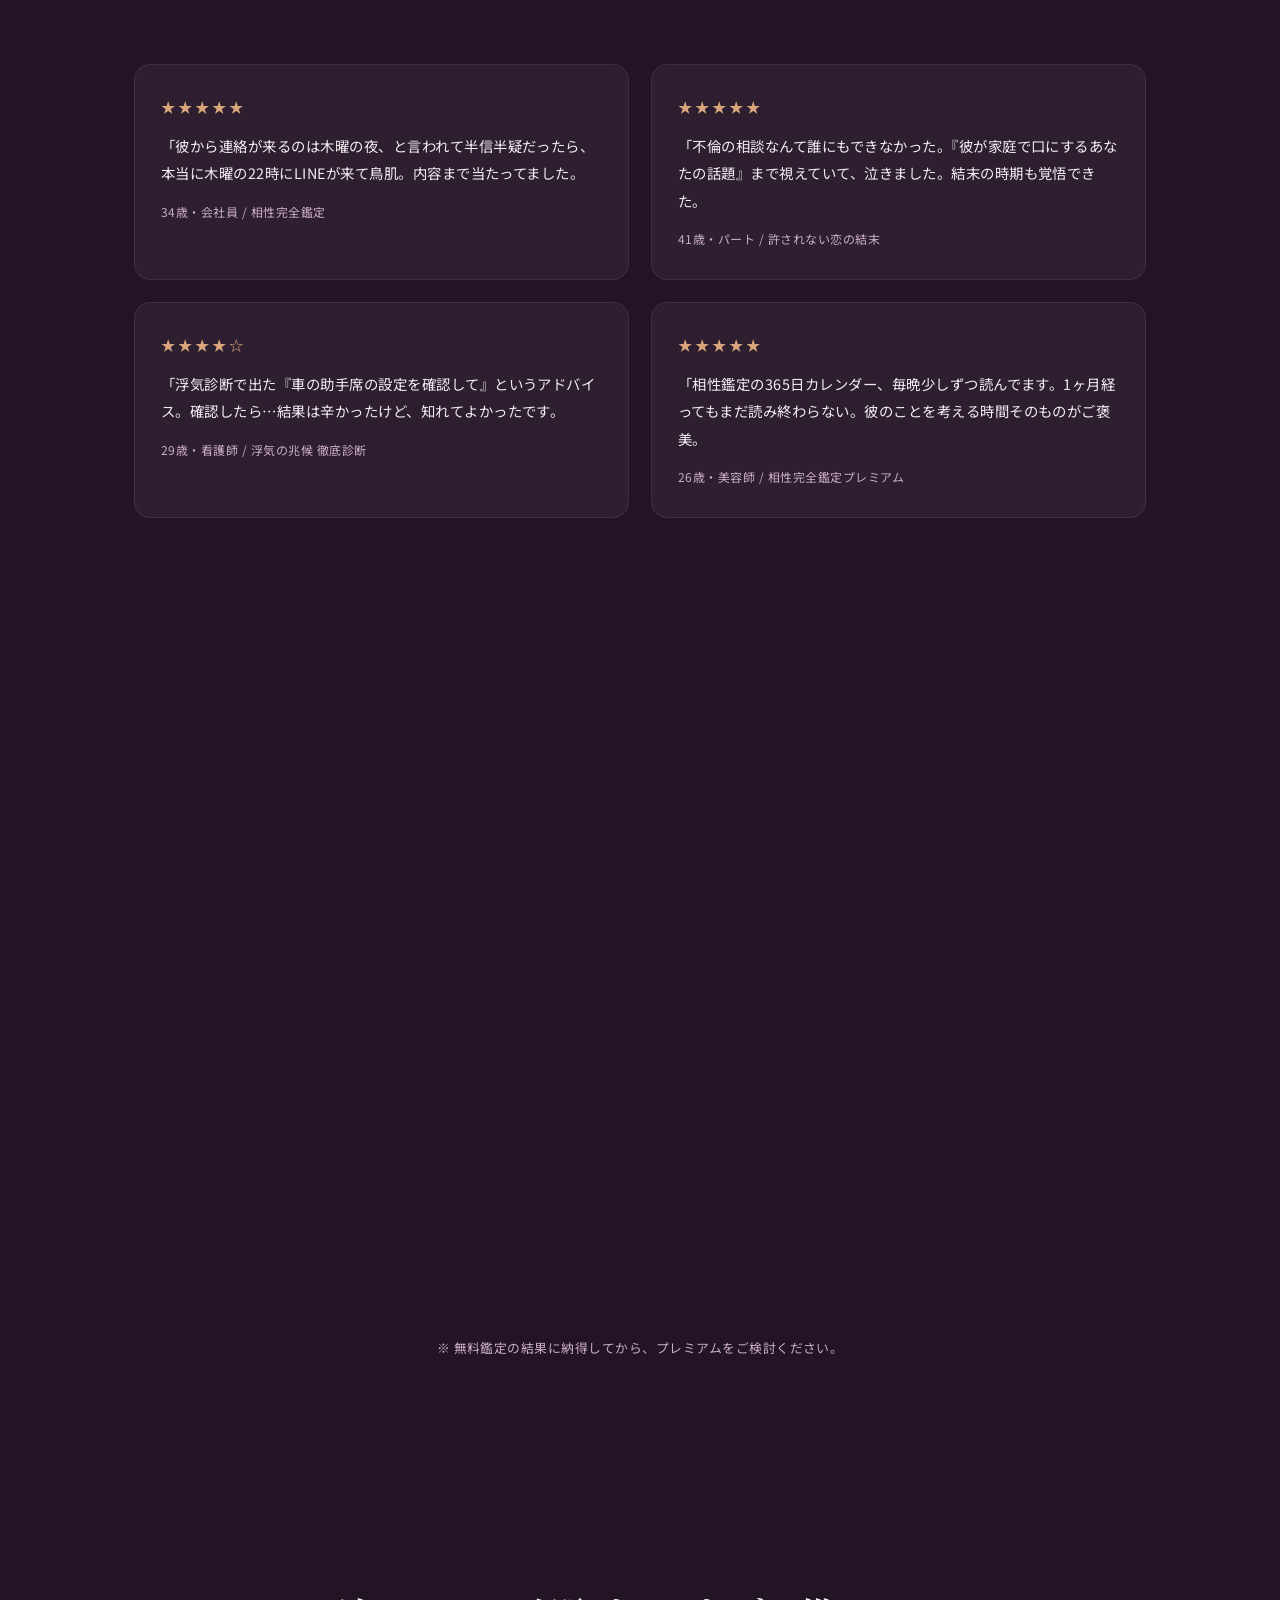
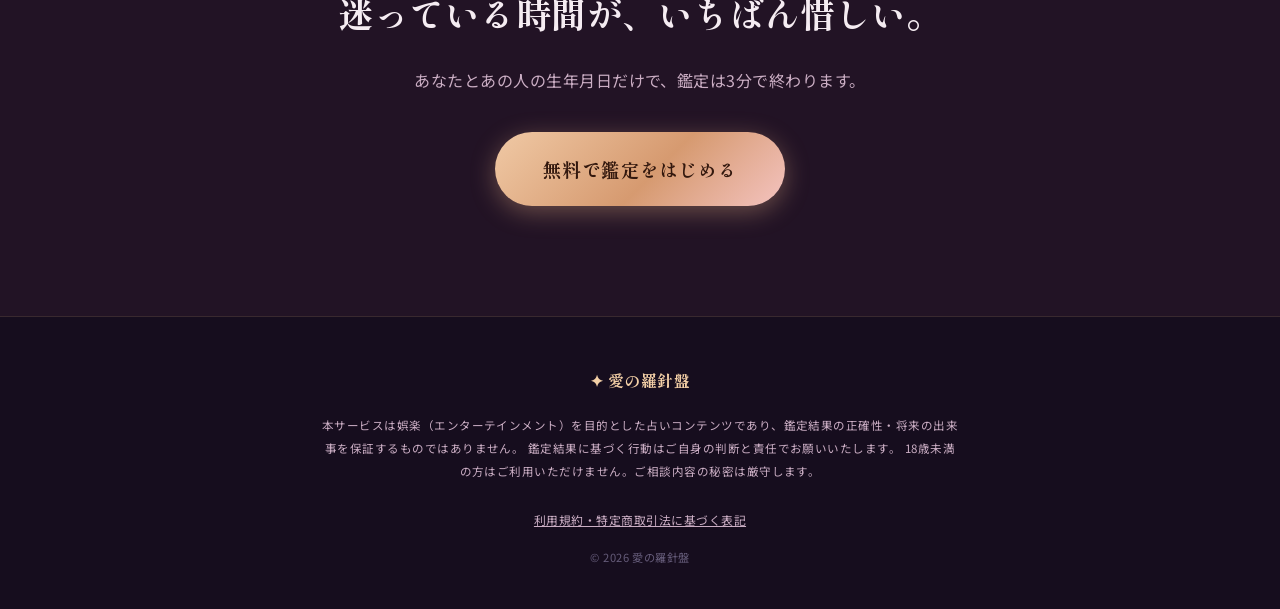
==== commit c5e3eb6c: "無料回数切れ時の案内を明示 + 動作確認用リセット (?reset=1) - 残り0回のとき「進めない」ように見えていた問題: ボタンを   「先行登録して鑑定する」に変え、使い切りの説明文を表示 -" ====
--- a/index.html
+++ b/index.html
@@ -17,7 +17,7 @@
 <link rel="preconnect" href="https://fonts.googleapis.com">
 <link rel="preconnect" href="https://fonts.gstatic.com" crossorigin>
 <link href="https://fonts.googleapis.com/css2?family=Shippori+Mincho:wght@500;600;700;800&family=Noto+Sans+JP:wght@400;500;700&display=swap" rel="stylesheet">
-<link rel="stylesheet" href="css/style.css?v=20260705b">
+<link rel="stylesheet" href="css/style.css?v=20260705c">
 </head>
 <body>
 
@@ -252,13 +252,13 @@
   </div>
 </div>
 
-<script src="js/bg.js?v=20260705b"></script>
-<script src="js/fx.js?v=20260705b"></script>
-<script src="js/compass.js?v=20260705b"></script>
-<script src="js/engine.js?v=20260705b"></script>
-<script src="js/track.js?v=20260705b"></script>
-<script src="js/data.js?v=20260705b"></script>
-<script src="js/data-ext.js?v=20260705b"></script>
-<script src="js/main.js?v=20260705b"></script>
+<script src="js/bg.js?v=20260705c"></script>
+<script src="js/fx.js?v=20260705c"></script>
+<script src="js/compass.js?v=20260705c"></script>
+<script src="js/engine.js?v=20260705c"></script>
+<script src="js/track.js?v=20260705c"></script>
+<script src="js/data.js?v=20260705c"></script>
+<script src="js/data-ext.js?v=20260705c"></script>
+<script src="js/main.js?v=20260705c"></script>
 </body>
 </html>
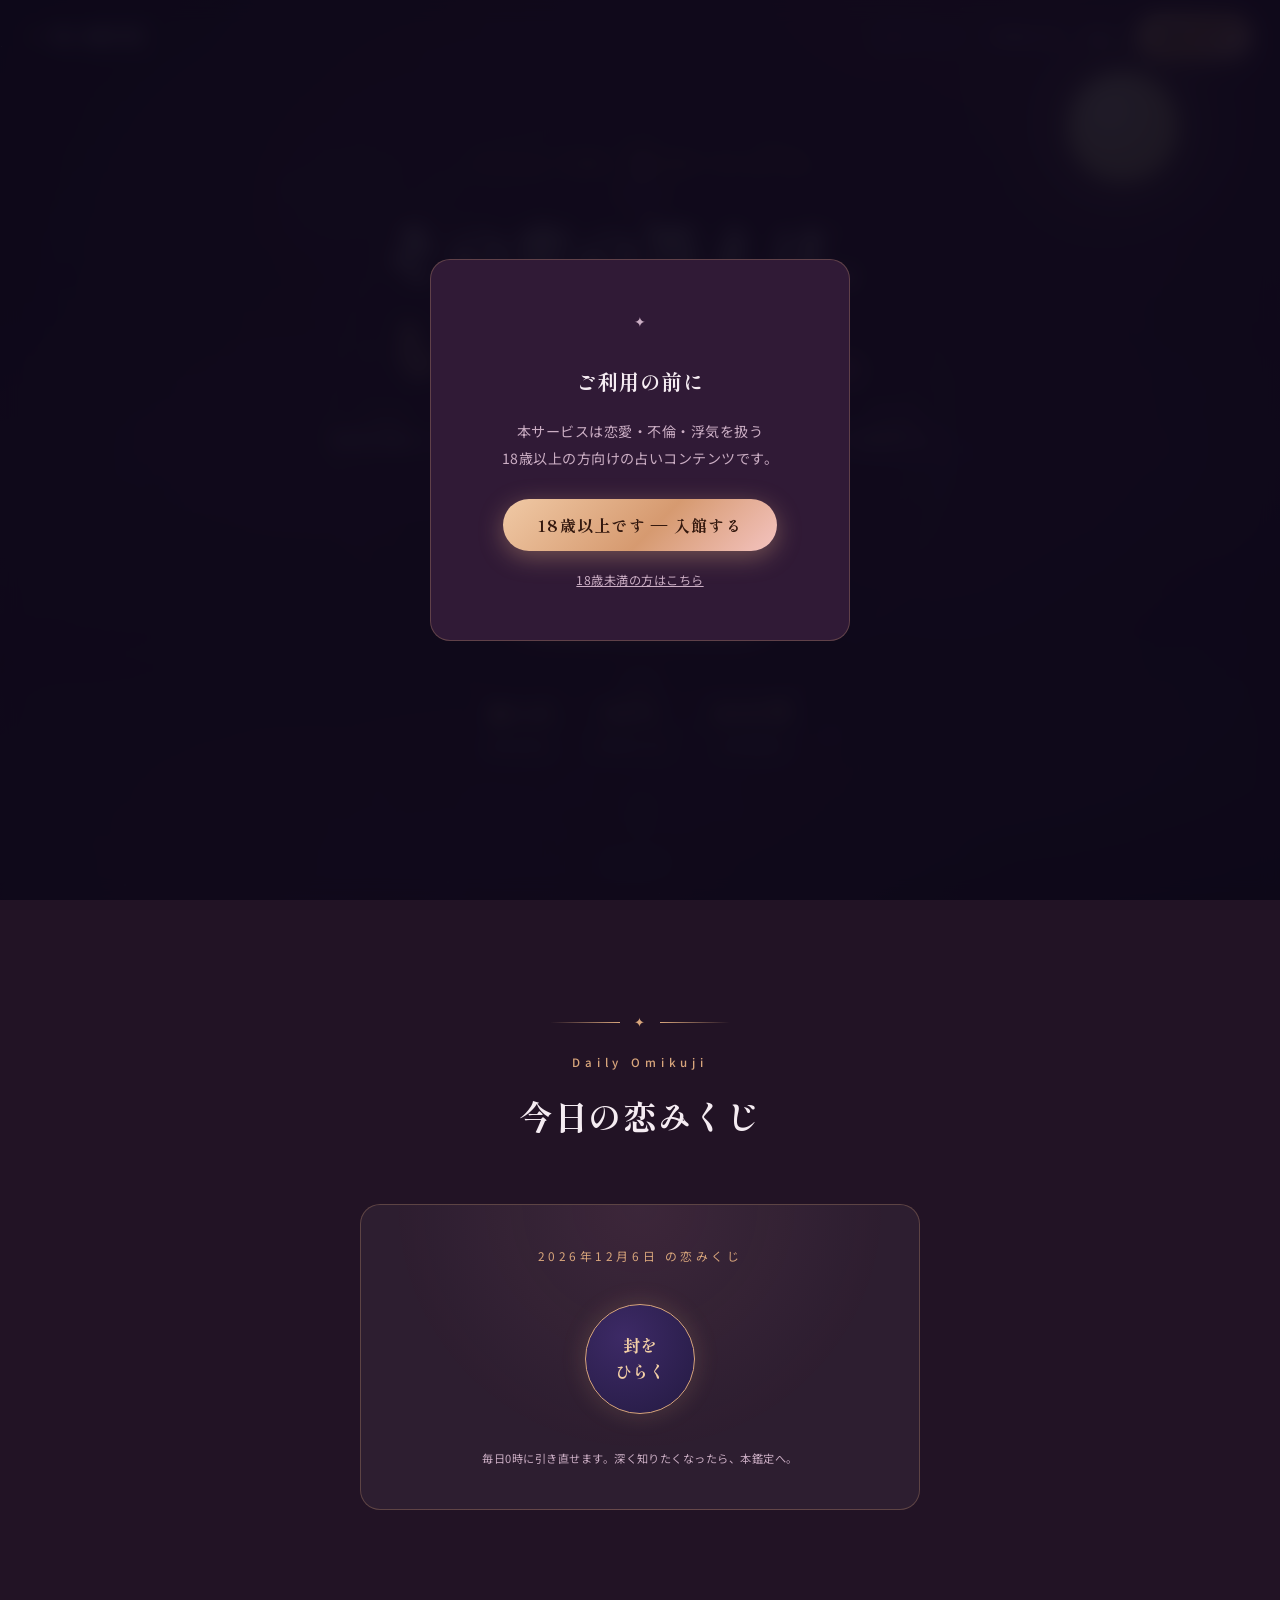
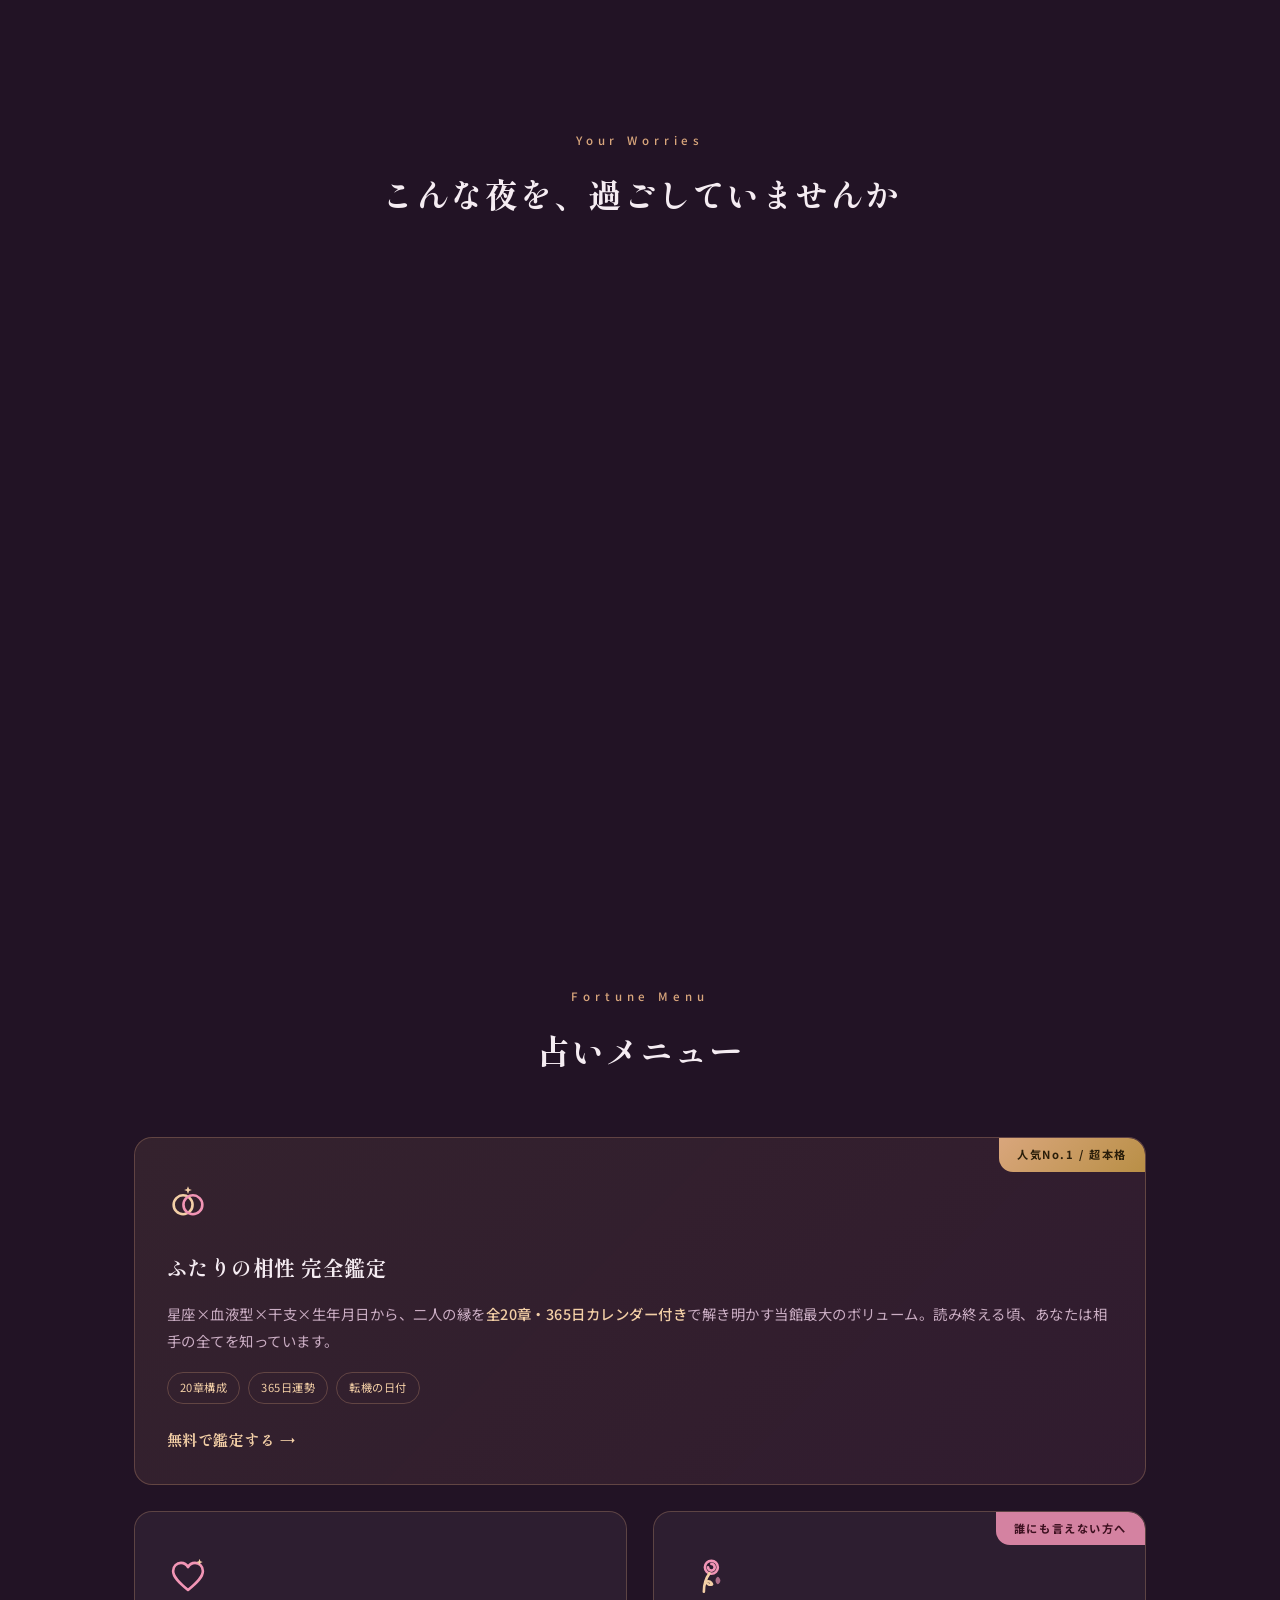
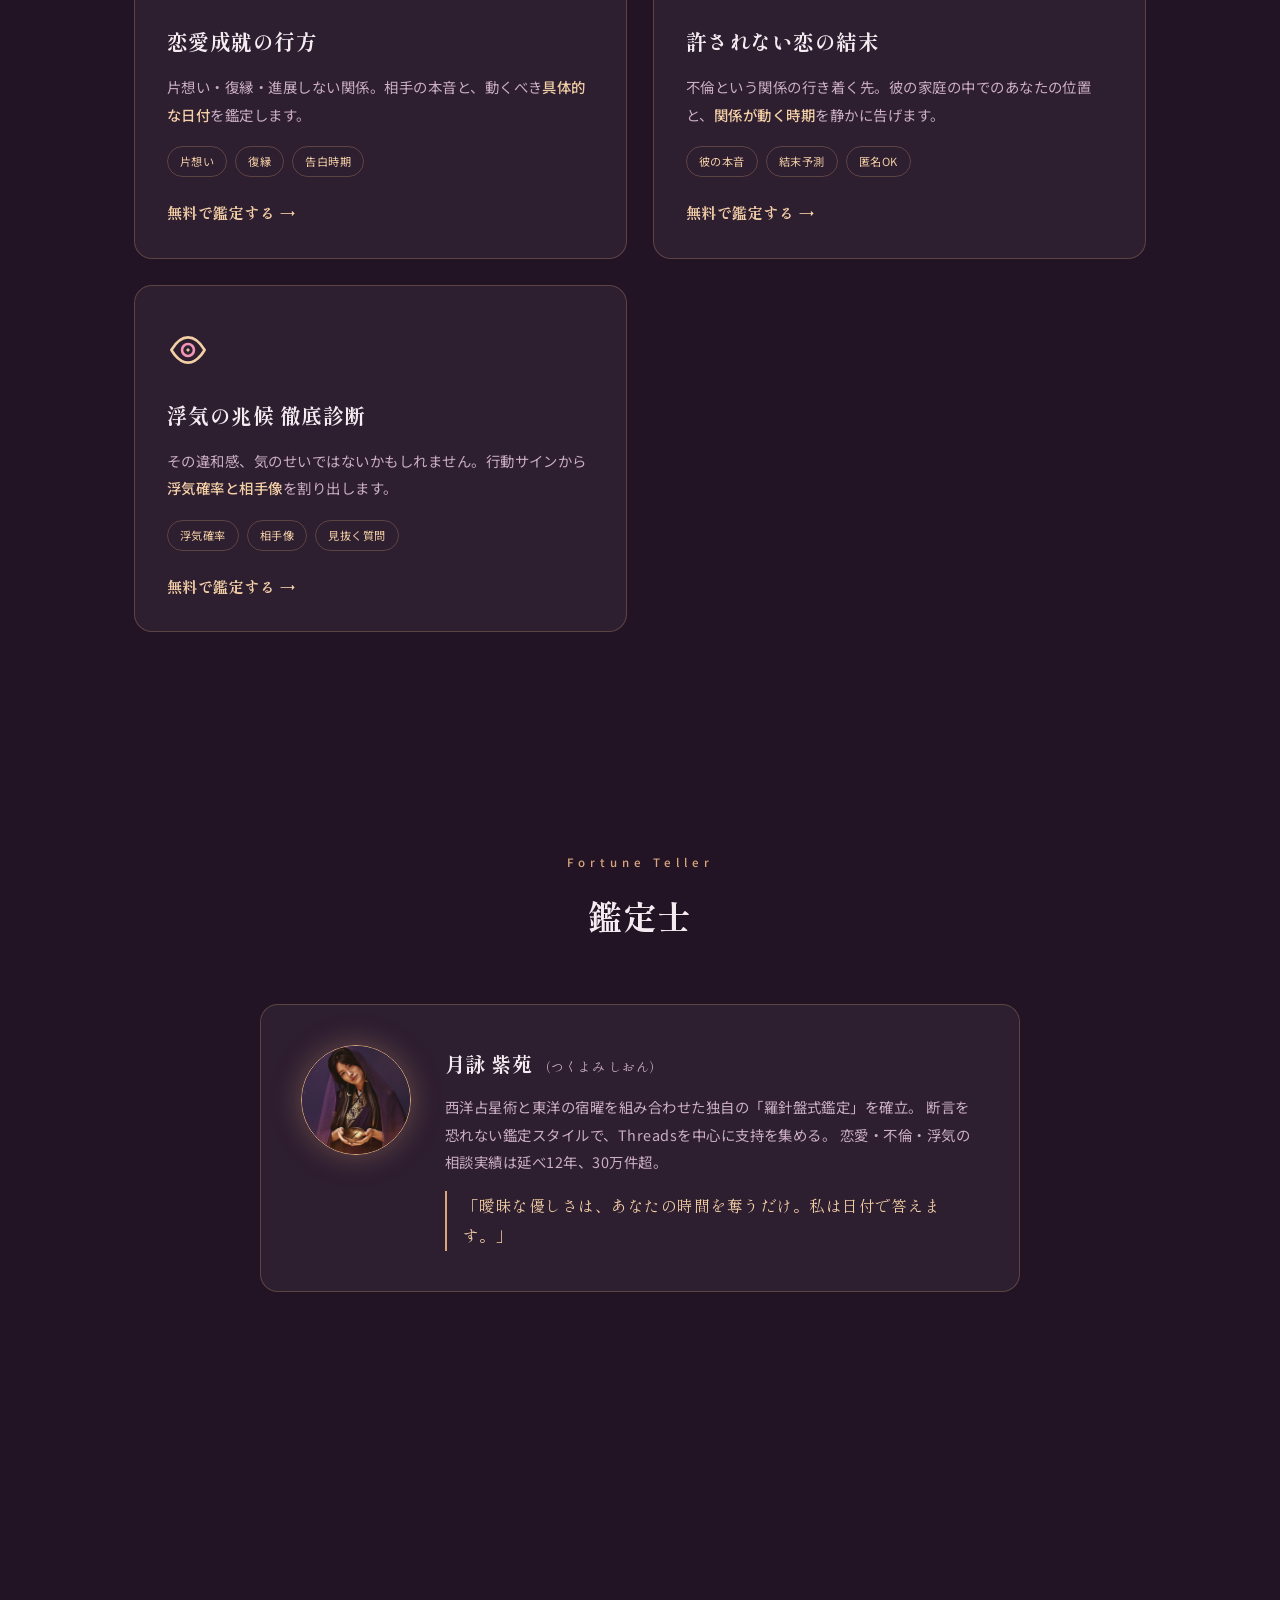
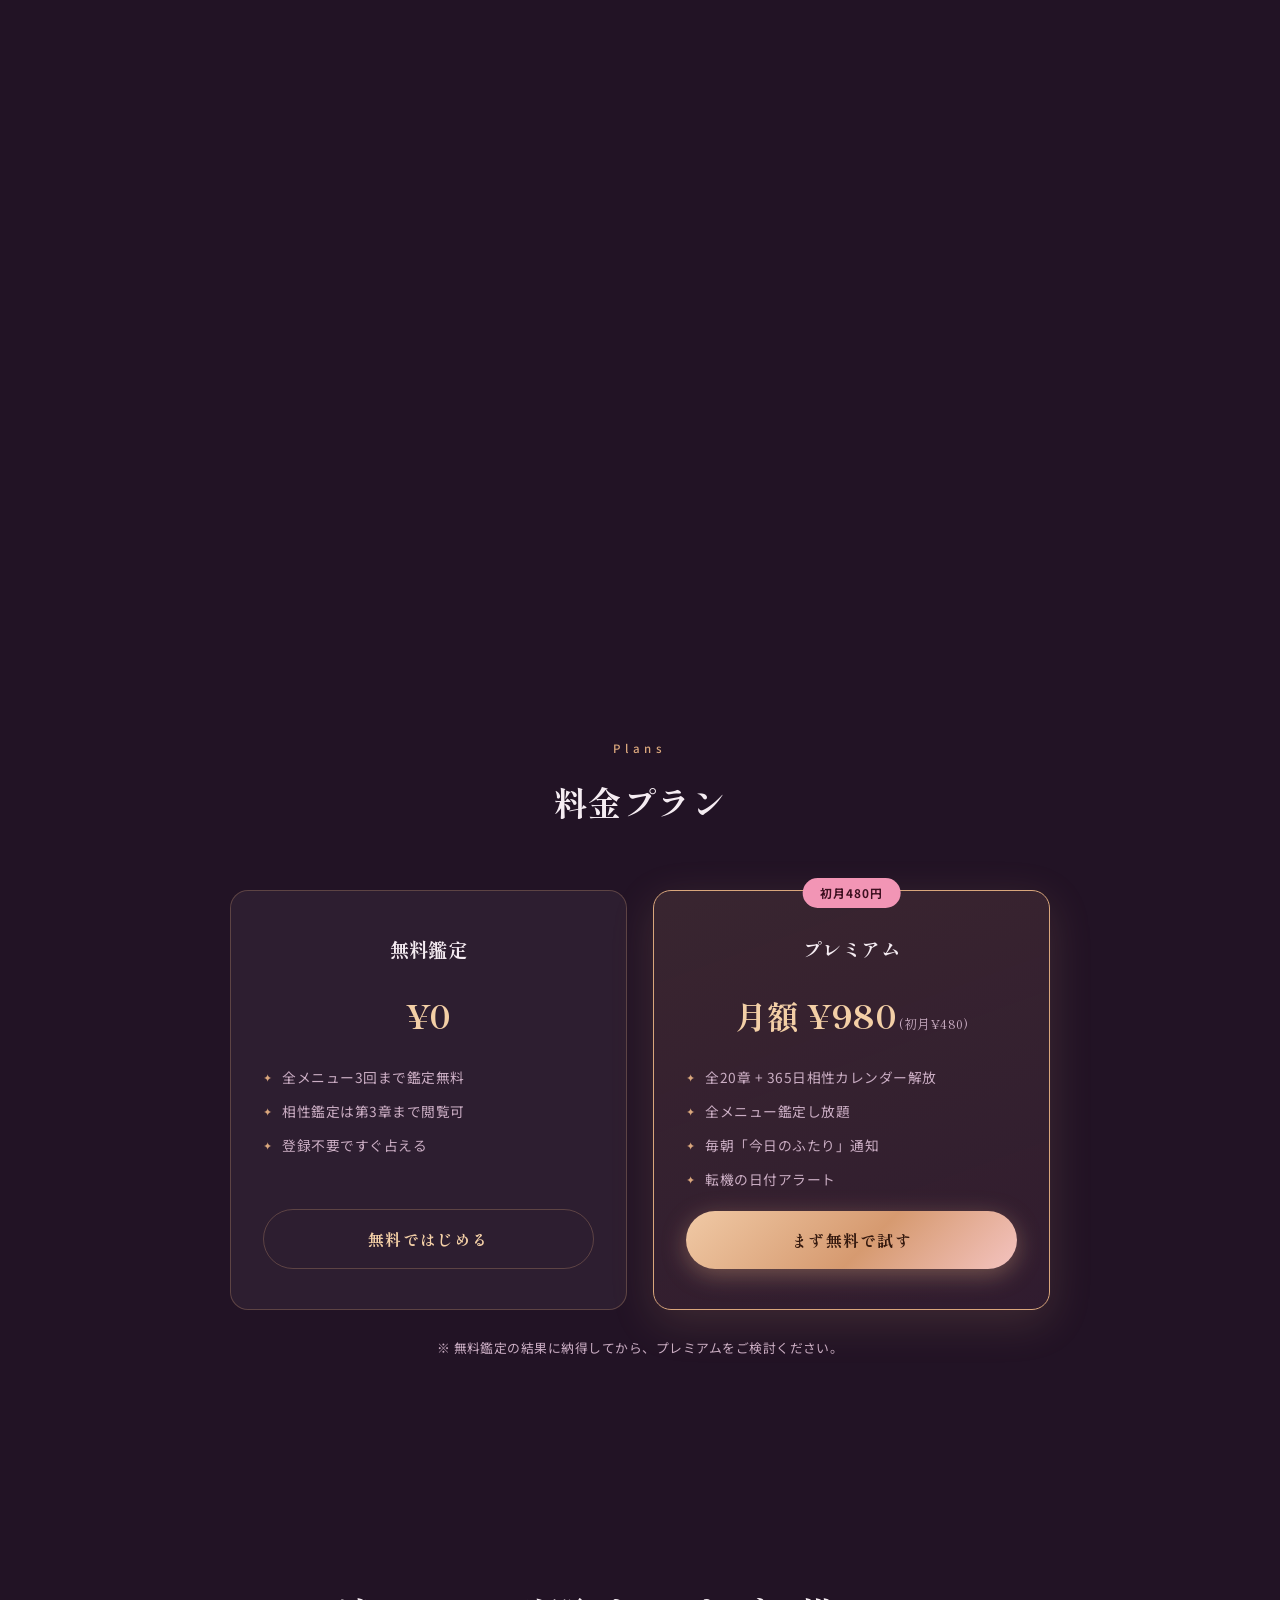
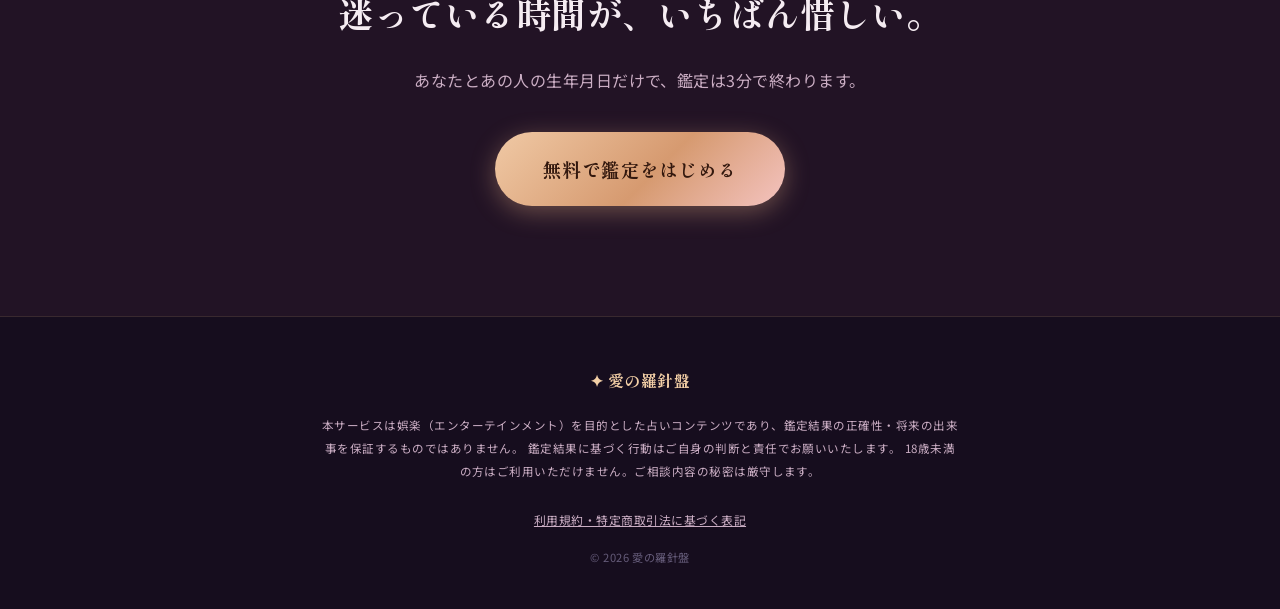
==== commit ad99798d: "絵文字アイコンを世界観に合わせた線画SVGに全面置換 - js/icons.js 新設: ローズゴールド基調のstrokeアイコン集   相性=重なる environ、恋愛=ハート+星、不倫=薔薇と落" ====
--- a/index.html
+++ b/index.html
@@ -17,7 +17,7 @@
 <link rel="preconnect" href="https://fonts.googleapis.com">
 <link rel="preconnect" href="https://fonts.gstatic.com" crossorigin>
 <link href="https://fonts.googleapis.com/css2?family=Shippori+Mincho:wght@500;600;700;800&family=Noto+Sans+JP:wght@400;500;700&display=swap" rel="stylesheet">
-<link rel="stylesheet" href="css/style.css?v=20260705c">
+<link rel="stylesheet" href="css/style.css?v=20260706b">
 </head>
 <body>
 
@@ -111,7 +111,7 @@
 
       <a class="menu-card card-aisho reveal" href="fortune.html?g=aisho">
         <div class="menu-badge">人気No.1 / 超本格</div>
-        <div class="menu-icon">☾☀</div>
+        <div class="menu-icon" data-ico="aisho"></div>
         <h3>ふたりの相性 完全鑑定</h3>
         <p>星座×血液型×干支×生年月日から、二人の縁を<strong>全20章・365日カレンダー付き</strong>で解き明かす当館最大のボリューム。読み終える頃、あなたは相手の全てを知っています。</p>
         <div class="menu-meta"><span class="tag">20章構成</span><span class="tag">365日運勢</span><span class="tag">転機の日付</span></div>
@@ -119,7 +119,7 @@
       </a>
 
       <a class="menu-card card-renai reveal" href="fortune.html?g=renai">
-        <div class="menu-icon">♡</div>
+        <div class="menu-icon" data-ico="renai"></div>
         <h3>恋愛成就の行方</h3>
         <p>片想い・復縁・進展しない関係。相手の本音と、動くべき<strong>具体的な日付</strong>を鑑定します。</p>
         <div class="menu-meta"><span class="tag">片想い</span><span class="tag">復縁</span><span class="tag">告白時期</span></div>
@@ -128,7 +128,7 @@
 
       <a class="menu-card card-furin reveal" href="fortune.html?g=furin">
         <div class="menu-badge badge-quiet">誰にも言えない方へ</div>
-        <div class="menu-icon">🥀</div>
+        <div class="menu-icon" data-ico="furin"></div>
         <h3>許されない恋の結末</h3>
         <p>不倫という関係の行き着く先。彼の家庭の中でのあなたの位置と、<strong>関係が動く時期</strong>を静かに告げます。</p>
         <div class="menu-meta"><span class="tag">彼の本音</span><span class="tag">結末予測</span><span class="tag">匿名OK</span></div>
@@ -136,7 +136,7 @@
       </a>
 
       <a class="menu-card card-uwaki reveal" href="fortune.html?g=uwaki">
-        <div class="menu-icon">👁</div>
+        <div class="menu-icon" data-ico="uwaki"></div>
         <h3>浮気の兆候 徹底診断</h3>
         <p>その違和感、気のせいではないかもしれません。行動サインから<strong>浮気確率と相手像</strong>を割り出します。</p>
         <div class="menu-meta"><span class="tag">浮気確率</span><span class="tag">相手像</span><span class="tag">見抜く質問</span></div>
@@ -252,13 +252,14 @@
   </div>
 </div>
 
-<script src="js/bg.js?v=20260705c"></script>
-<script src="js/fx.js?v=20260705c"></script>
-<script src="js/compass.js?v=20260705c"></script>
-<script src="js/engine.js?v=20260705c"></script>
-<script src="js/track.js?v=20260705c"></script>
-<script src="js/data.js?v=20260705c"></script>
-<script src="js/data-ext.js?v=20260705c"></script>
-<script src="js/main.js?v=20260705c"></script>
+<script src="js/icons.js?v=20260706b"></script>
+<script src="js/bg.js?v=20260706b"></script>
+<script src="js/fx.js?v=20260706b"></script>
+<script src="js/compass.js?v=20260706b"></script>
+<script src="js/engine.js?v=20260706b"></script>
+<script src="js/track.js?v=20260706b"></script>
+<script src="js/data.js?v=20260706b"></script>
+<script src="js/data-ext.js?v=20260706b"></script>
+<script src="js/main.js?v=20260706b"></script>
 </body>
 </html>
--- a/css/style.css
+++ b/css/style.css
@@ -814,3 +814,13 @@
 @media (prefers-reduced-motion: reduce) {
   .fx-p { display: none; }
 }
+
+/* ---------- SVGアイコン共通 ---------- */
+.ico {
+  width: 1.15em;
+  height: 1.15em;
+  display: inline-block;
+  vertical-align: -0.2em;
+}
+.menu-icon .ico { width: 42px; height: 42px; }
+.menu-icon { margin-bottom: 14px; }
